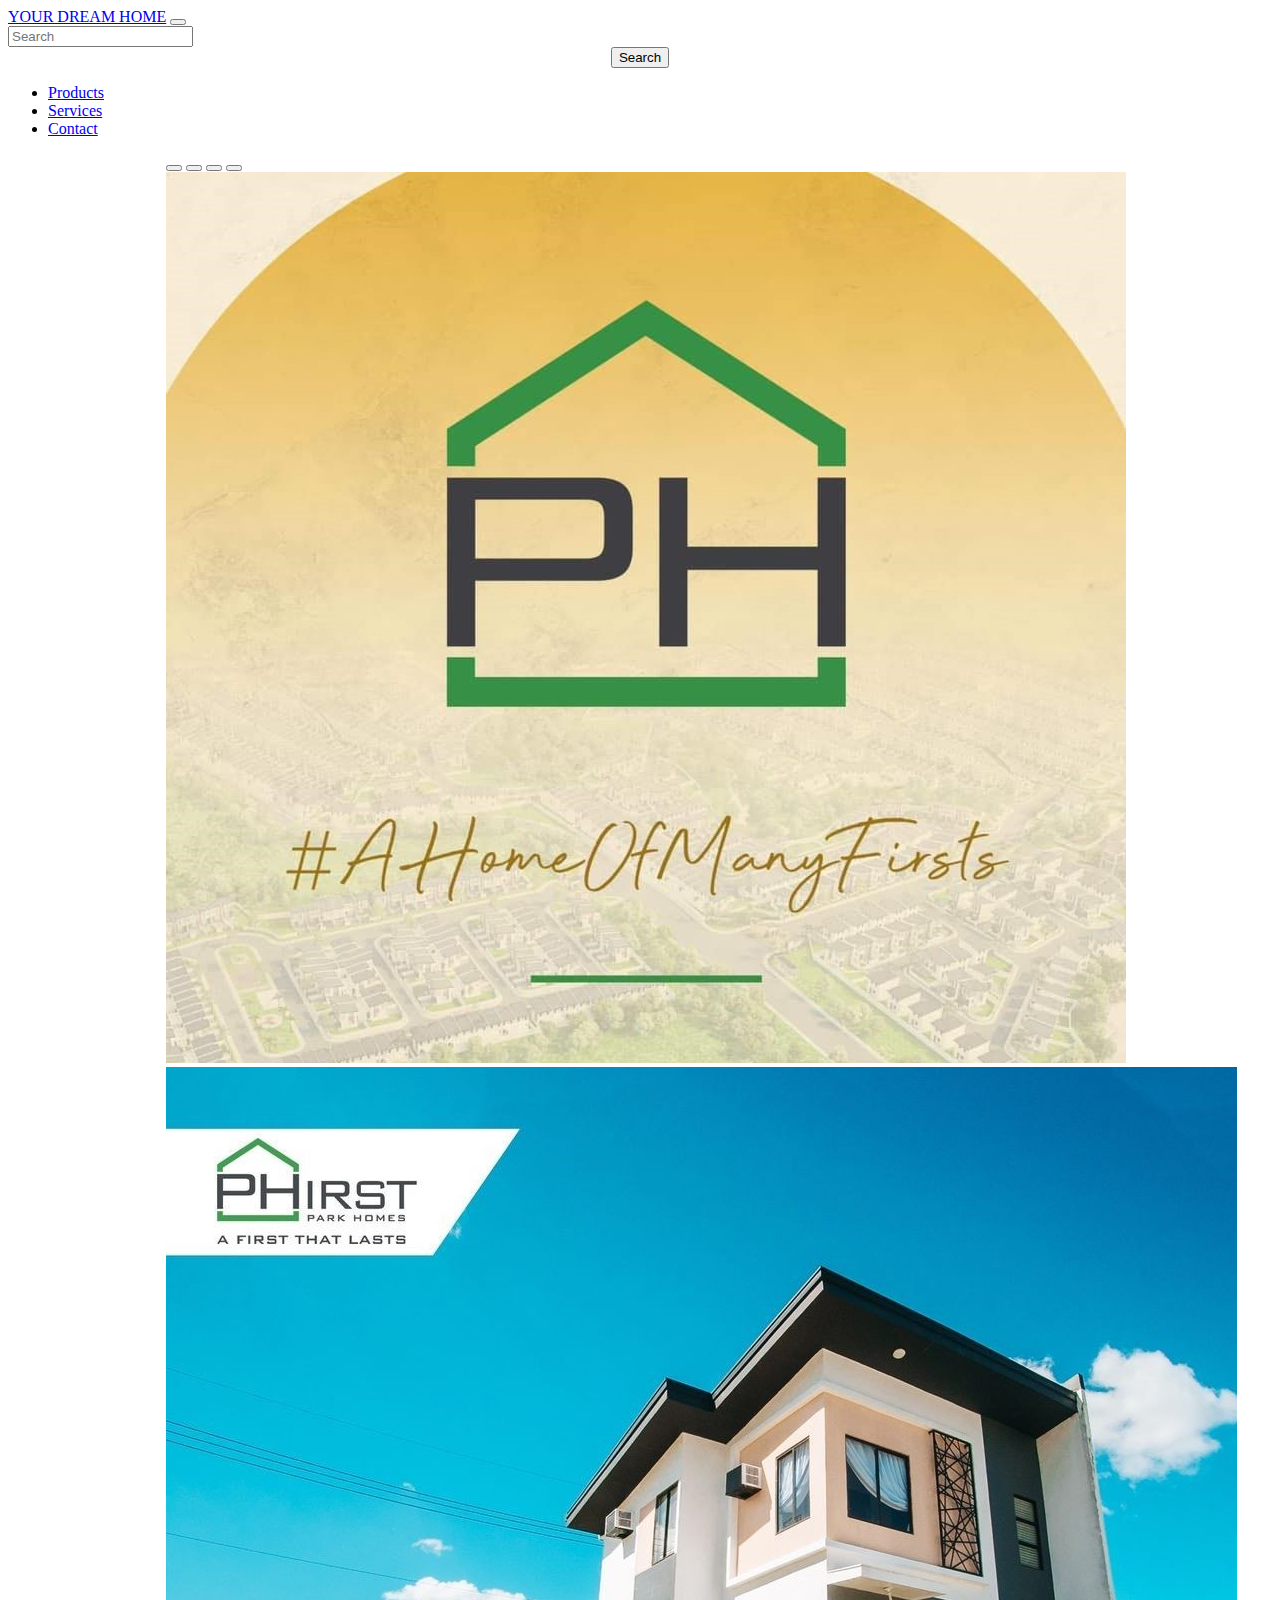
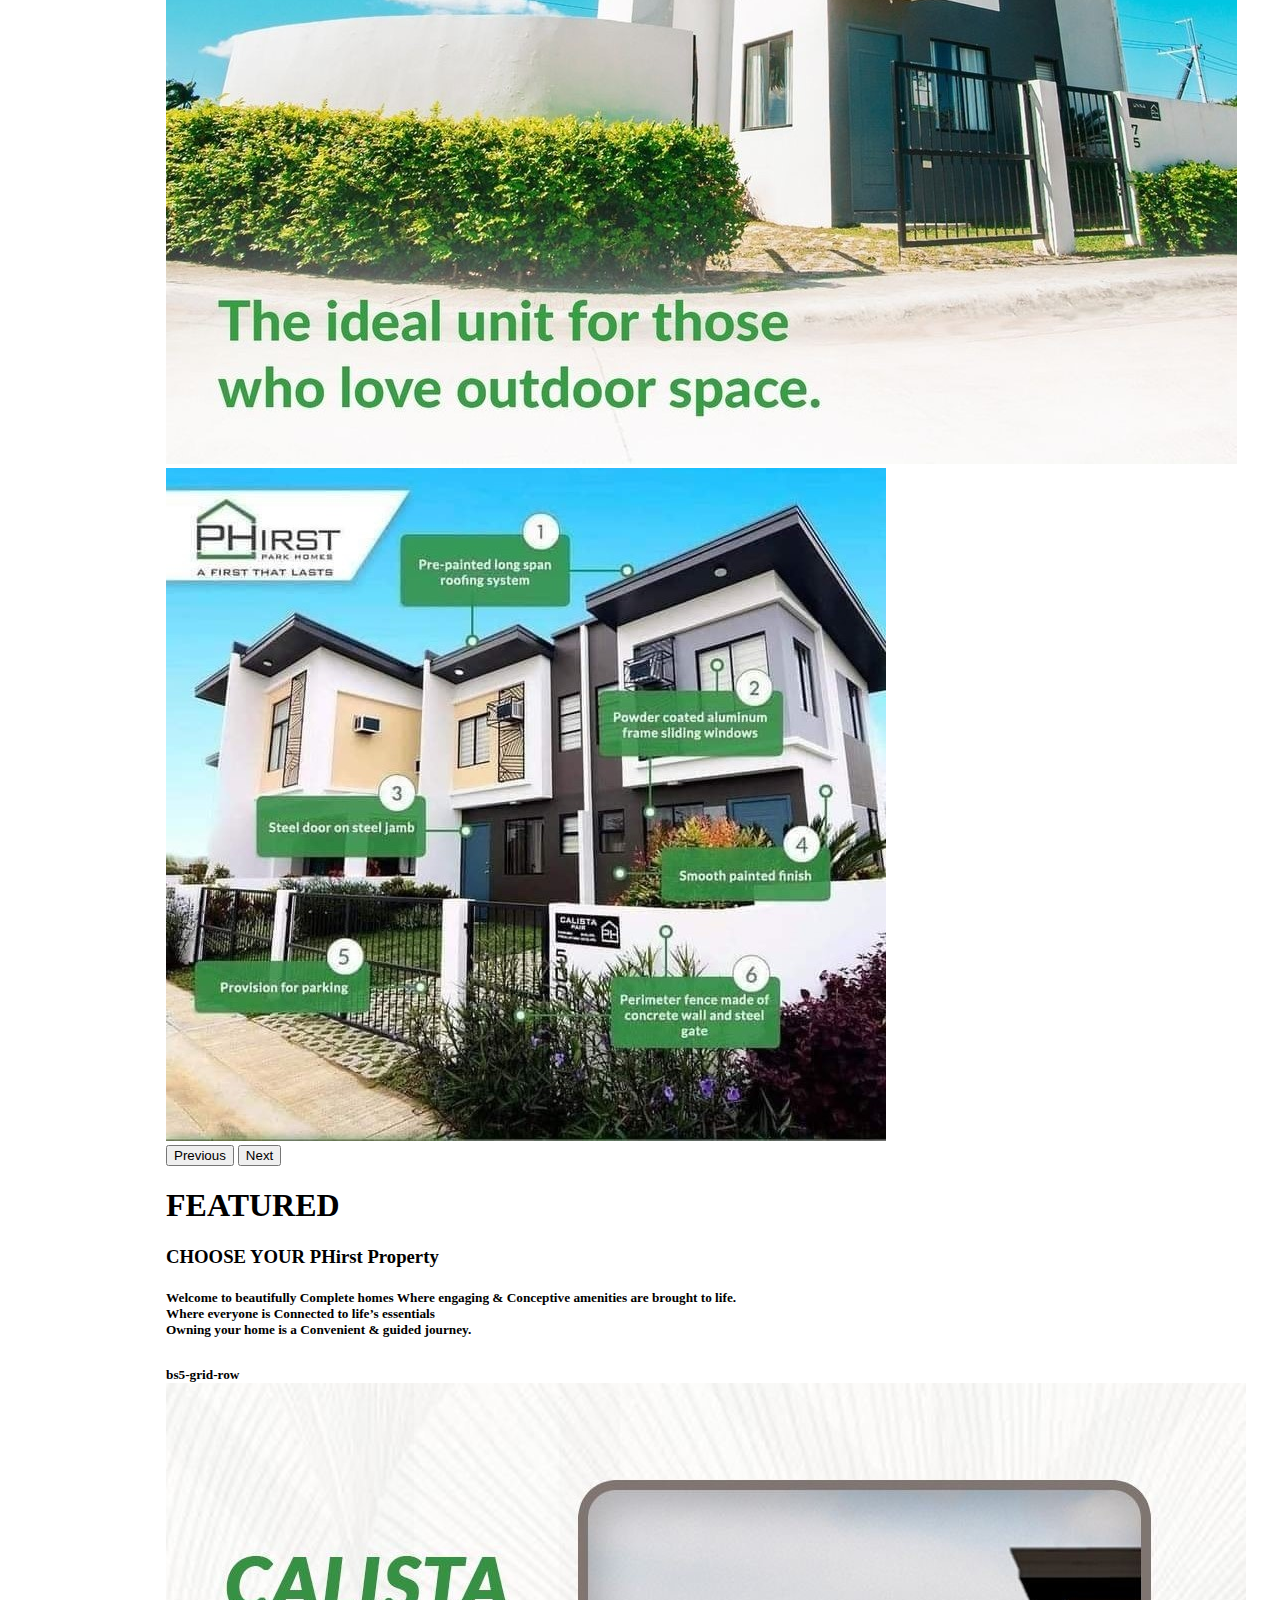
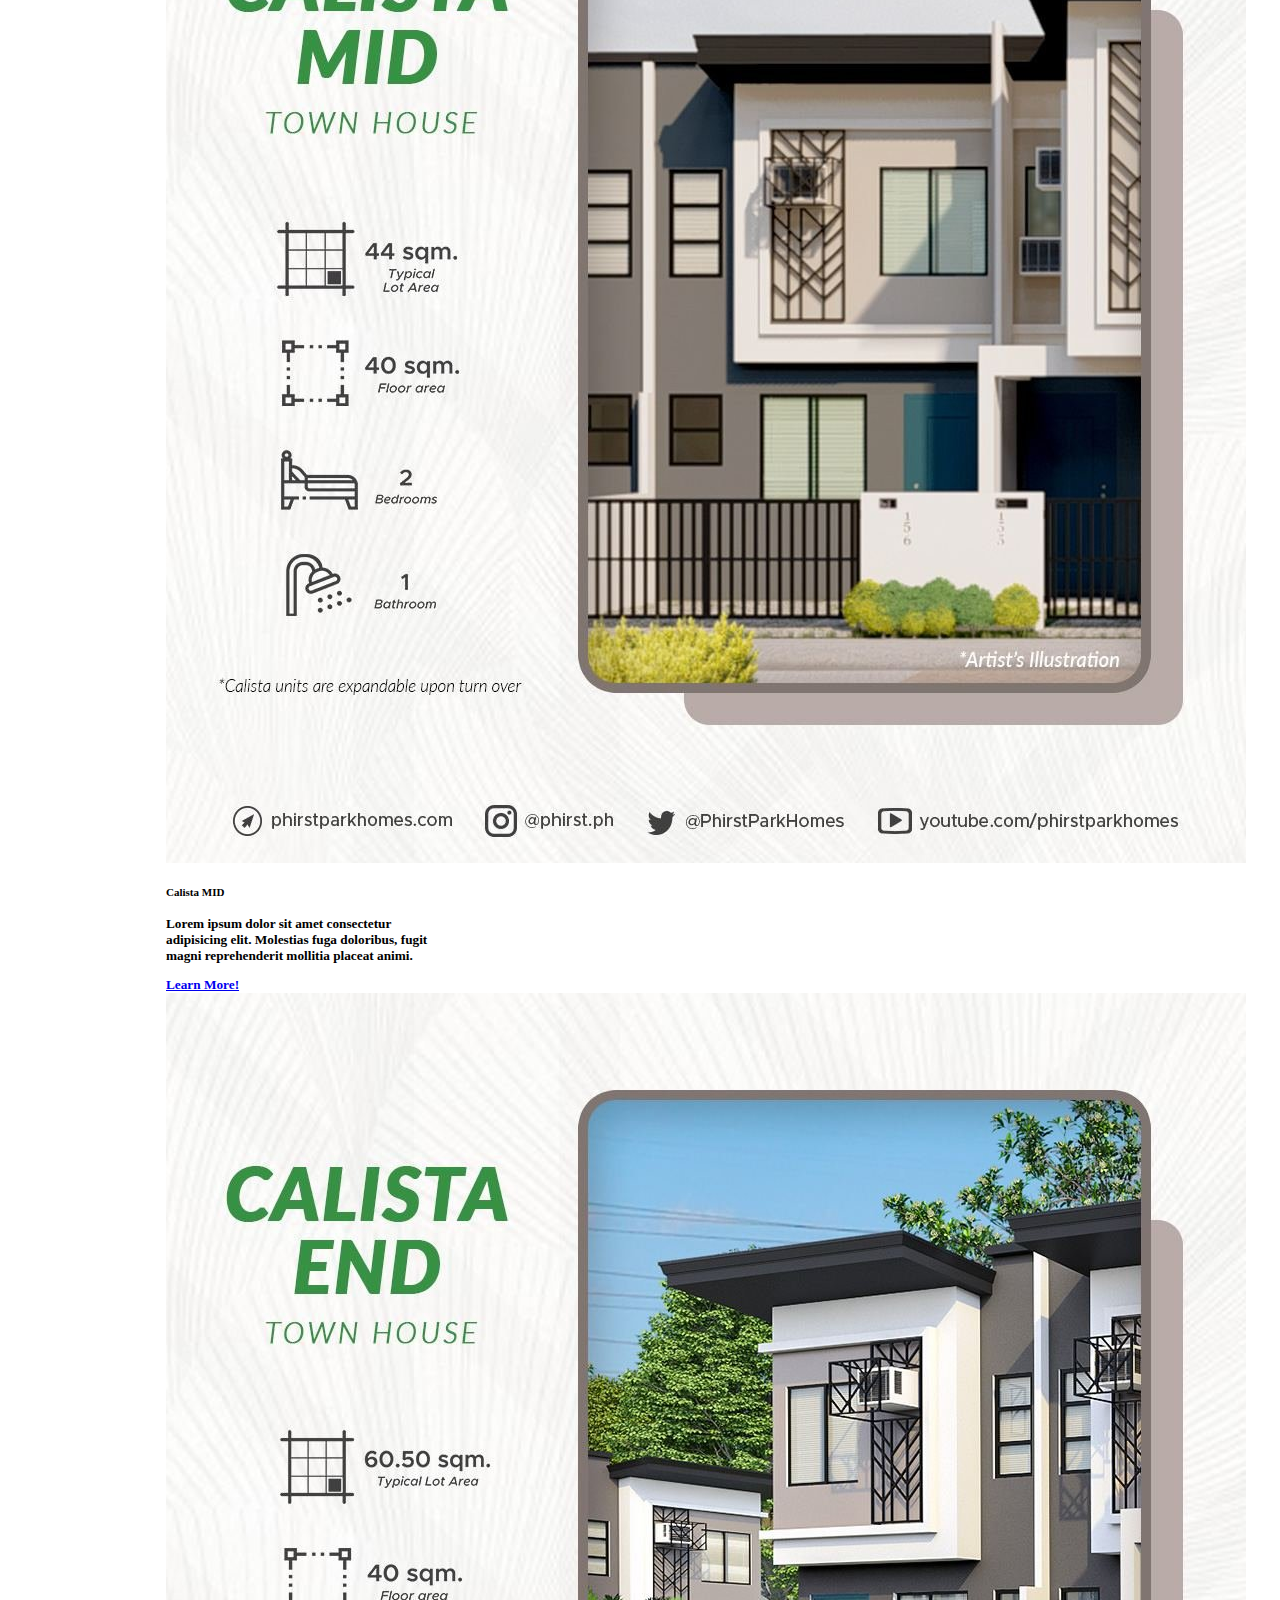
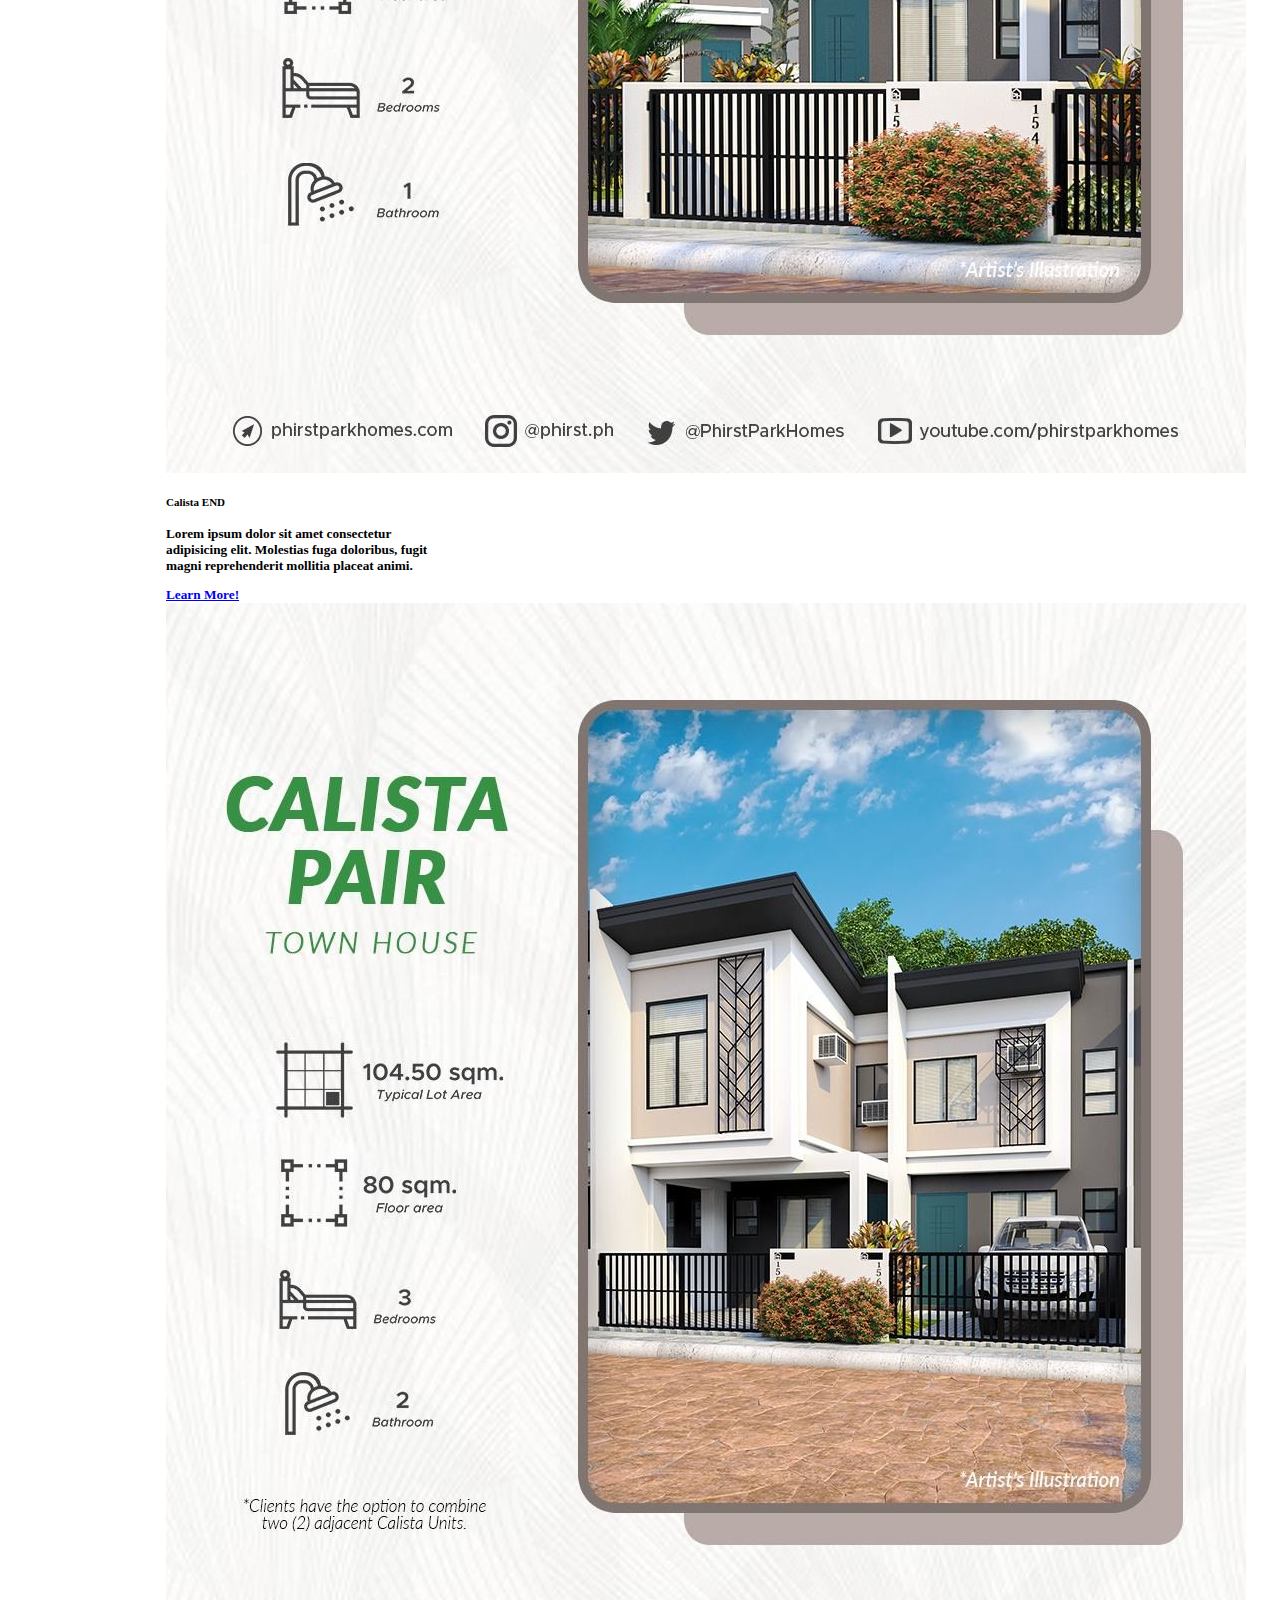
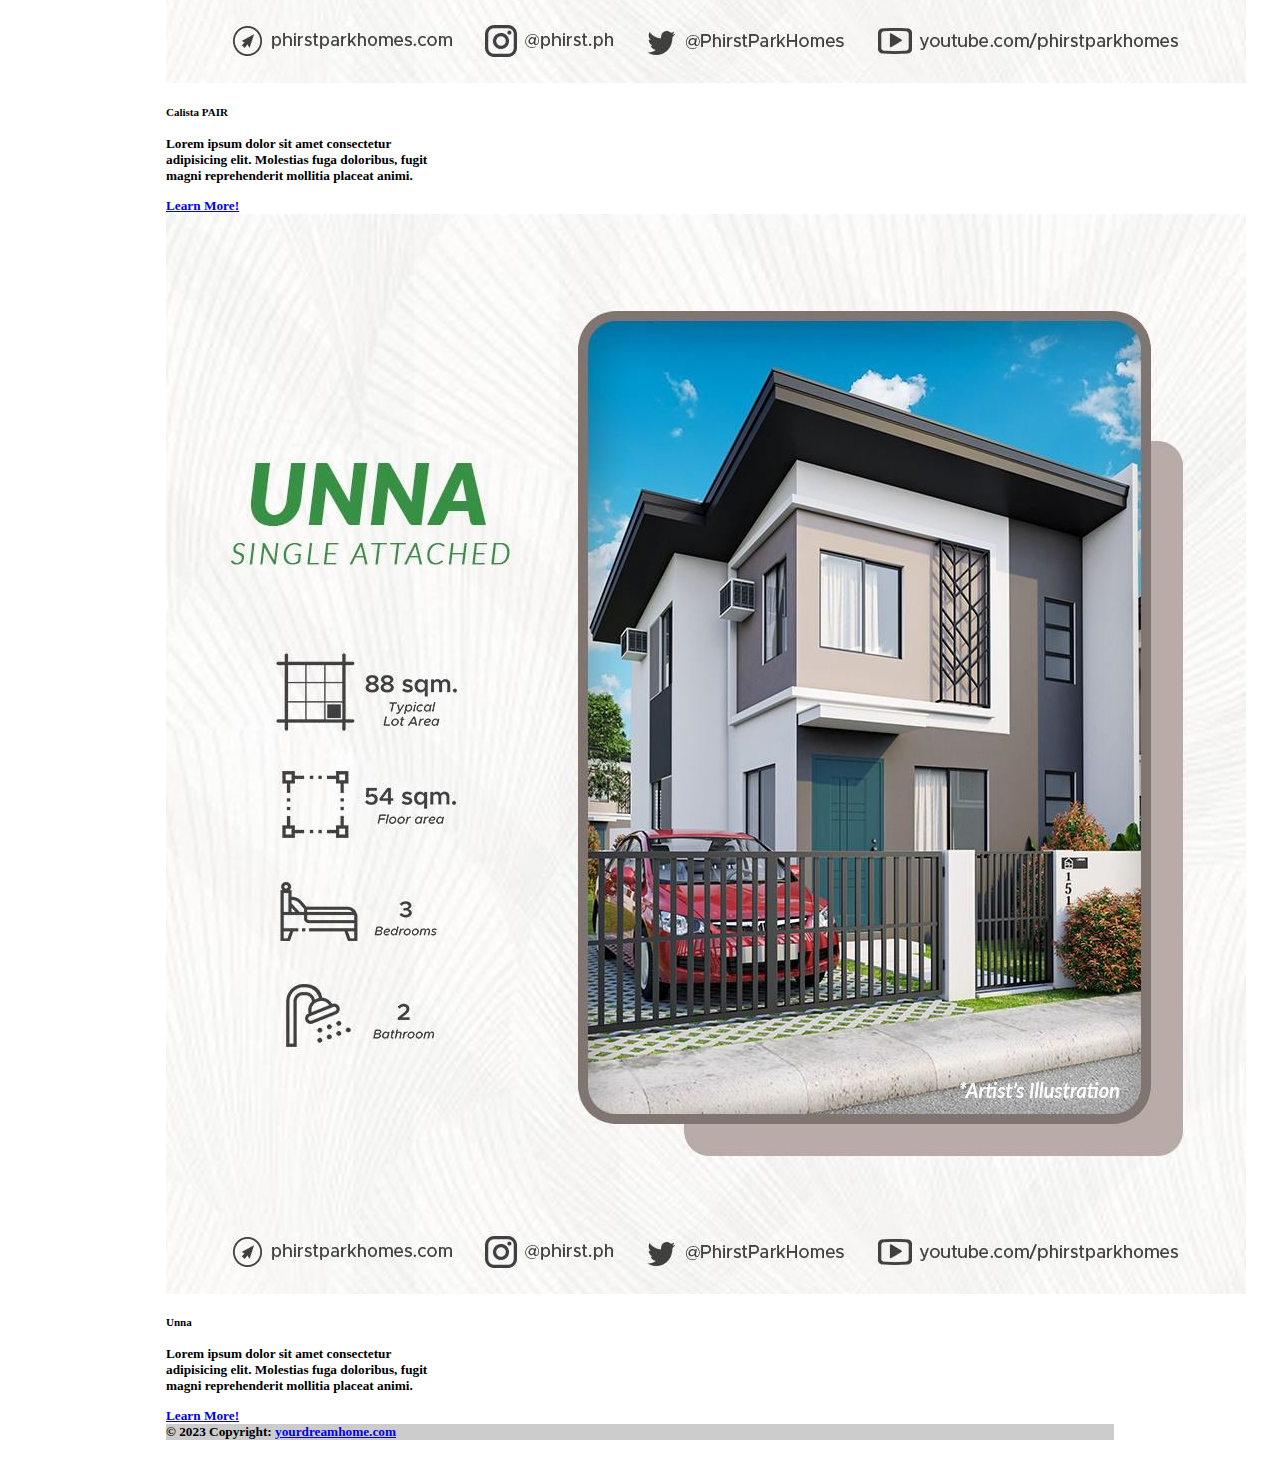
==== index.html @ 216caa91 "Add files via upload" ====
<!DOCTYPE html>
<html lang="en">
<head>
    <meta charset="UTF-8">
    <meta http-equiv="X-UA-Compatible" content="IE=edge">
    <meta name="viewport" content="width=device-width, initial-scale=1.0">
    <title>Website</title>
    <link href="https://cdn.jsdelivr.net/npm/bootstrap@5.3.0-alpha1/dist/css/bootstrap.min.css" rel="stylesheet" integrity="sha384-GLhlTQ8iRABdZLl6O3oVMWSktQOp6b7In1Zl3/Jr59b6EGGoI1aFkw7cmDA6j6gD" crossorigin="anonymous">
    <script src="https://cdn.jsdelivr.net/npm/bootstrap@5.3.0-alpha1/dist/js/bootstrap.bundle.min.js" integrity="sha384-w76AqPfDkMBDXo30jS1Sgez6pr3x5MlQ1ZAGC+nuZB+EYdgRZgiwxhTBTkF7CXvN" crossorigin="anonymous"></script>
    <script src="https://cdn.jsdelivr.net/npm/@popperjs/core@2.11.6/dist/umd/popper.min.js" integrity="sha384-oBqDVmMz9ATKxIep9tiCxS/Z9fNfEXiDAYTujMAeBAsjFuCZSmKbSSUnQlmh/jp3" crossorigin="anonymous"></script>
    <script src="https://cdn.jsdelivr.net/npm/bootstrap@5.3.0-alpha1/dist/js/bootstrap.min.js" integrity="sha384-mQ93GR66B00ZXjt0YO5KlohRA5SY2XofN4zfuZxLkoj1gXtW8ANNCe9d5Y3eG5eD" crossorigin="anonymous"></script>
    <link rel="stylesheet" href="style.css">
    
  
</head>

<body>
  
  <nav class="navbar navbar-expand-lg bg-dark navbar-dark">
    <div class="container">
        <a href="#" class="navbar-brand">YOUR DREAM HOME</a>
    
        <button
            class="navbar-toggler"
            type="button"
            data-bs-toggle="collapse"
            data-bs-target="#navmenu"
            >
            <span class="navbar-toggler-icon"></span>
        </button>

        <form class="form-inline">
          <input class="form-control mr-sm-2" type="search" placeholder="Search" aria-label="Search">
          <center><button class="btn btn-outline-success my-2 my-sm-0" type="submit">Search</button></form></center>
        </form>

        <div class="collapse navbar-collapse" id="navmenu">
            <ul class="navbar-nav ms-auto">
                <li class="nav-item">
                    <a href="#products" class="nav-link">Products</a>
                </li>
                <li class="nav-item">
                    <a href="#services" class="nav-link">Services</a>
                </li>
                <li class="nav-item">
                    <a href="#contact" class="nav-link">Contact</a>
                </li>
            </ul>
        </div>
    </div>
  </nav>
  
      <div id="carouselExampleCaptions" class="carousel slide" data-bs-ride="carousel">
        <div class="carousel-indicators">
          <button type="button" data-bs-target="#carouselExampleCaptions" data-bs-slide-to="0" class="active" aria-current="true" aria-label="Slide 1"></button>
          <button type="button" data-bs-target="#carouselExampleCaptions" data-bs-slide-to="1" aria-label="Slide 2"></button>
          <button type="button" data-bs-target="#carouselExampleCaptions" data-bs-slide-to="2" aria-label="Slide 3"></button>
          <button type="button" data-bs-target="#carouselExampleCaptions" data-bs-slide-to="3" aria-label="Slide 3"></button>
        </div>
        <div class="carousel-inner">
          <div class="carousel-item active" data-bs-interval="1500">
            <img src="./images/carousel1.jpg" class="d-block w-100" alt="...">
            <div class="carousel-caption d-none d-md-block">
          
            </div>
          </div>
          <div class="carousel-item" data-bs-interval="1500">
            <img src="./images/carousel2.jpg" class="d-block w-100" alt="...">
            <div class="carousel-caption d-none d-md-block">
            
            </div>
          </div>
          <div class="carousel-item" data-bs-interval="1500">
            <img src="./images/Delivered Unit.jpg" class="d-block w-100" alt="...">
            <div class="carousel-caption d-none d-md-block">
              
            </div>
            
        </div>
        <button class="carousel-control-prev" type="button" data-bs-target="#carouselExampleCaptions" data-bs-slide="prev">
          <span class="carousel-control-prev-icon" aria-hidden="true"></span>
          <span class="visually-hidden">Previous</span>
        </button>
        <button class="carousel-control-next" type="button" data-bs-target="#carouselExampleCaptions" data-bs-slide="next">
          <span class="carousel-control-next-icon" aria-hidden="true"></span>
          <span class="visually-hidden">Next</span>
        </button>
      </div>

    
    <body class="container">
      <h1 class="text-center">FEATURED</h1>
      <h3 class="text-center">CHOOSE YOUR PHirst Property</h3>
      <h5 class="text-center">
        <p>Welcome to beautifully Complete homes
        
        Where engaging & Conceptive amenities are brought to life.
        </br>
        
        Where everyone is Connected to life’s essentials
        </br>
        Owning your home is a Convenient & guided journey.</p>
    
        

      <br>
      <div class="container">
        bs5-grid-row
      
      <div class="text-center d-inline-flex ">
      <!-- 1st card img+text+btn -->
      <div class="card m-3" style="width: 18rem;">
          <img src="./images/calistamid.jpg" class="card-img-top" alt="image here">
          <div class="card-body">
            <h5 class="card-title">Calista MID</h5>
            <p class="card-text">Lorem ipsum dolor sit amet consectetur adipisicing elit. Molestias fuga doloribus, fugit magni reprehenderit mollitia placeat animi.</p>
            <a href="genesis.html" class="btn btn-primary">Learn More!</a>
            
          </div>
      </div>

      <div class="card m-3" style="width: 18rem;">
          <img src="./images/calistaend.jpg" class="card-img-top" alt="image here">
          <div class="card-body">
            <h5 class="card-title">Calista END</h5>
            <p class="card-text">Lorem ipsum dolor sit amet consectetur adipisicing elit. Molestias fuga doloribus, fugit magni reprehenderit mollitia placeat animi.</p>
            <a href="........" class="btn btn-primary">Learn More!</a>
          </div>
      </div>
      <div class="card m-3" style="width: 18rem;">
        <img src="./images/calistapair.jpg" class="card-img-top" alt="image here">
        <div class="card-body">
          <h5 class="card-title">Calista PAIR</h5>
          <p class="card-text">Lorem ipsum dolor sit amet consectetur adipisicing elit. Molestias fuga doloribus, fugit magni reprehenderit mollitia placeat animi.</p>
          <a href="......." class="btn btn-primary">Learn More!</a>
        </div>
    </div>
    <div class="card m-3" style="width: 18rem;">
      <img src="./images/unna.jpg" class="card-img-top" alt="image here">
      <div class="card-body">
        <h5 class="card-title">Unna</h5>
        <p class="card-text">Lorem ipsum dolor sit amet consectetur adipisicing elit. Molestias fuga doloribus, fugit magni reprehenderit mollitia placeat animi.</p>
        <a href="......." class="btn btn-primary">Learn More!</a>
      </div>
      
  </div>
</div>

 <div class="footer">

     <!-- Copyright -->
     
     <div class="text-center p-3" style="background-color: rgba(0, 0, 0, 0.2);">


      © 2023 Copyright:
      <a class="text-dark" href="...........">yourdreamhome.com</a>
    </div>
    <!-- Copyright -->
  </footer>
  <!--Footer-->
</div>
</br>


</body>
</html>
---- style.css ----
.carousel {
    width:75%;
    height:auto;
    margin:auto; 
  }
  [css]
  grid-template-columns: repeat(auto-fill, minmax(200px, 1fr));
  [/css]
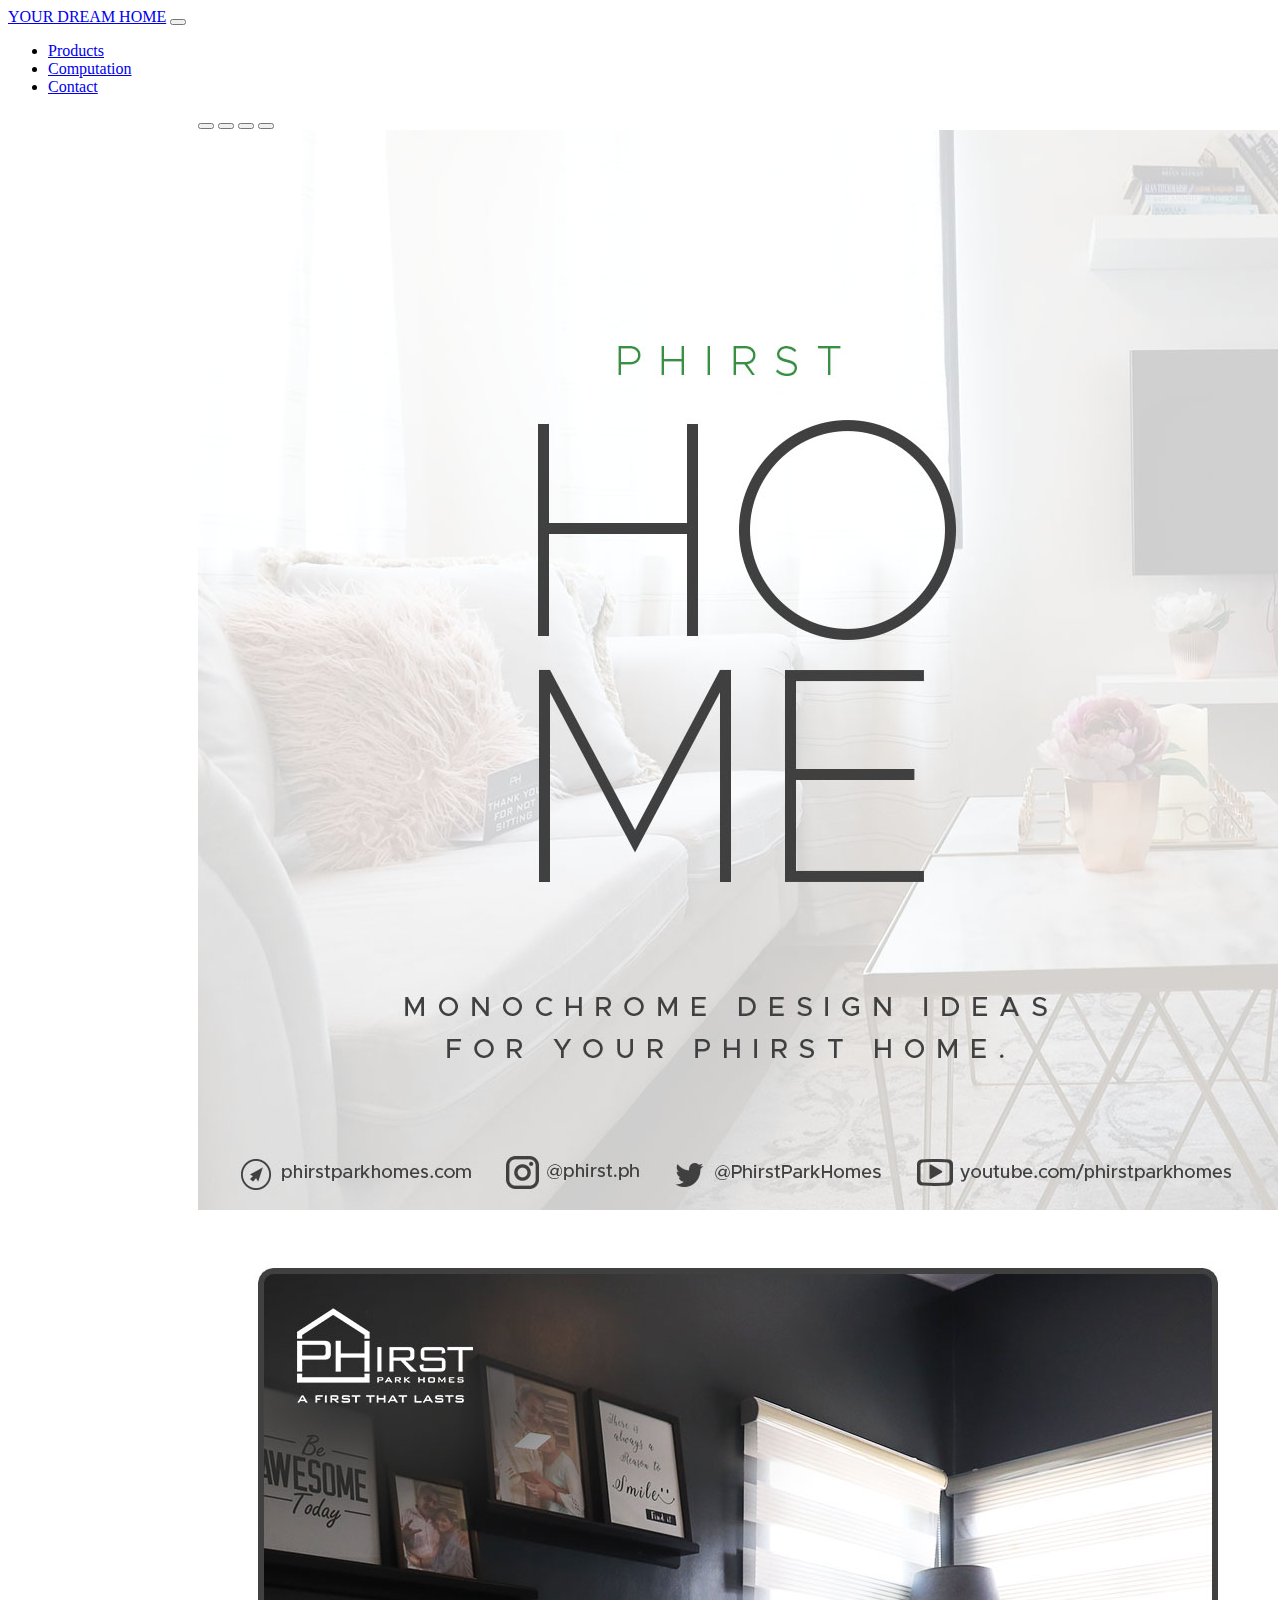
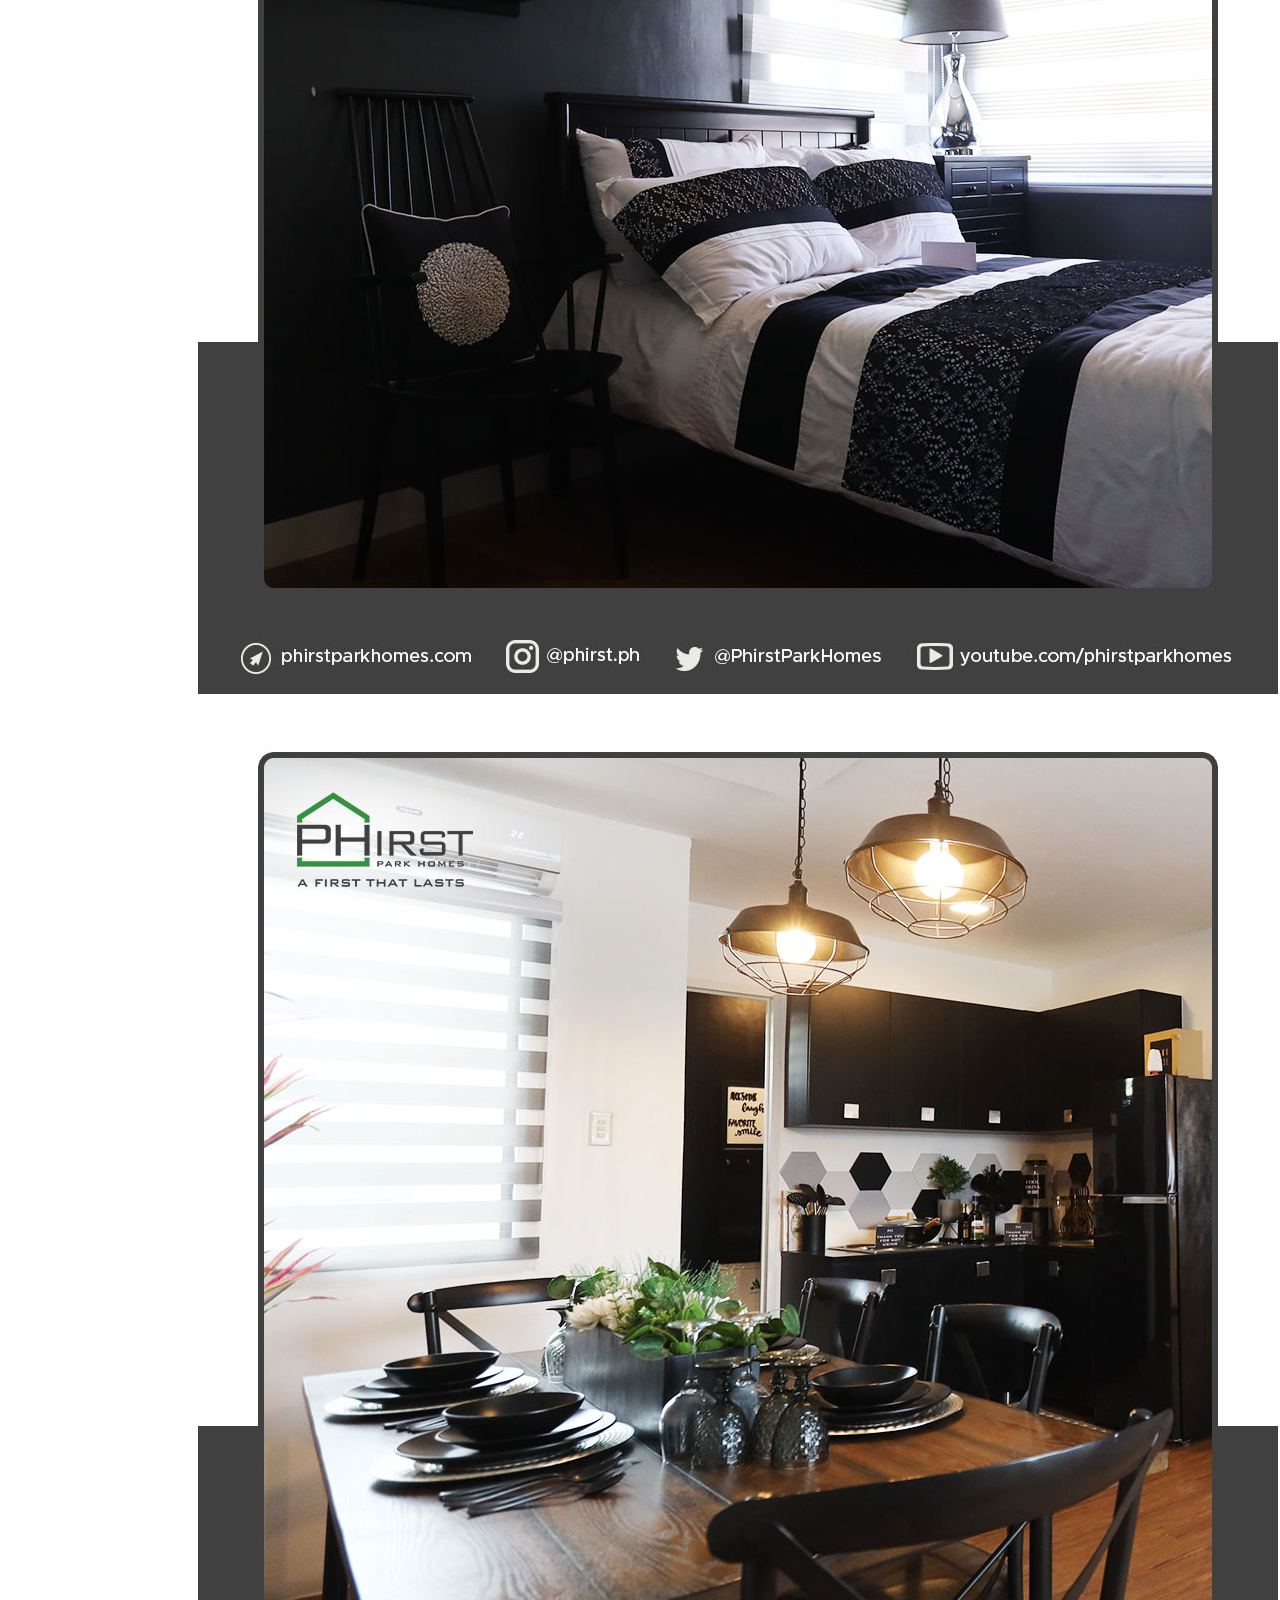
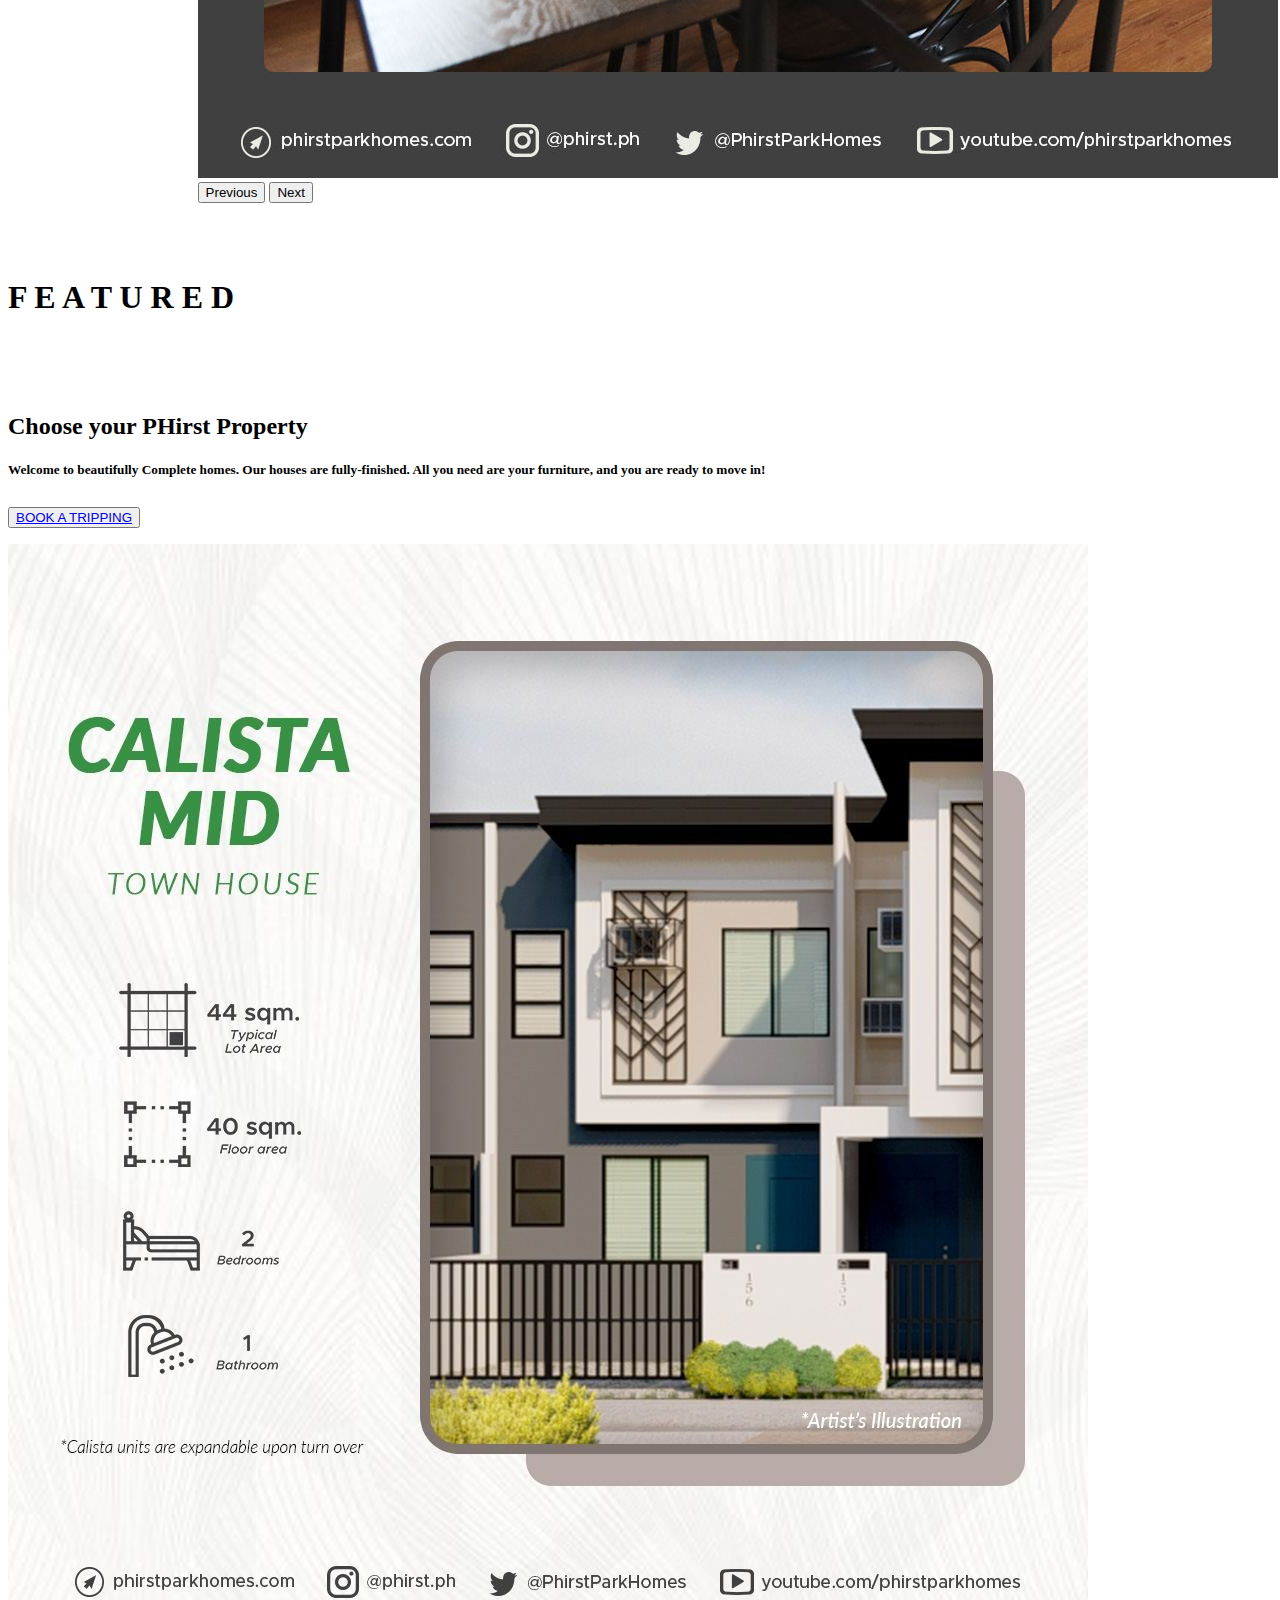
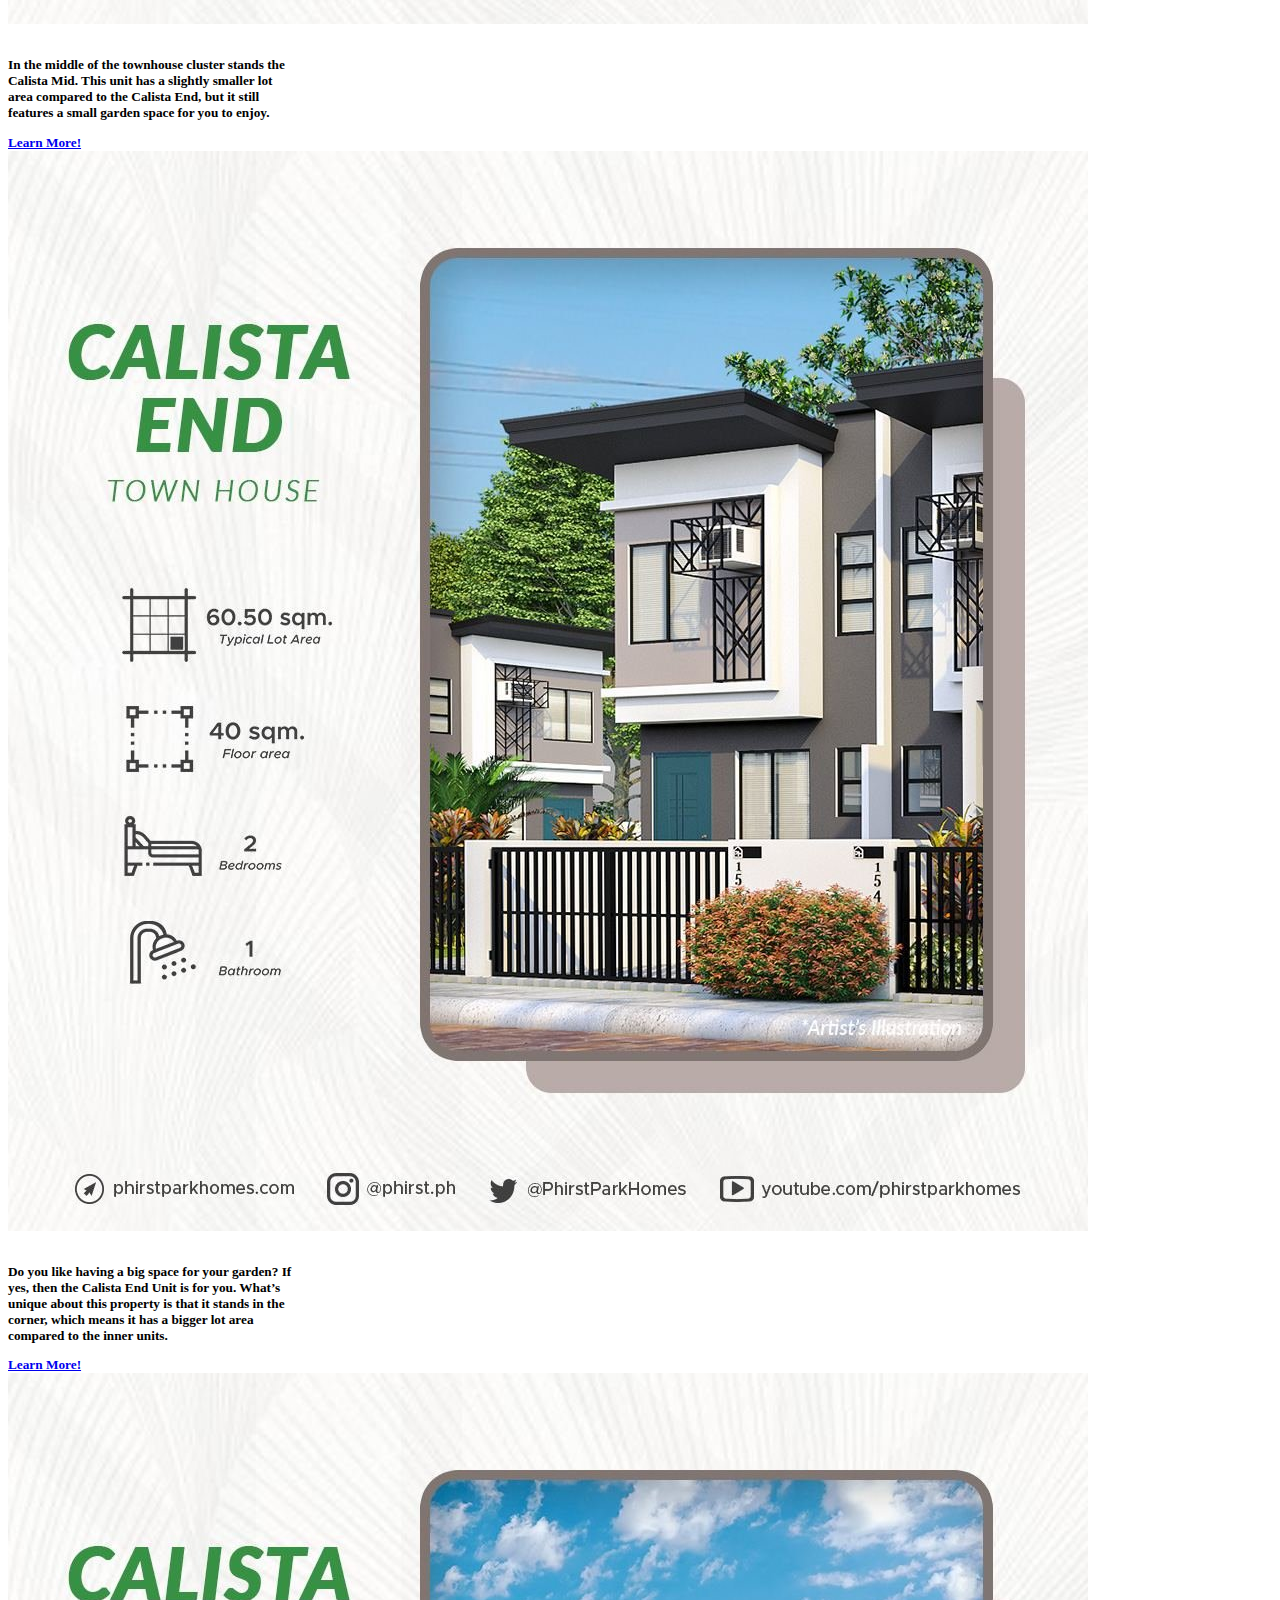
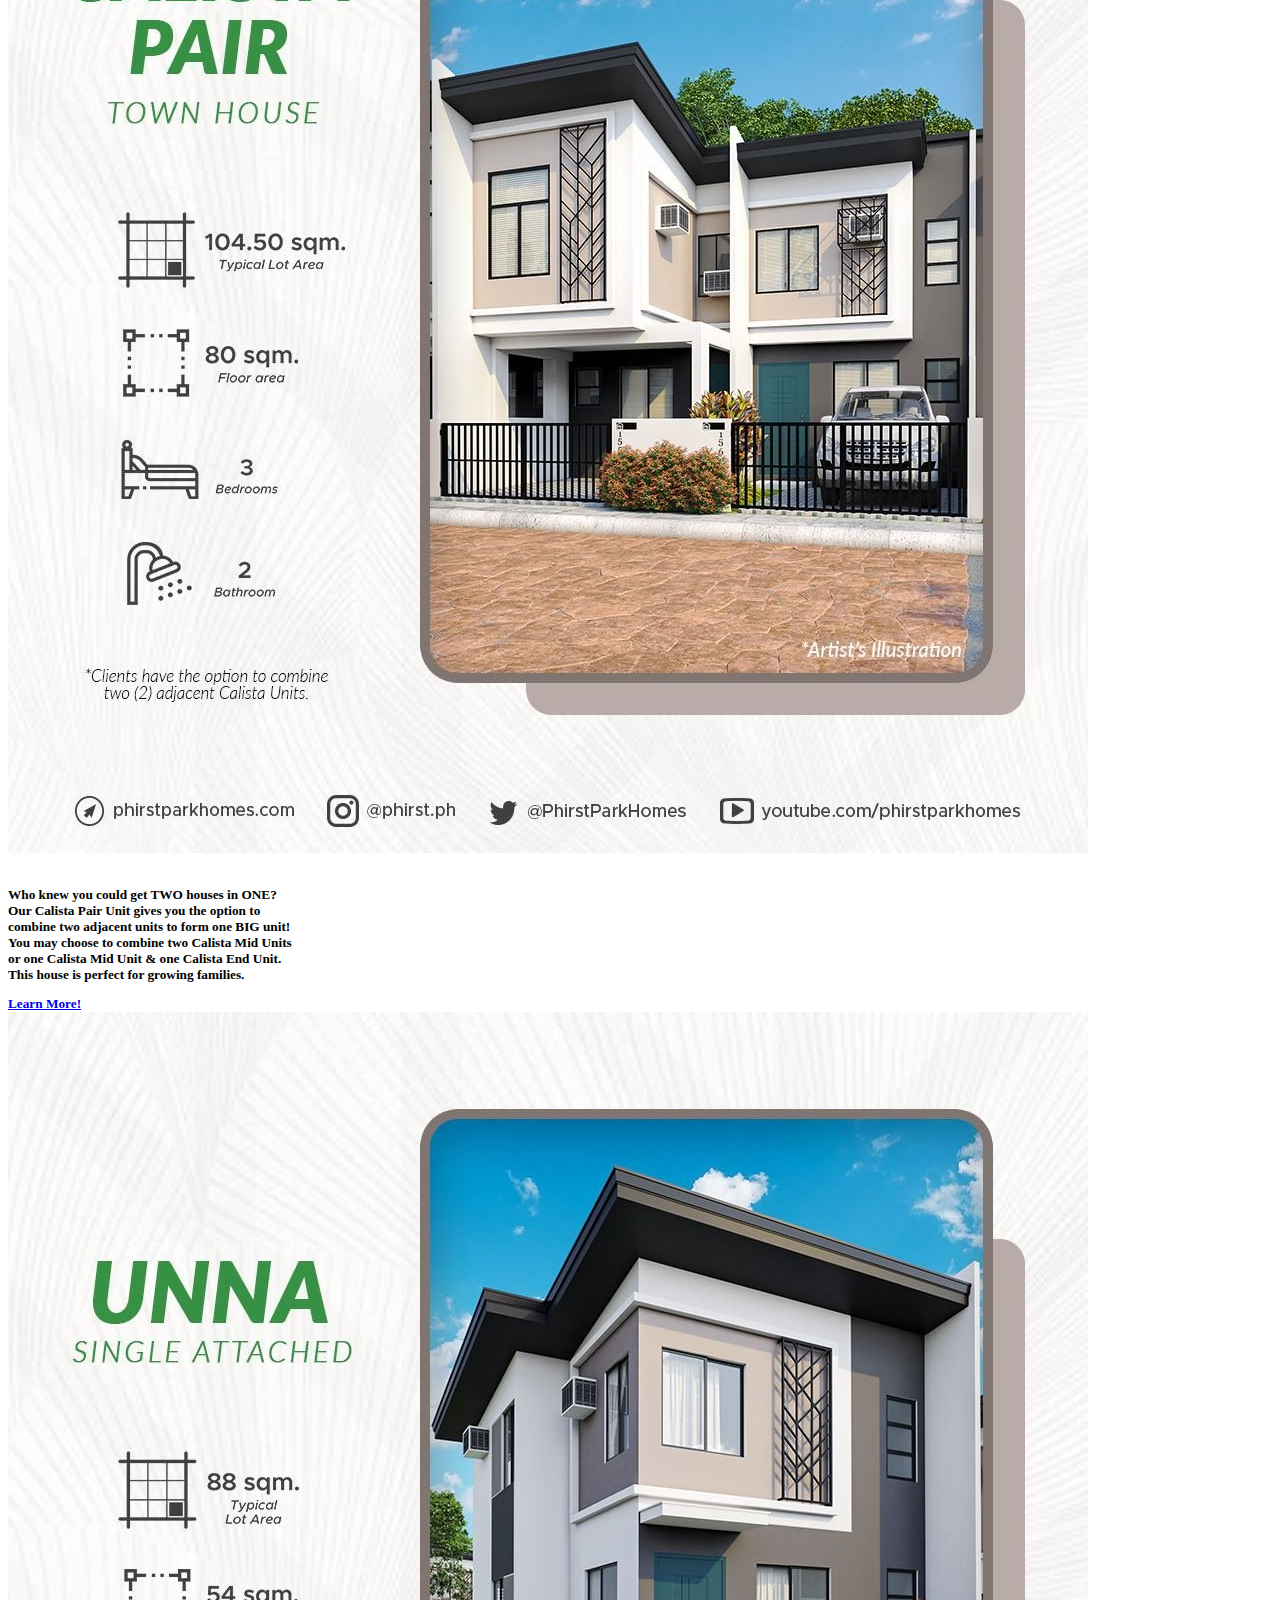
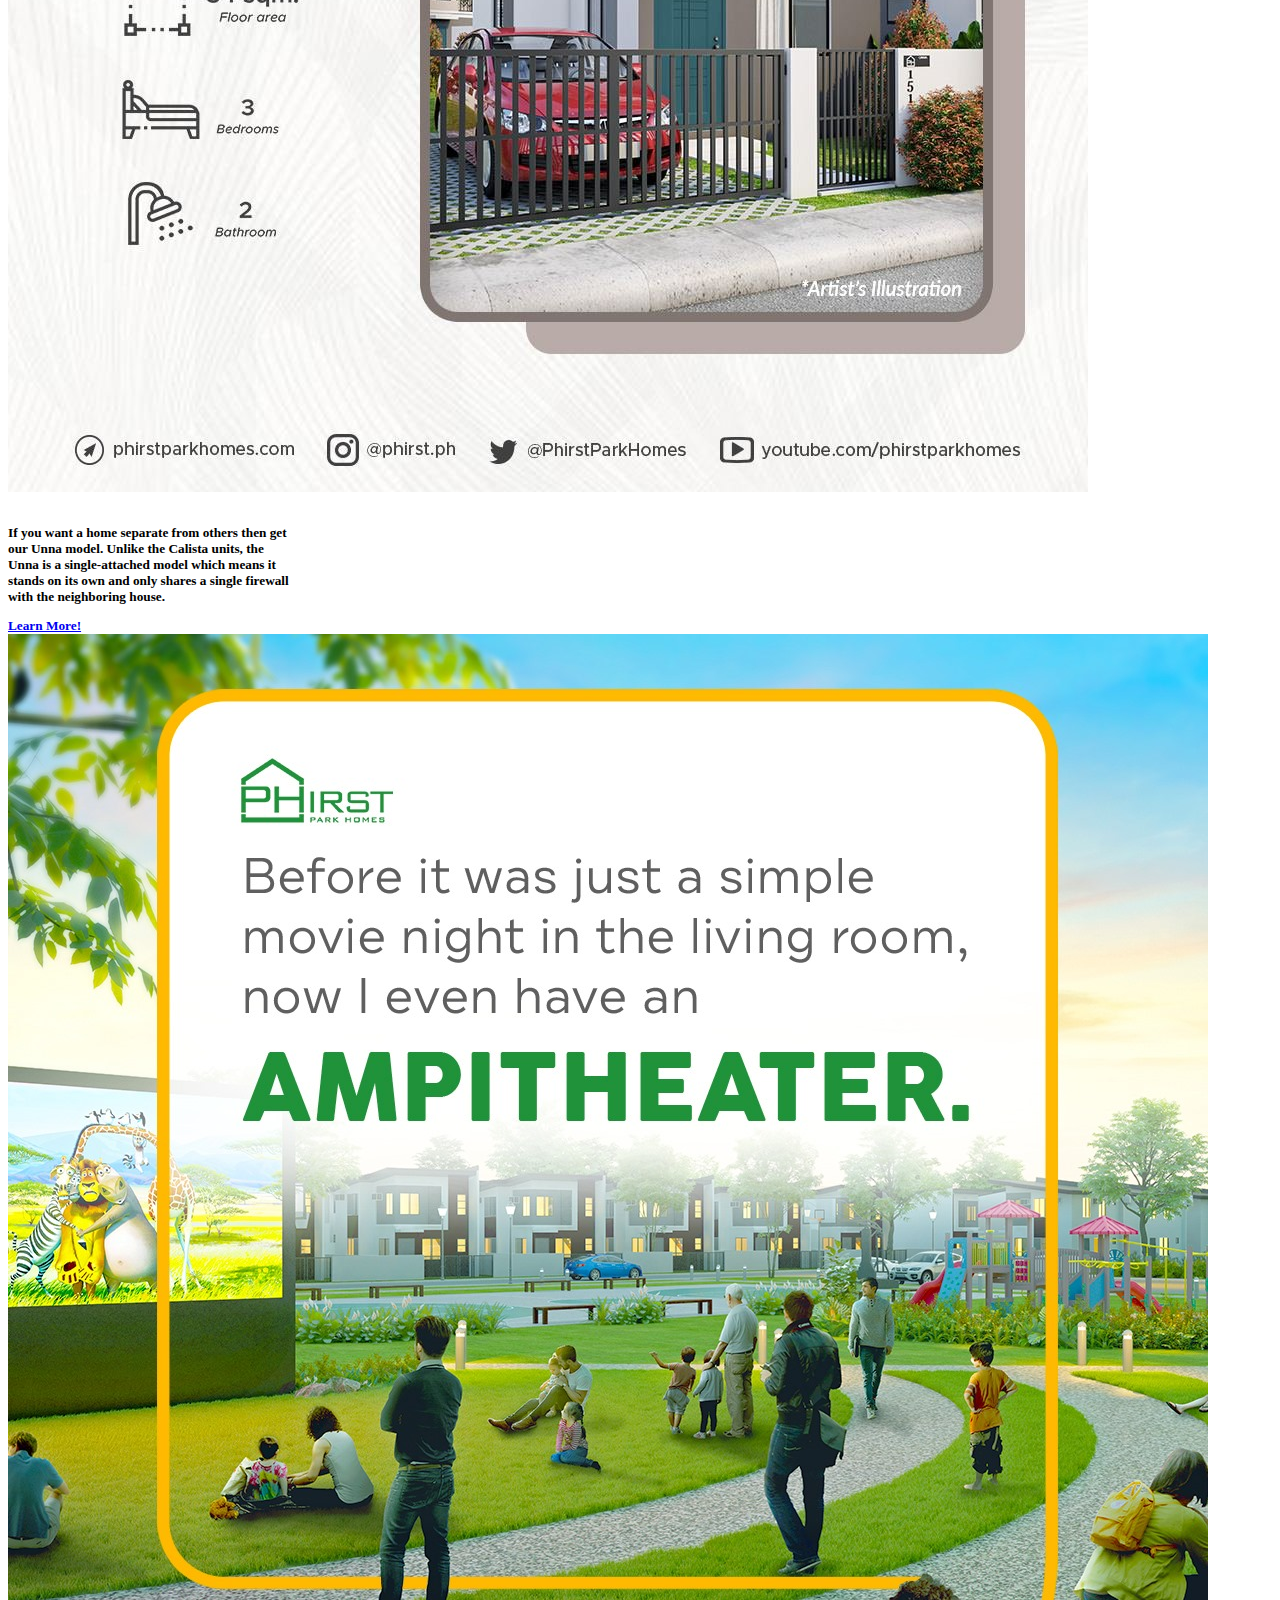
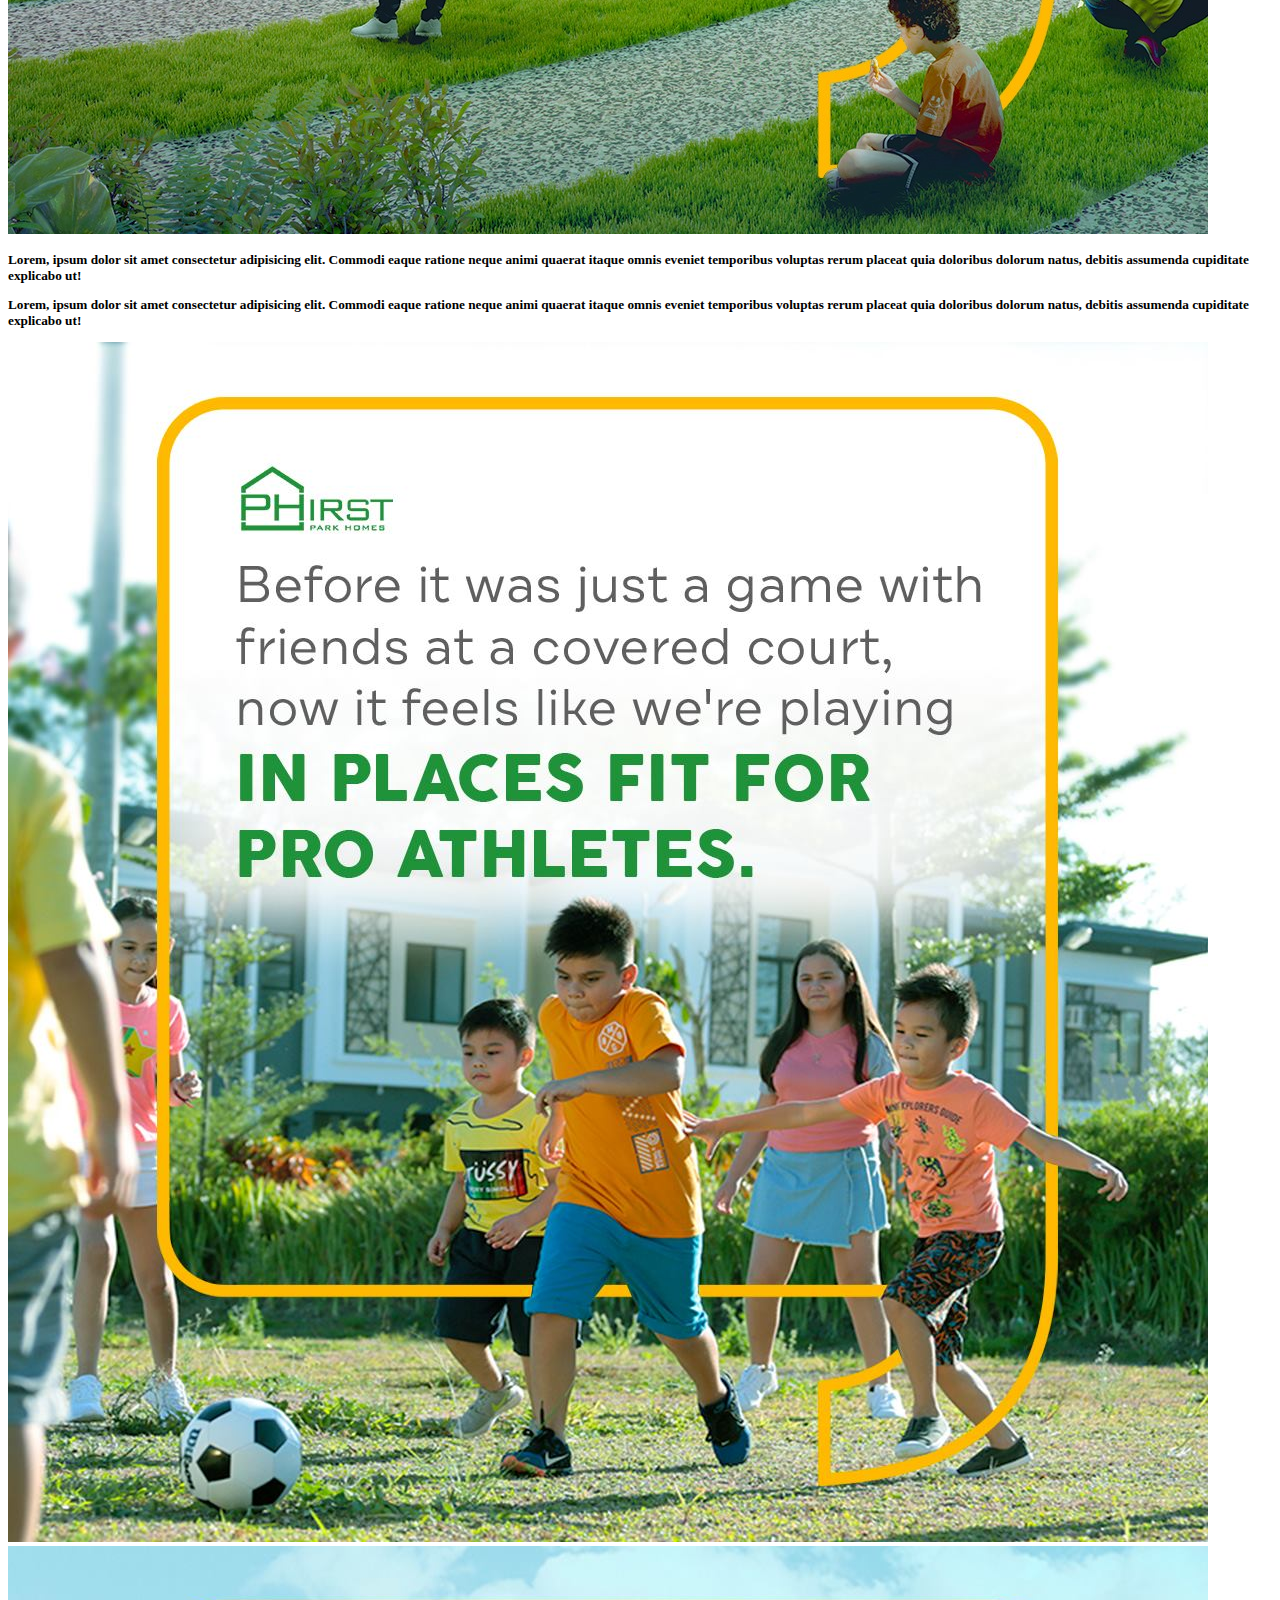
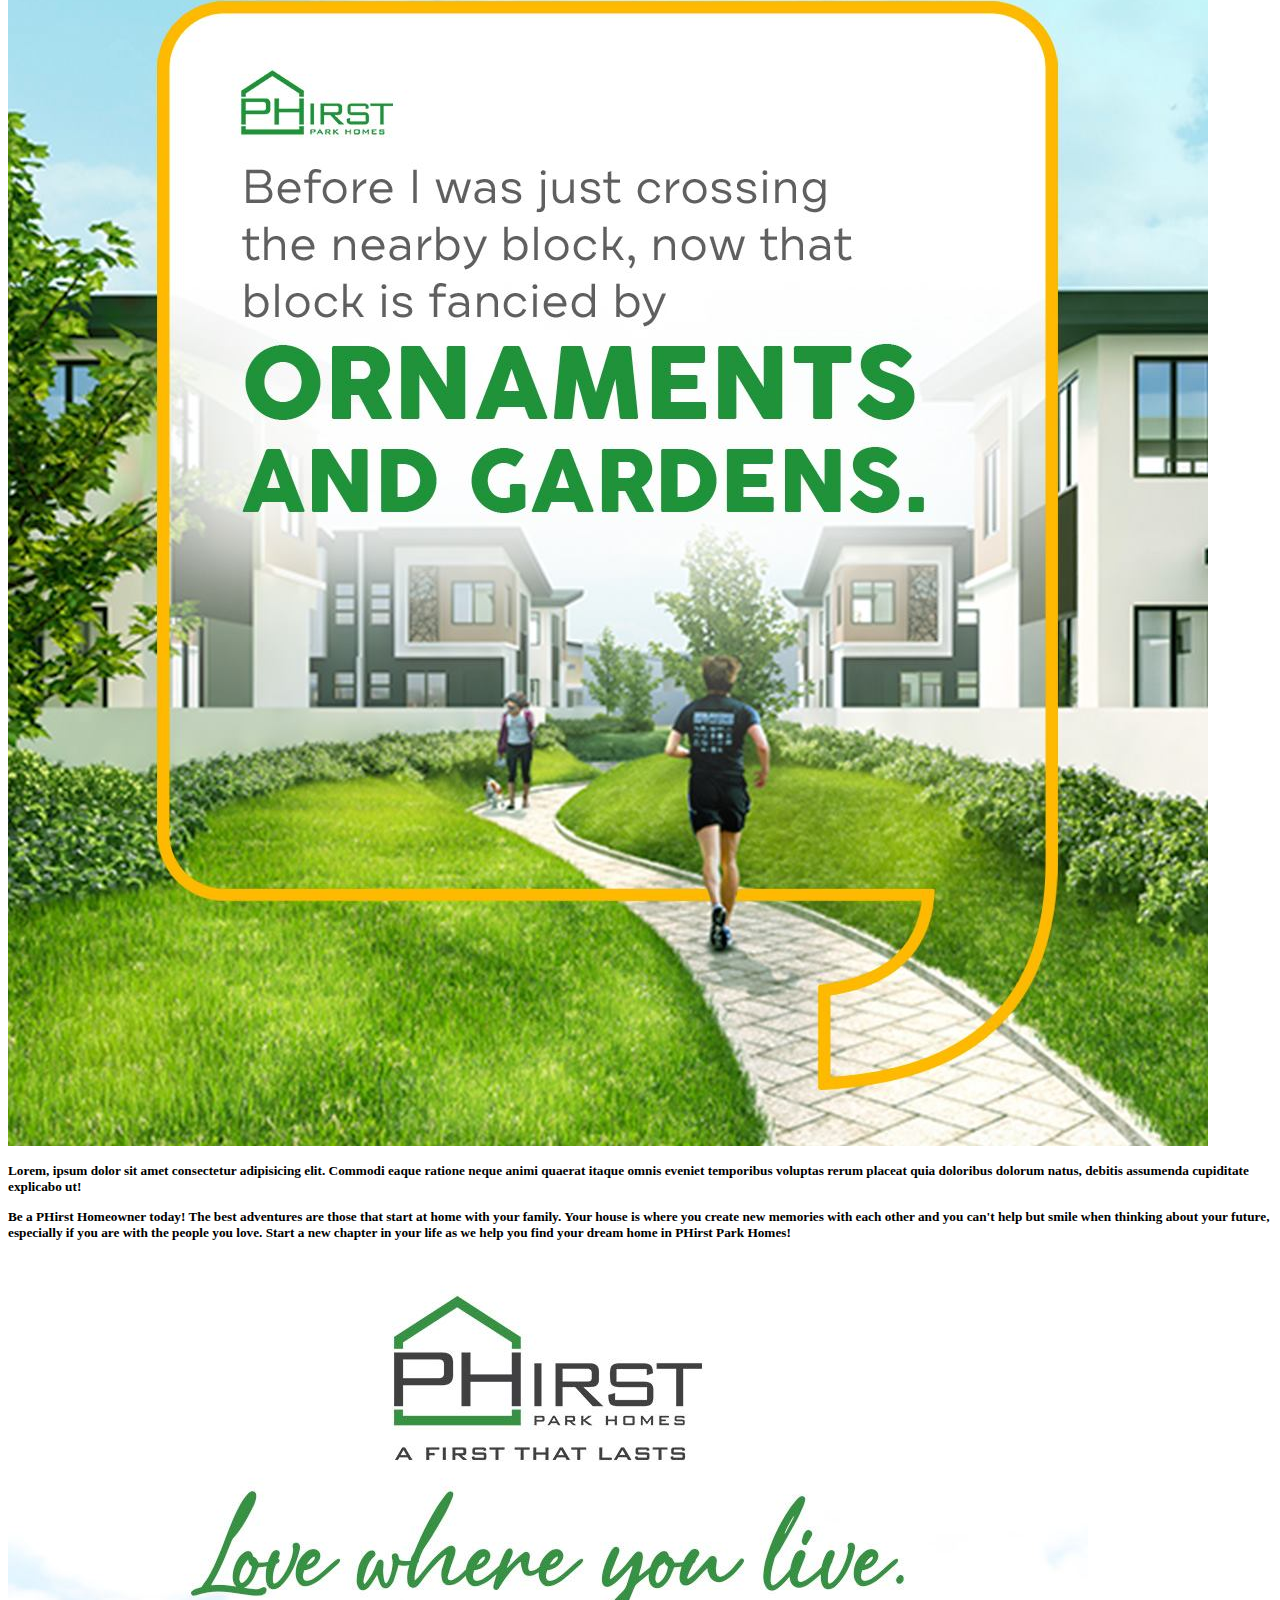
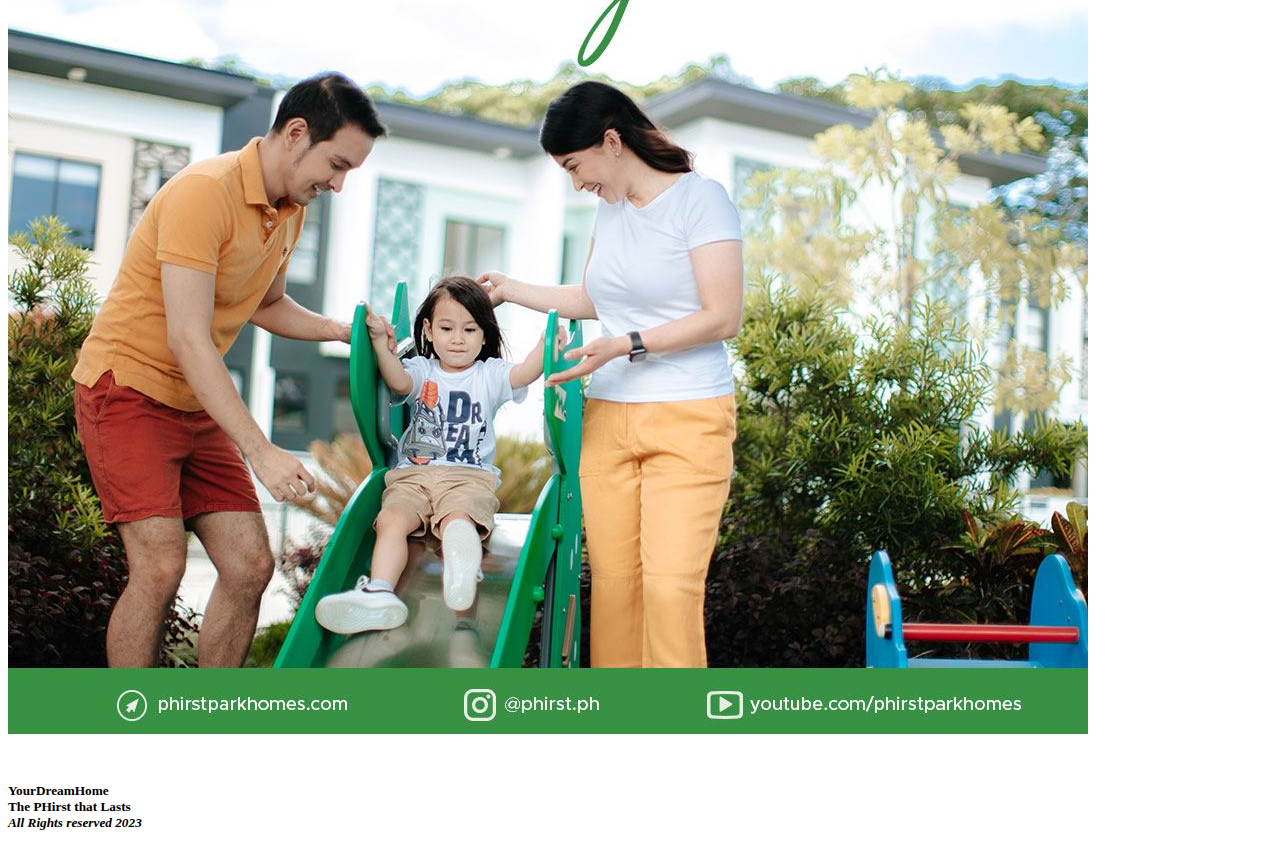
==== commit 51125319: "update" ====
--- a/index.html
+++ b/index.html
@@ -1,167 +1,206 @@
-<!DOCTYPE html>
-<html lang="en">
-<head>
-    <meta charset="UTF-8">
-    <meta http-equiv="X-UA-Compatible" content="IE=edge">
-    <meta name="viewport" content="width=device-width, initial-scale=1.0">
-    <title>Website</title>
-    <link href="https://cdn.jsdelivr.net/npm/bootstrap@5.3.0-alpha1/dist/css/bootstrap.min.css" rel="stylesheet" integrity="sha384-GLhlTQ8iRABdZLl6O3oVMWSktQOp6b7In1Zl3/Jr59b6EGGoI1aFkw7cmDA6j6gD" crossorigin="anonymous">
-    <script src="https://cdn.jsdelivr.net/npm/bootstrap@5.3.0-alpha1/dist/js/bootstrap.bundle.min.js" integrity="sha384-w76AqPfDkMBDXo30jS1Sgez6pr3x5MlQ1ZAGC+nuZB+EYdgRZgiwxhTBTkF7CXvN" crossorigin="anonymous"></script>
-    <script src="https://cdn.jsdelivr.net/npm/@popperjs/core@2.11.6/dist/umd/popper.min.js" integrity="sha384-oBqDVmMz9ATKxIep9tiCxS/Z9fNfEXiDAYTujMAeBAsjFuCZSmKbSSUnQlmh/jp3" crossorigin="anonymous"></script>
-    <script src="https://cdn.jsdelivr.net/npm/bootstrap@5.3.0-alpha1/dist/js/bootstrap.min.js" integrity="sha384-mQ93GR66B00ZXjt0YO5KlohRA5SY2XofN4zfuZxLkoj1gXtW8ANNCe9d5Y3eG5eD" crossorigin="anonymous"></script>
-    <link rel="stylesheet" href="style.css">
-    
-  
-</head>
-
-<body>
-  
-  <nav class="navbar navbar-expand-lg bg-dark navbar-dark">
-    <div class="container">
-        <a href="#" class="navbar-brand">YOUR DREAM HOME</a>
-    
-        <button
-            class="navbar-toggler"
-            type="button"
-            data-bs-toggle="collapse"
-            data-bs-target="#navmenu"
-            >
-            <span class="navbar-toggler-icon"></span>
-        </button>
-
-        <form class="form-inline">
-          <input class="form-control mr-sm-2" type="search" placeholder="Search" aria-label="Search">
-          <center><button class="btn btn-outline-success my-2 my-sm-0" type="submit">Search</button></form></center>
-        </form>
-
-        <div class="collapse navbar-collapse" id="navmenu">
-            <ul class="navbar-nav ms-auto">
-                <li class="nav-item">
-                    <a href="#products" class="nav-link">Products</a>
-                </li>
-                <li class="nav-item">
-                    <a href="#services" class="nav-link">Services</a>
-                </li>
-                <li class="nav-item">
-                    <a href="#contact" class="nav-link">Contact</a>
-                </li>
-            </ul>
-        </div>
-    </div>
-  </nav>
-  
-      <div id="carouselExampleCaptions" class="carousel slide" data-bs-ride="carousel">
-        <div class="carousel-indicators">
-          <button type="button" data-bs-target="#carouselExampleCaptions" data-bs-slide-to="0" class="active" aria-current="true" aria-label="Slide 1"></button>
-          <button type="button" data-bs-target="#carouselExampleCaptions" data-bs-slide-to="1" aria-label="Slide 2"></button>
-          <button type="button" data-bs-target="#carouselExampleCaptions" data-bs-slide-to="2" aria-label="Slide 3"></button>
-          <button type="button" data-bs-target="#carouselExampleCaptions" data-bs-slide-to="3" aria-label="Slide 3"></button>
-        </div>
-        <div class="carousel-inner">
-          <div class="carousel-item active" data-bs-interval="1500">
-            <img src="./images/carousel1.jpg" class="d-block w-100" alt="...">
-            <div class="carousel-caption d-none d-md-block">
-          
-            </div>
-          </div>
-          <div class="carousel-item" data-bs-interval="1500">
-            <img src="./images/carousel2.jpg" class="d-block w-100" alt="...">
-            <div class="carousel-caption d-none d-md-block">
-            
-            </div>
-          </div>
-          <div class="carousel-item" data-bs-interval="1500">
-            <img src="./images/Delivered Unit.jpg" class="d-block w-100" alt="...">
-            <div class="carousel-caption d-none d-md-block">
-              
-            </div>
-            
-        </div>
-        <button class="carousel-control-prev" type="button" data-bs-target="#carouselExampleCaptions" data-bs-slide="prev">
-          <span class="carousel-control-prev-icon" aria-hidden="true"></span>
-          <span class="visually-hidden">Previous</span>
-        </button>
-        <button class="carousel-control-next" type="button" data-bs-target="#carouselExampleCaptions" data-bs-slide="next">
-          <span class="carousel-control-next-icon" aria-hidden="true"></span>
-          <span class="visually-hidden">Next</span>
-        </button>
-      </div>
-
-    
-    <body class="container">
-      <h1 class="text-center">FEATURED</h1>
-      <h3 class="text-center">CHOOSE YOUR PHirst Property</h3>
-      <h5 class="text-center">
-        <p>Welcome to beautifully Complete homes
-        
-        Where engaging & Conceptive amenities are brought to life.
-        </br>
-        
-        Where everyone is Connected to life’s essentials
-        </br>
-        Owning your home is a Convenient & guided journey.</p>
-    
-        
-
-      <br>
-      <div class="container">
-        bs5-grid-row
-      
-      <div class="text-center d-inline-flex ">
-      <!-- 1st card img+text+btn -->
-      <div class="card m-3" style="width: 18rem;">
-          <img src="./images/calistamid.jpg" class="card-img-top" alt="image here">
-          <div class="card-body">
-            <h5 class="card-title">Calista MID</h5>
-            <p class="card-text">Lorem ipsum dolor sit amet consectetur adipisicing elit. Molestias fuga doloribus, fugit magni reprehenderit mollitia placeat animi.</p>
-            <a href="genesis.html" class="btn btn-primary">Learn More!</a>
-            
-          </div>
-      </div>
-
-      <div class="card m-3" style="width: 18rem;">
-          <img src="./images/calistaend.jpg" class="card-img-top" alt="image here">
-          <div class="card-body">
-            <h5 class="card-title">Calista END</h5>
-            <p class="card-text">Lorem ipsum dolor sit amet consectetur adipisicing elit. Molestias fuga doloribus, fugit magni reprehenderit mollitia placeat animi.</p>
-            <a href="........" class="btn btn-primary">Learn More!</a>
-          </div>
-      </div>
-      <div class="card m-3" style="width: 18rem;">
-        <img src="./images/calistapair.jpg" class="card-img-top" alt="image here">
-        <div class="card-body">
-          <h5 class="card-title">Calista PAIR</h5>
-          <p class="card-text">Lorem ipsum dolor sit amet consectetur adipisicing elit. Molestias fuga doloribus, fugit magni reprehenderit mollitia placeat animi.</p>
-          <a href="......." class="btn btn-primary">Learn More!</a>
-        </div>
-    </div>
-    <div class="card m-3" style="width: 18rem;">
-      <img src="./images/unna.jpg" class="card-img-top" alt="image here">
-      <div class="card-body">
-        <h5 class="card-title">Unna</h5>
-        <p class="card-text">Lorem ipsum dolor sit amet consectetur adipisicing elit. Molestias fuga doloribus, fugit magni reprehenderit mollitia placeat animi.</p>
-        <a href="......." class="btn btn-primary">Learn More!</a>
-      </div>
-      
-  </div>
-</div>
-
- <div class="footer">
-
-     <!-- Copyright -->
-     
-     <div class="text-center p-3" style="background-color: rgba(0, 0, 0, 0.2);">
-
-
-      © 2023 Copyright:
-      <a class="text-dark" href="...........">yourdreamhome.com</a>
-    </div>
-    <!-- Copyright -->
-  </footer>
-  <!--Footer-->
-</div>
-</br>
-
-
-</body>
+<!DOCTYPE html>
+<html lang="en">
+<head>
+    <meta charset="UTF-8">
+    <meta http-equiv="X-UA-Compatible" content="IE=edge">
+    <meta name="viewport" content="width=device-width, initial-scale=1.0">
+    <title>JezielPropertyListings</title>
+    <link href="https://cdn.jsdelivr.net/npm/bootstrap@5.3.0-alpha1/dist/css/bootstrap.min.css" rel="stylesheet" integrity="sha384-GLhlTQ8iRABdZLl6O3oVMWSktQOp6b7In1Zl3/Jr59b6EGGoI1aFkw7cmDA6j6gD" crossorigin="anonymous">
+    <script src="https://cdn.jsdelivr.net/npm/bootstrap@5.3.0-alpha1/dist/js/bootstrap.bundle.min.js" integrity="sha384-w76AqPfDkMBDXo30jS1Sgez6pr3x5MlQ1ZAGC+nuZB+EYdgRZgiwxhTBTkF7CXvN" crossorigin="anonymous"></script>
+    <script src="https://cdn.jsdelivr.net/npm/@popperjs/core@2.11.6/dist/umd/popper.min.js" integrity="sha384-oBqDVmMz9ATKxIep9tiCxS/Z9fNfEXiDAYTujMAeBAsjFuCZSmKbSSUnQlmh/jp3" crossorigin="anonymous"></script>
+    <script src="https://cdn.jsdelivr.net/npm/bootstrap@5.3.0-alpha1/dist/js/bootstrap.min.js" integrity="sha384-mQ93GR66B00ZXjt0YO5KlohRA5SY2XofN4zfuZxLkoj1gXtW8ANNCe9d5Y3eG5eD" crossorigin="anonymous"></script>
+    <link rel="stylesheet" href="style.css">
+   
+</head>
+
+<body>
+
+
+  <nav class="navbar navbar-expand-lg bg-dark navbar-dark">
+    <div class="container">
+        <a href="#" class="navbar-brand">YOUR DREAM HOME</a>
+    
+        <button
+            class="navbar-toggler"
+            type="button"
+            data-bs-toggle="collapse"
+            data-bs-target="#navmenu"
+            >
+            <span class="navbar-toggler-icon"></span>
+        </button>
+
+    
+        <div class="collapse navbar-collapse" id="navmenu">
+            <ul class="navbar-nav ms-auto">
+                <li class="nav-item">
+                    <a href="#products" class="nav-link">Products</a>
+                </li>
+                <li class="nav-item">
+                    <a href="#services" class="nav-link">Computation</a>
+                </li>
+                <li class="nav-item">
+                    <a href="#contact" class="nav-link">Contact</a>
+                </li>
+            </ul>
+        </div>
+    </div>
+  </nav>
+  
+  
+      <div id="carouselExampleCaptions" class="carousel slide" data-bs-ride="carousel">
+        <div class="carousel-indicators">
+          <button type="button" data-bs-target="#carouselExampleCaptions" data-bs-slide-to="0" class="active" aria-current="true" aria-label="Slide 1"></button>
+          <button type="button" data-bs-target="#carouselExampleCaptions" data-bs-slide-to="1" aria-label="Slide 2"></button>
+          <button type="button" data-bs-target="#carouselExampleCaptions" data-bs-slide-to="2" aria-label="Slide 3"></button>
+          <button type="button" data-bs-target="#carouselExampleCaptions" data-bs-slide-to="3" aria-label="Slide 3"></button>
+        </div>
+        <div class="carousel-inner">
+          <div class="carousel-item active" data-bs-interval="1500">
+            <img src="./images/1.jpg" class="d-block w-100" alt="...">
+            <div class="carousel-caption d-none d-md-block">
+          
+            </div>
+          </div>
+          <div class="carousel-item" data-bs-interval="1500">
+            <img src="./images/2.jpg" class="d-block w-100" alt="...">
+            <div class="carousel-caption d-none d-md-block">
+            
+            </div>
+          
+
+          </div>
+          <div class="carousel-item" data-bs-interval="1500">
+            <img src="./images/3.jpg" class="d-block w-100" alt="...">
+            <div class="carousel-caption d-none d-md-block">
+              
+            </div>
+
+            
+        </div>
+
+        </div>
+        <button class="carousel-control-prev" type="button" data-bs-target="#carouselExampleCaptions" data-bs-slide="prev">
+          <span class="carousel-control-prev-icon" aria-hidden="true"></span>
+          <span class="visually-hidden">Previous</span>
+        </button>
+        <button class="carousel-control-next" type="button" data-bs-target="#carouselExampleCaptions" data-bs-slide="next">
+          <span class="carousel-control-next-icon" aria-hidden="true"></span>
+          <span class="visually-hidden">Next</span>
+        </button>
+      </div>
+
+      <br>
+
+    
+      <h1 class="text-center bg-warning "><br>F E A T U R E D<br><br></h1>
+
+      
+      
+    </br>
+      <body class="container">
+      <h2 class="text-center">Choose your PHirst Property</h2>
+      <h5 class="text-center">
+        <p>Welcome to beautifully Complete homes.
+        
+        Our houses are fully-finished. All you need are your furniture, and you are ready to move in!</p>
+        <br>
+        <button class="bookatripping" <div id="button"><a href="book.html">BOOK A TRIPPING</a></div></button>
+        <br>
+    
+
+    </br>
+      <div class="text-center d-inline-flex">
+      <!-- 1st card -->
+      <div class="card m-3" style="width: 18rem;">
+          <img src="./images/calistamid.jpg" class="card-img-top" alt="image here">
+          <div class="card-body">
+            <br>
+            <p class="card-text">
+              In the middle of the townhouse cluster stands the Calista Mid. This unit has a slightly smaller lot area compared to the Calista End, but it still features a small garden space for you to enjoy. </p>
+            <a href="genesis.html" class="btn btn-primary">Learn More!</a>
+            
+          </div>
+      </div>
+
+      <div class="card m-3" style="width: 18rem;">
+          <img src="./images/calistaend.jpg" class="card-img-top" alt="image here">
+          <div class="card-body">
+            <br>
+            <p class="card-text">
+              Do you like having a big space for your garden? If yes, then the Calista End Unit is for you. What’s unique about this property is that it stands in the corner, which means it has a bigger lot area compared to the inner units. </p>
+            <a href="........" class="btn btn-primary">Learn More!</a>
+          </div>
+      </div>
+      <div class="card m-3" style="width: 18rem;">
+        <img src="./images/calistapair.jpg" class="card-img-top" alt="image here">
+        <div class="card-body">
+          <br>
+          <p class="card-text">Who knew you could get TWO houses in ONE? Our Calista Pair Unit gives you the option to combine two adjacent units to form one BIG unit! You may choose to combine two Calista Mid Units or one Calista Mid Unit & one Calista End Unit. This house is perfect for growing families.</p>
+          <a href="......." class="btn btn-primary">Learn More!</a>
+        </div>
+    </div>
+    <div class="card m-3" style="width: 18rem;">
+      <img src="./images/unna.jpg" class="card-img-top" alt="image here">
+      <div class="card-body">
+        <br>
+        <p class="card-text">If you want  a home separate from others then get our Unna model. Unlike the Calista units, the Unna is a single-attached model which means it stands on its own and only shares a single firewall with the neighboring house.</p>
+        <a href="......." class="btn btn-primary">Learn More!</a>
+      </div>
+      
+  </div>
+</div>
+
+<div class="container">
+        <div class="row">
+            <div class="col-md-6 start-end">
+                <img src="images/5.jpg" class="w-100" >
+            </div>
+            <div class="col-md-6 d-flex align-items-center">
+                <p><b></b>Lorem, ipsum dolor sit amet consectetur adipisicing elit. Commodi eaque ratione neque animi quaerat itaque omnis eveniet temporibus voluptas rerum placeat quia doloribus dolorum natus, debitis assumenda cupiditate explicabo ut!</p>
+            </div>
+        </div>
+
+        <div class="row">            
+            <div class="col-md-6 d-flex align-items-center">
+                <p><b></b>Lorem, ipsum dolor sit amet consectetur adipisicing elit. Commodi eaque ratione neque animi quaerat itaque omnis eveniet temporibus voluptas rerum placeat quia doloribus dolorum natus, debitis assumenda cupiditate explicabo ut!</p>
+            </div>
+            <div class="col-md-6 start-end">
+                <img src="images/6.jpg" class="w-100" >
+            </div>
+        </div>
+
+        <div class="row">
+            <div class="col-md-6 start-end">
+                <img src="images/7.jpg" class="w-100" >
+            </div>
+            <div class="col-md-6 d-flex align-items-center">
+                <p></b>Lorem, ipsum dolor sit amet consectetur adipisicing elit. Commodi eaque ratione neque animi quaerat itaque omnis eveniet temporibus voluptas rerum placeat quia doloribus dolorum natus, debitis assumenda cupiditate explicabo ut!</p>
+            </div>
+        </div>
+        
+        <div class="row">            
+          <div class="col-md-6 d-flex align-items-center">
+              <p><b>Be a PHirst Homeowner today!</b>
+                <b></b>The best adventures are those that start at home with your family.
+
+                Your house is where you create new memories with each other and you can't help but smile when thinking about your future, especially if you are with the people you love.
+                
+                Start a new chapter in your life as we help you find your dream home in PHirst Park Homes!</p>
+          </div>
+          <div class="col-md-6 start-end">
+              <img src="images/8.jpg" class="w-100" >
+          </div>
+      </div>
+    </div>
+    <br><br>
+
+  <div class="container-fluid bg-warning p-2">
+        <footer class="text-center">
+            <p> <b>YourDreamHome</b><br> 
+                The PHirst that Lasts<br>
+                <i>All Rights reserved 2023</i>
+            </p>
+        </footer>
+  </div>
+</body>
 </html>--- a/style.css
+++ b/style.css
@@ -1,10 +1,7 @@
-
 
   .carousel {
-    width:75%;
+    width:70%;
     height:auto;
     margin:auto; 
   }
-  [css]
-  grid-template-columns: repeat(auto-fill, minmax(200px, 1fr));
-  [/css]+  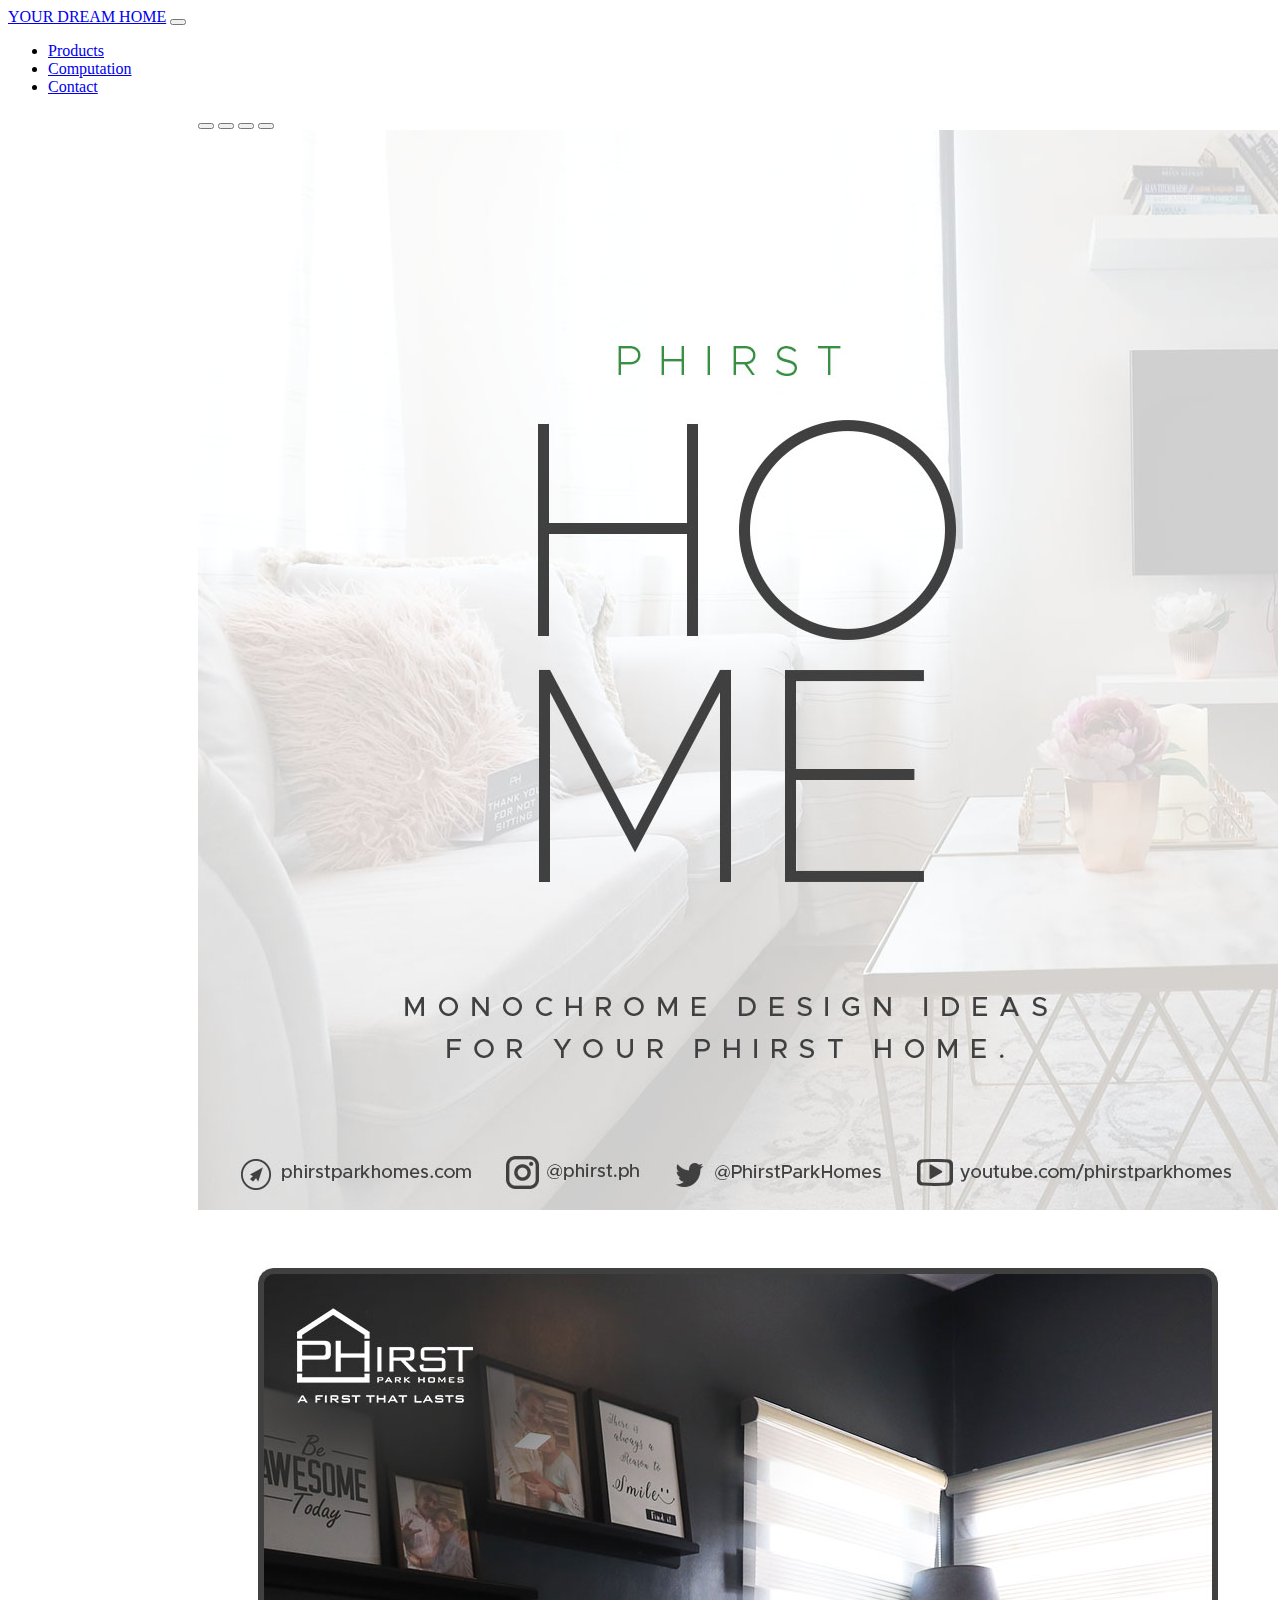
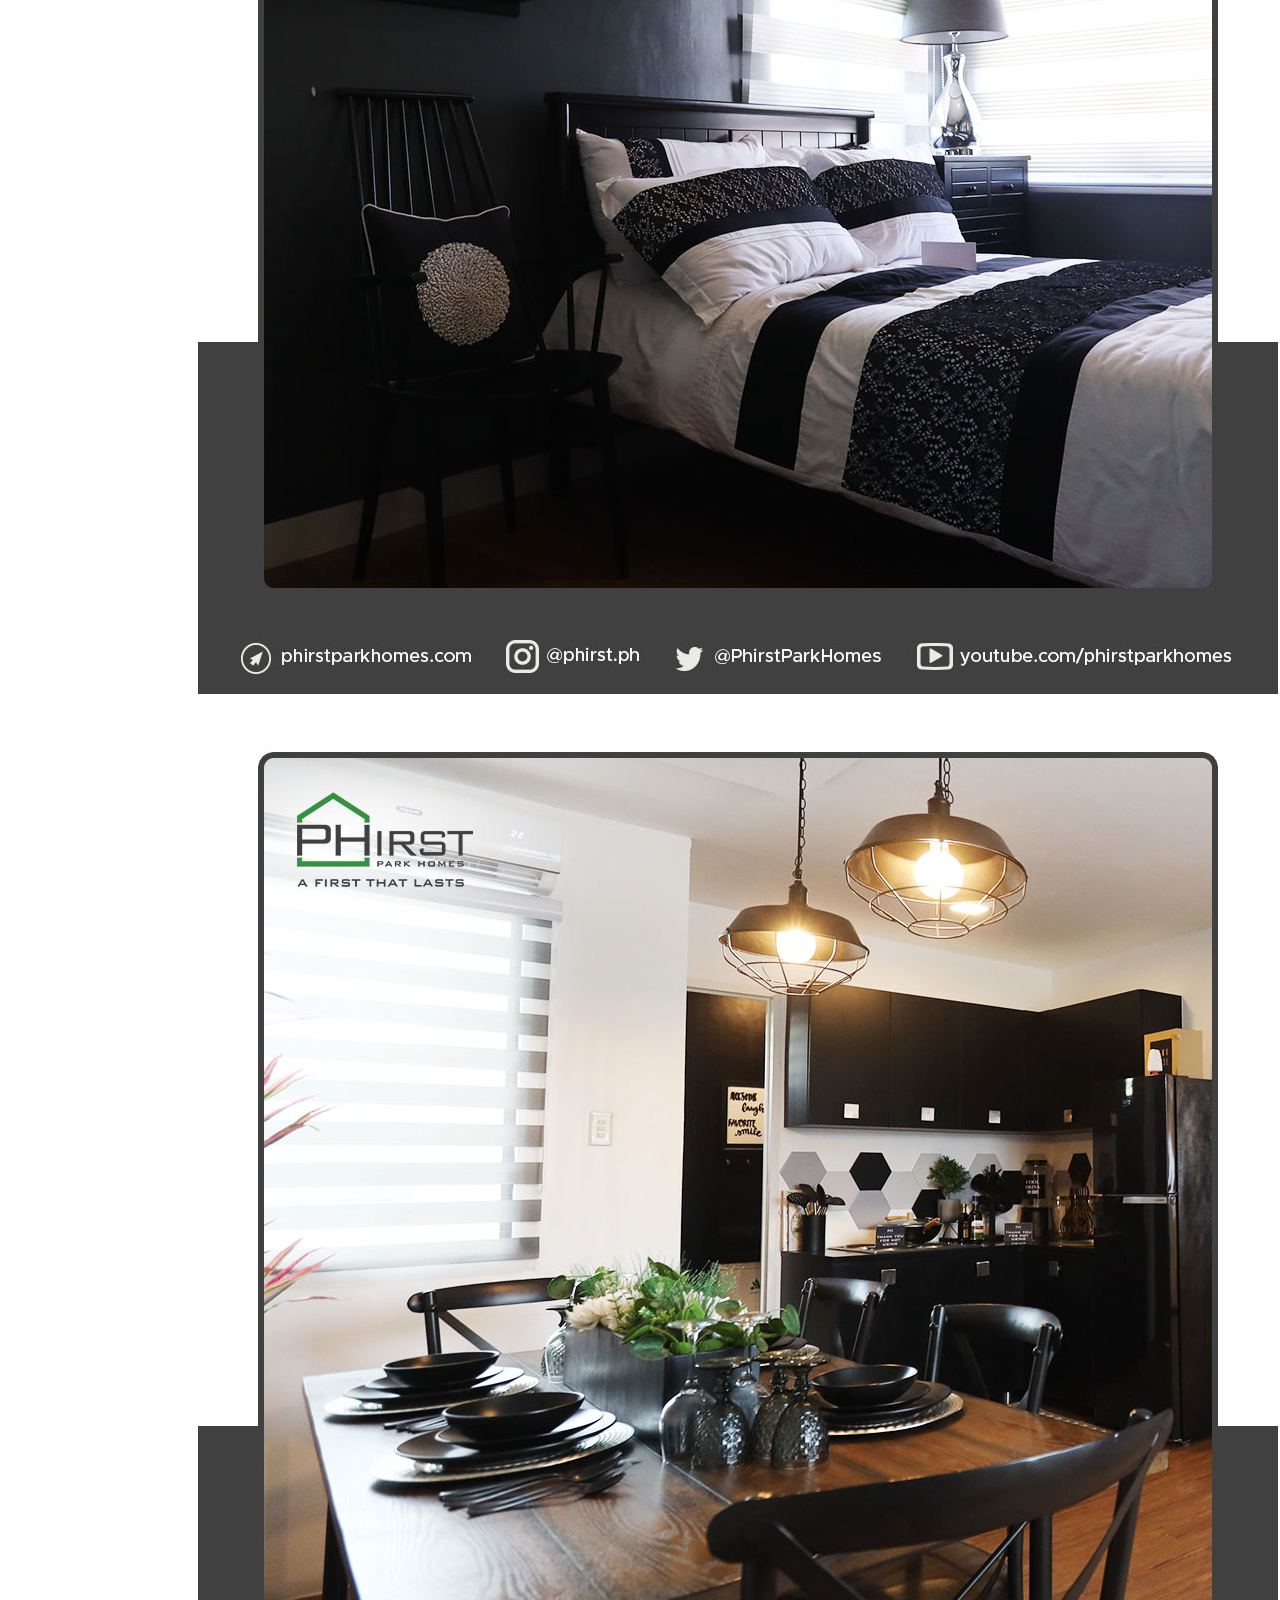
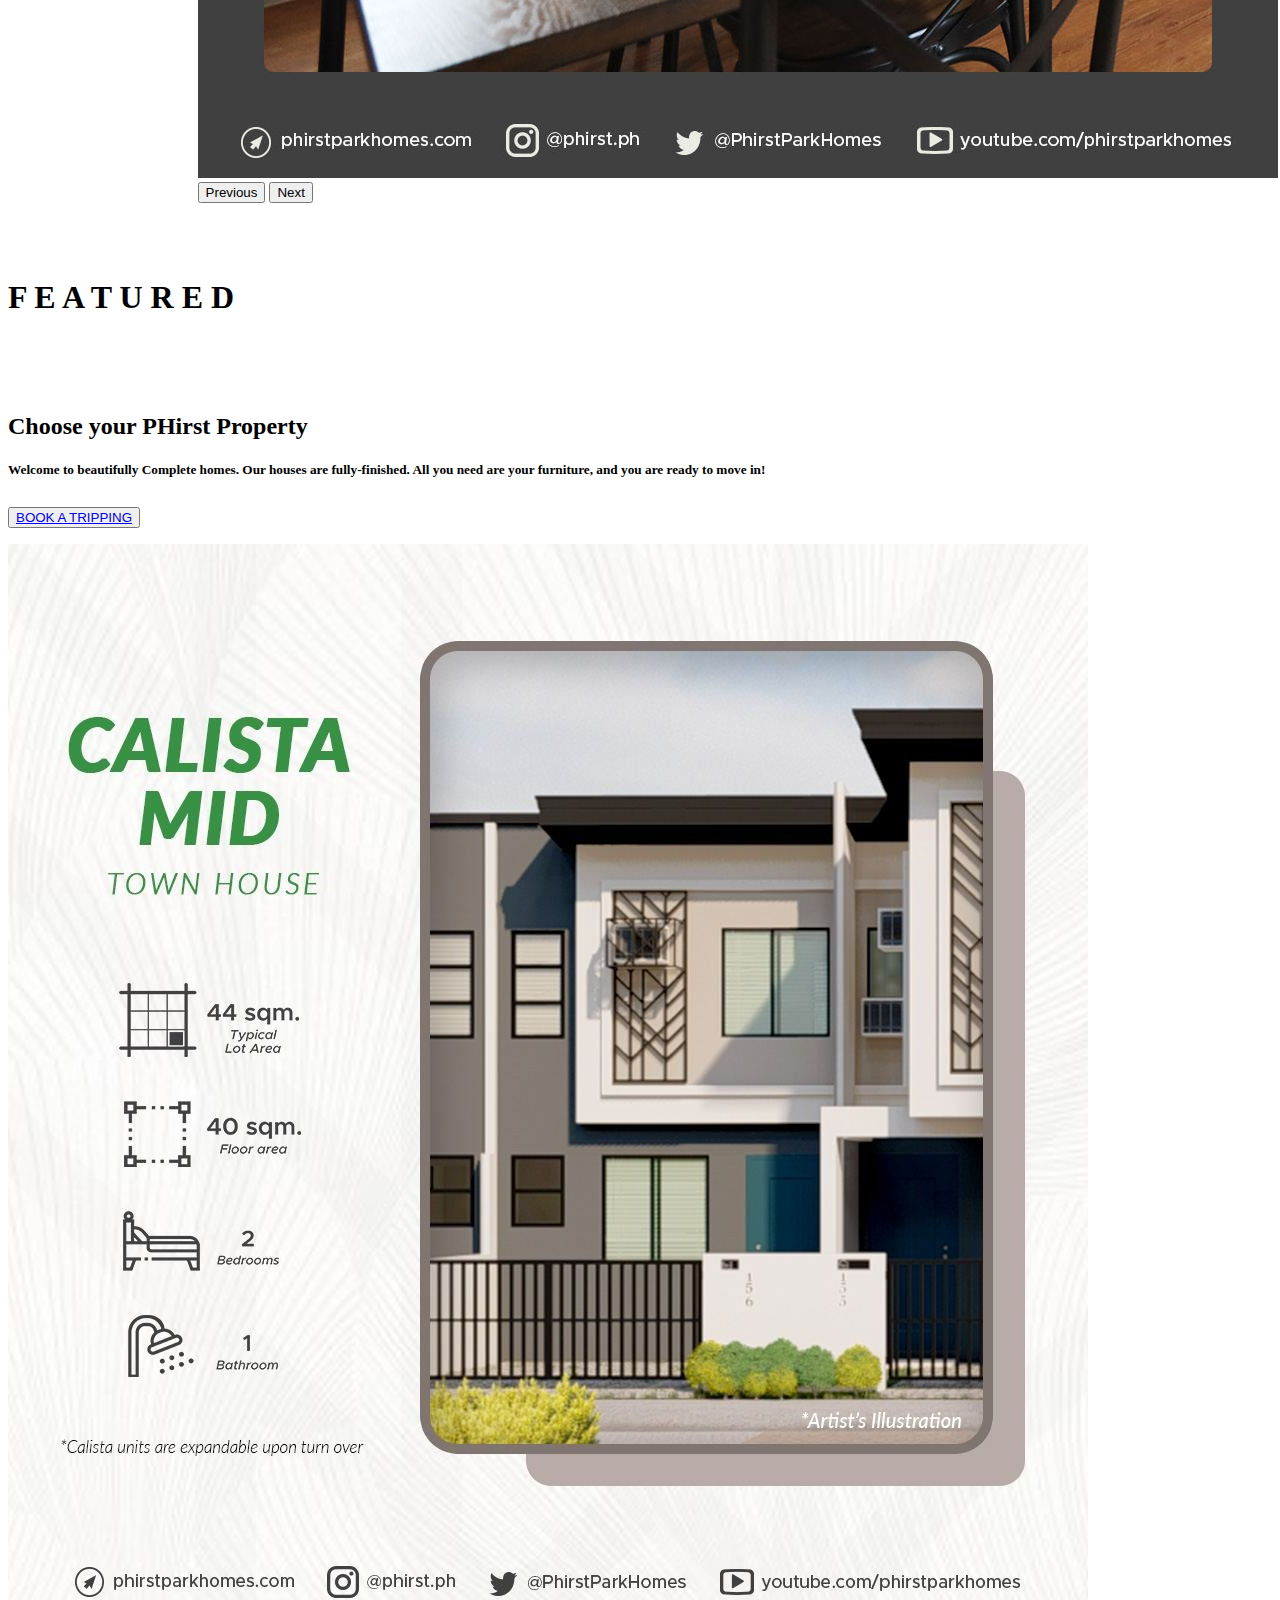
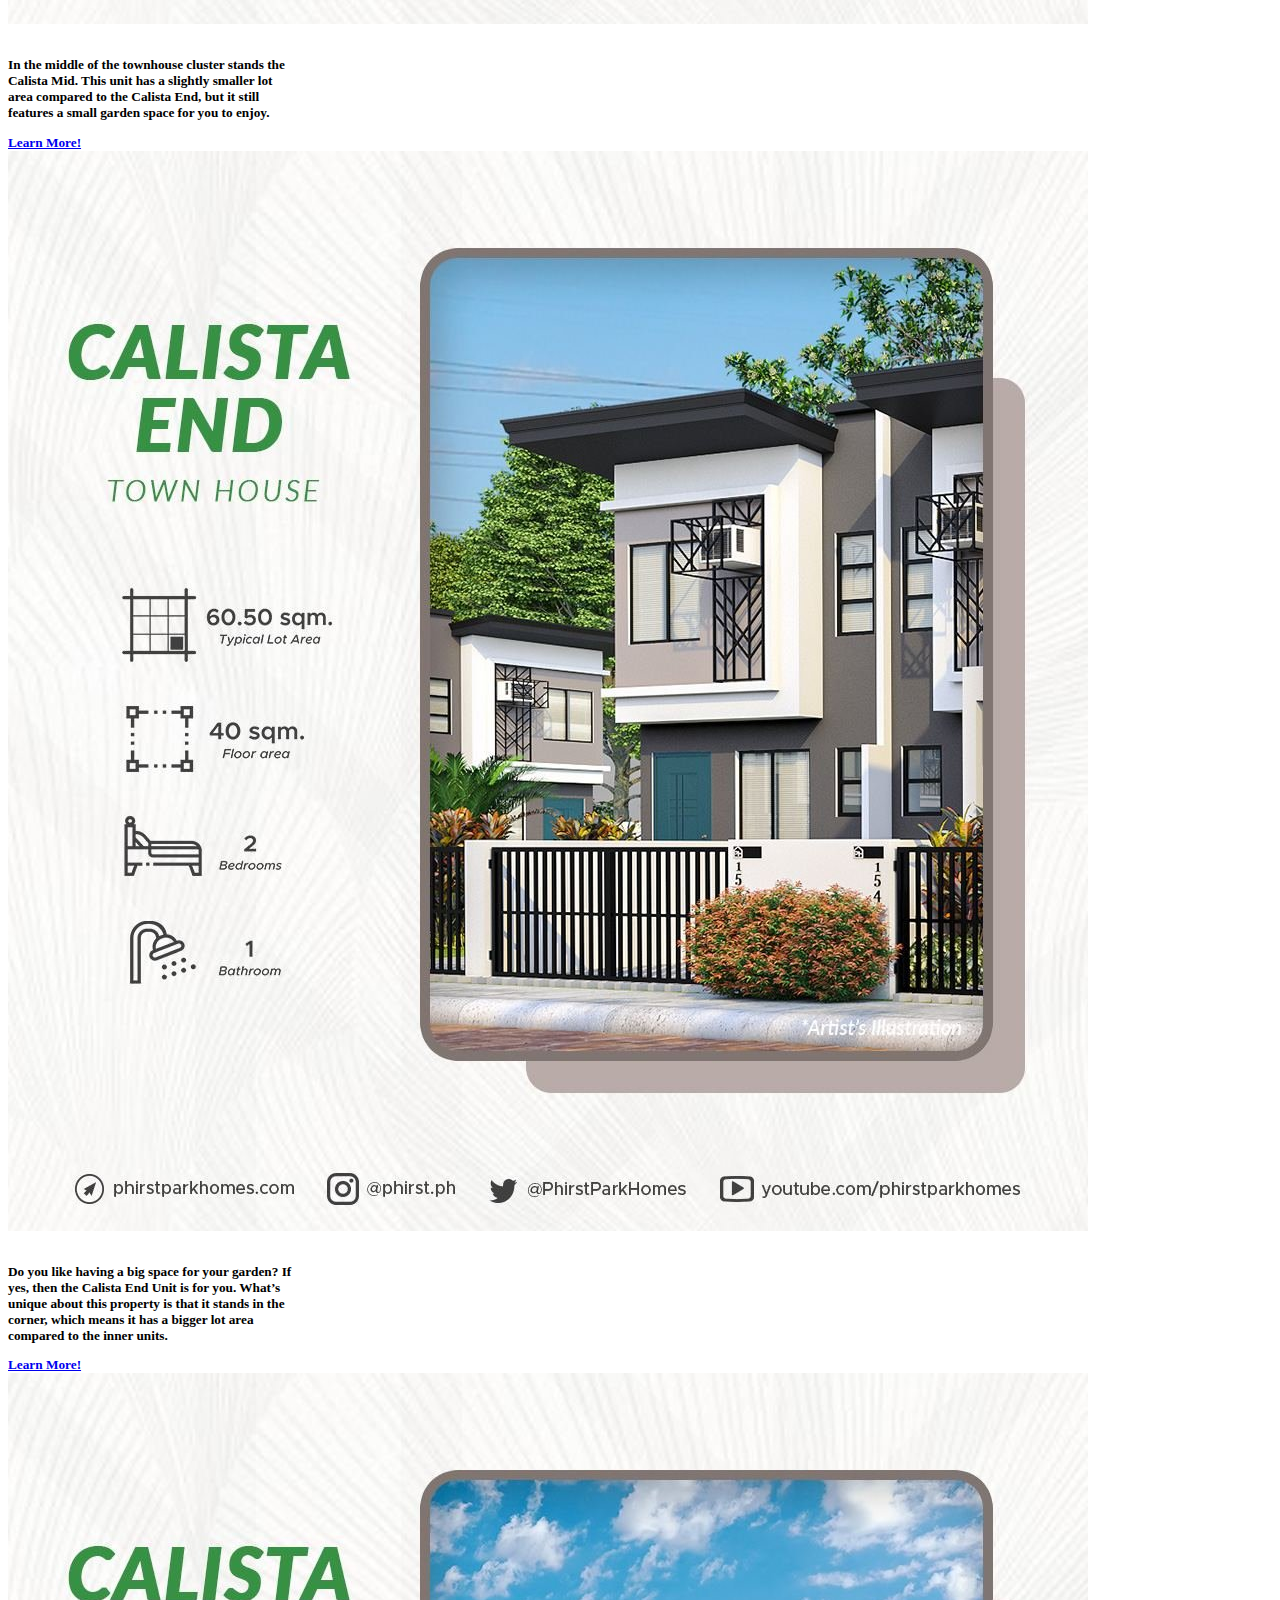
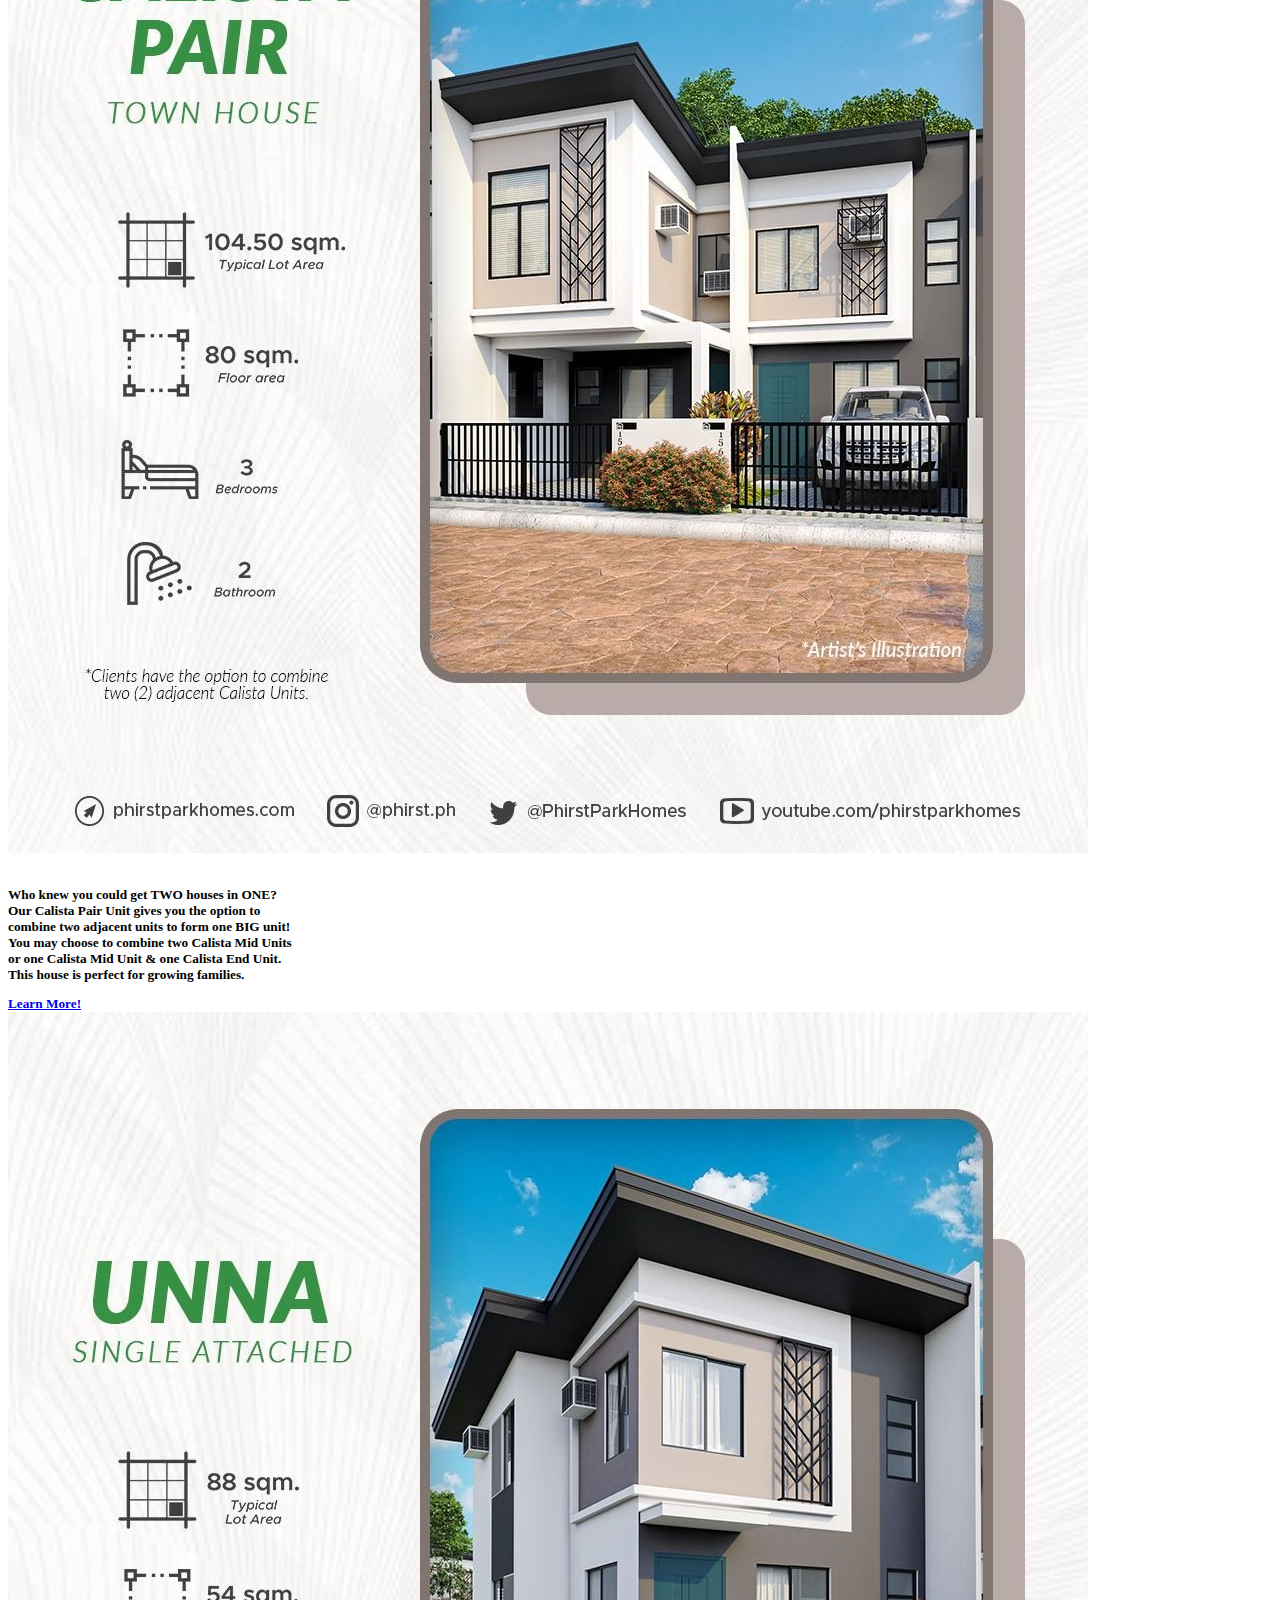
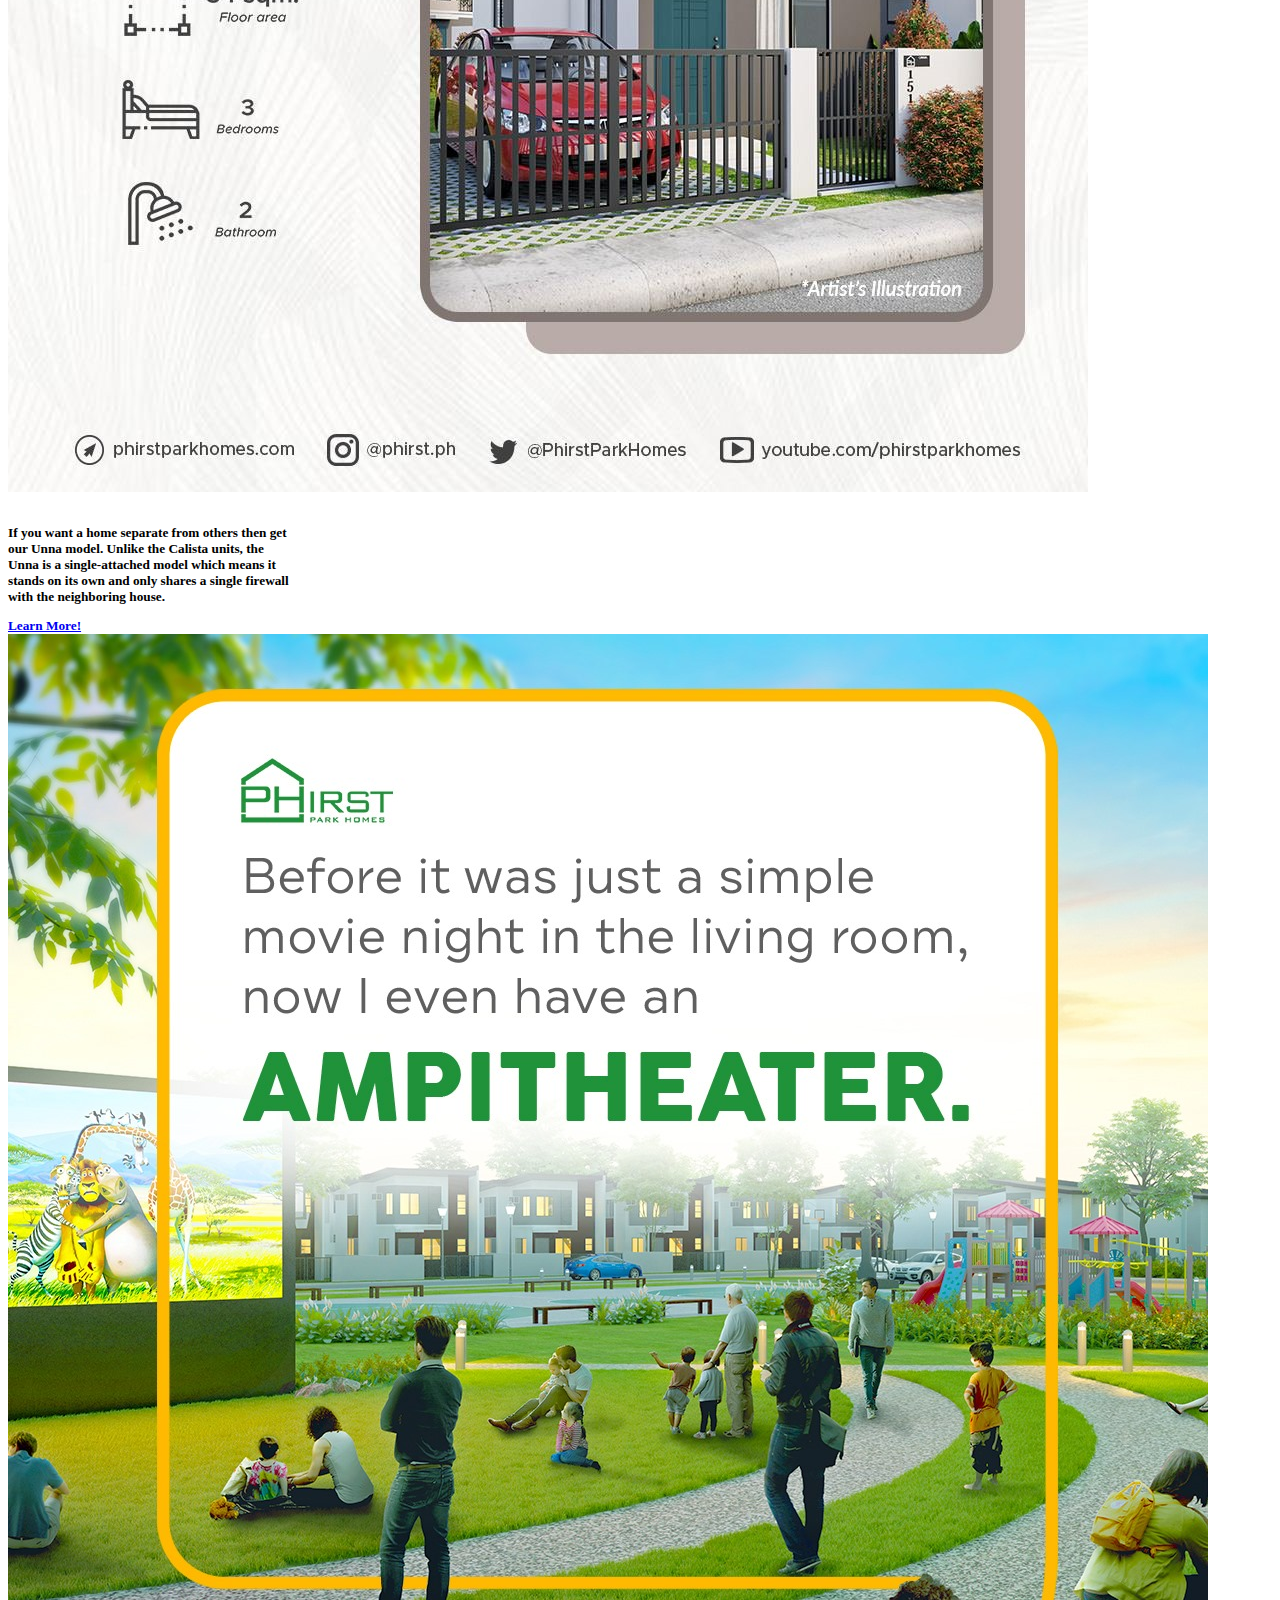
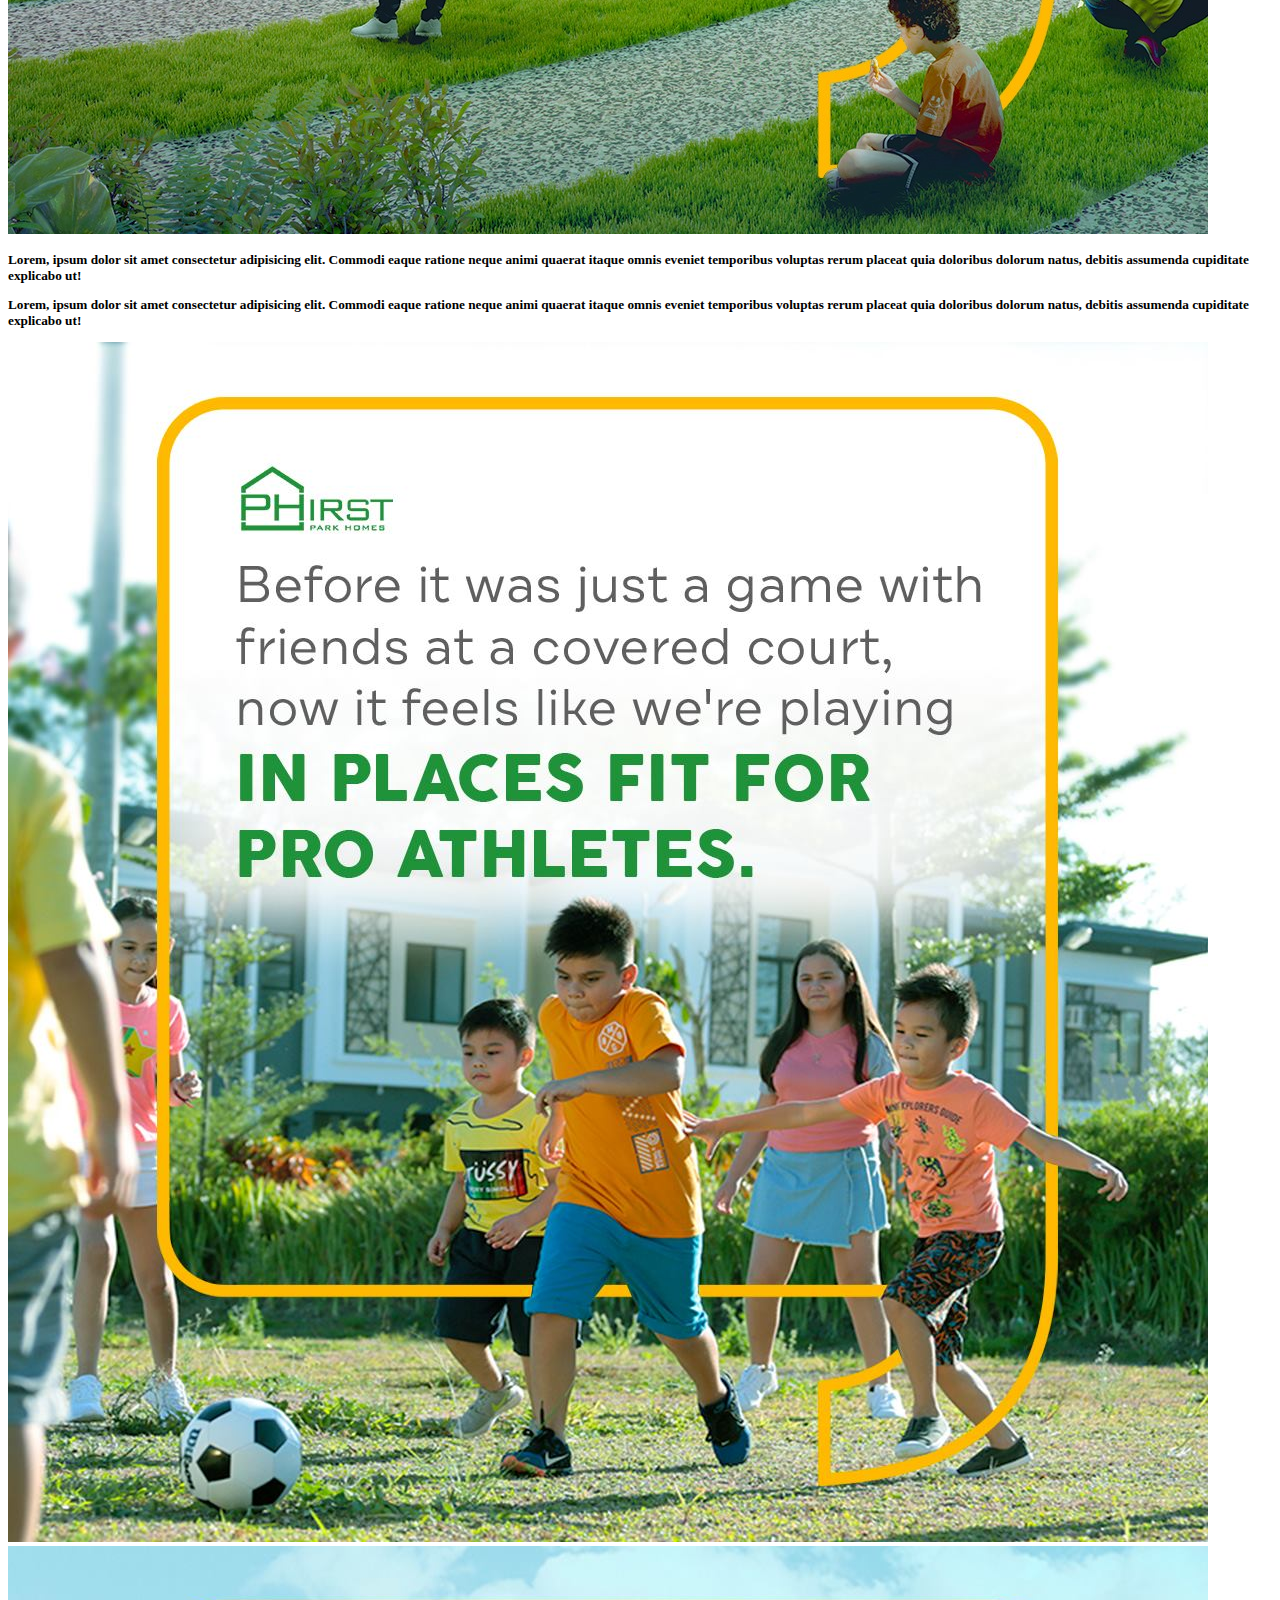
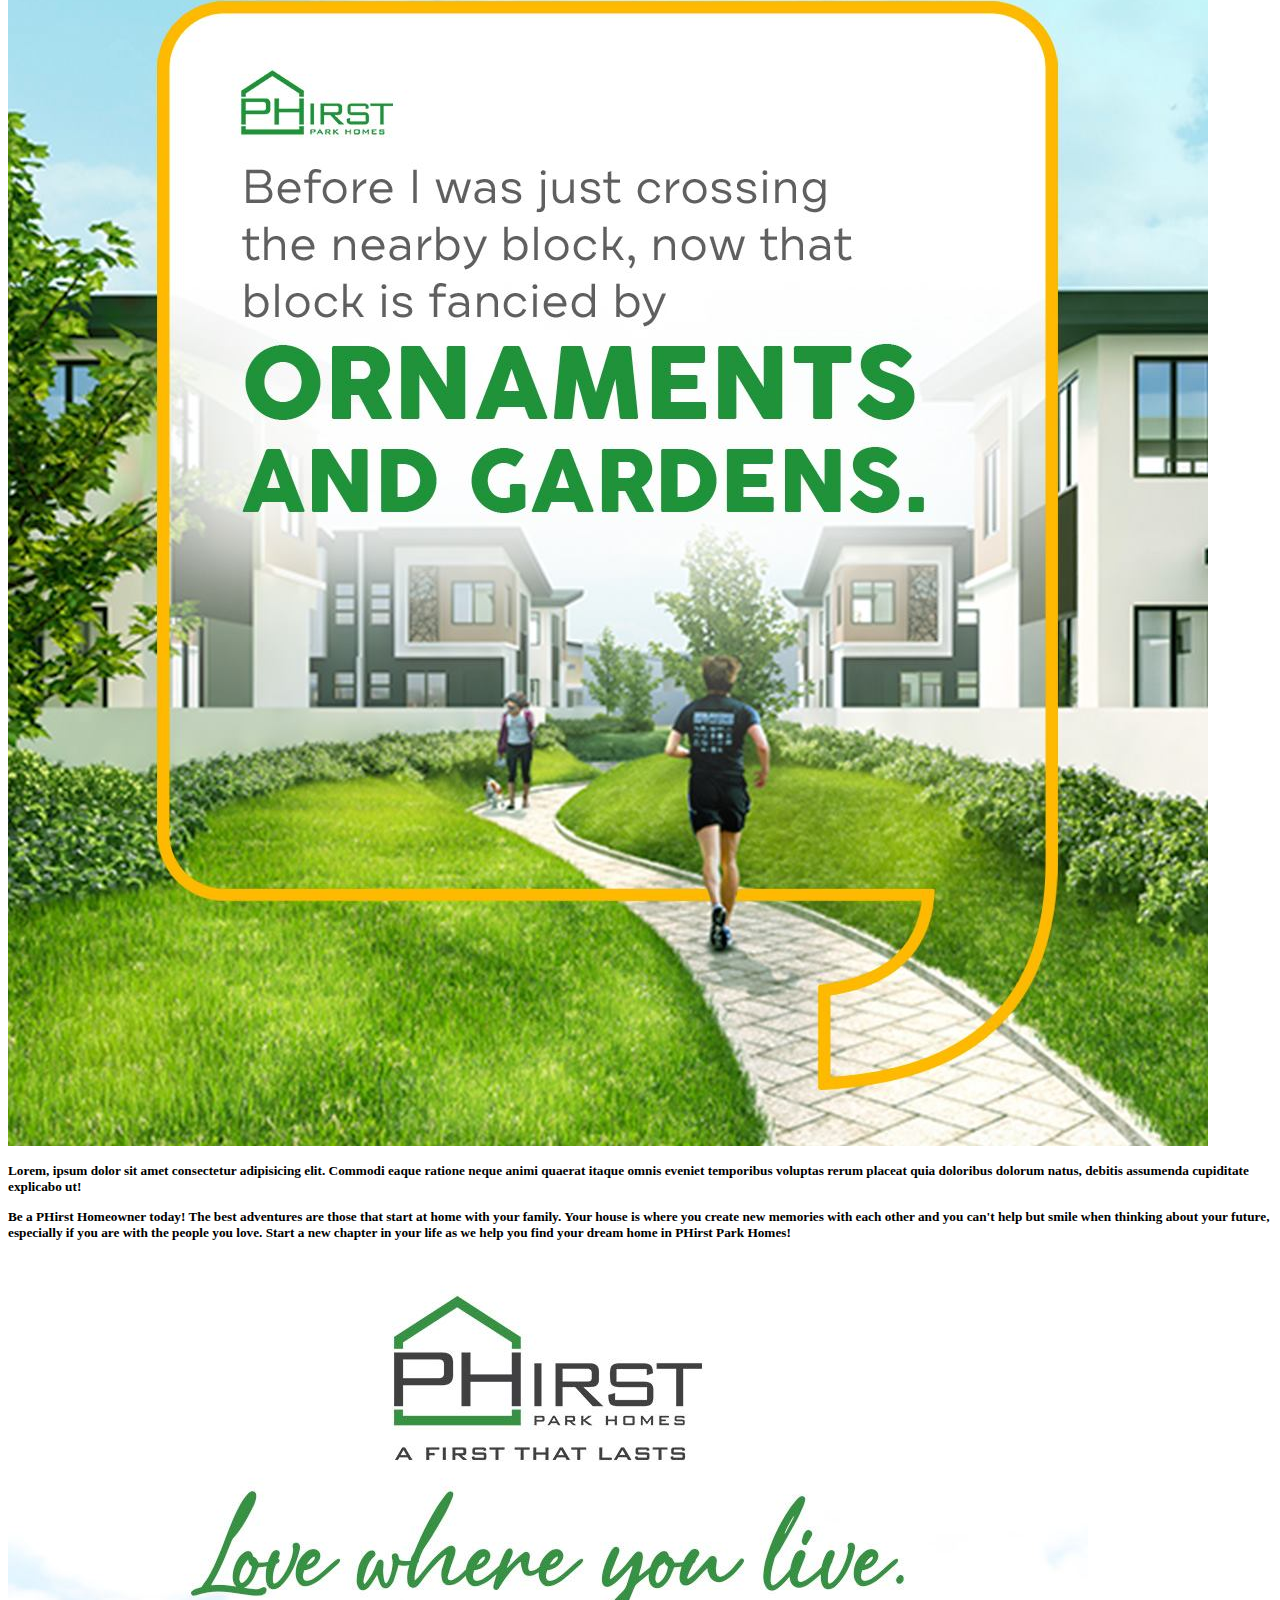
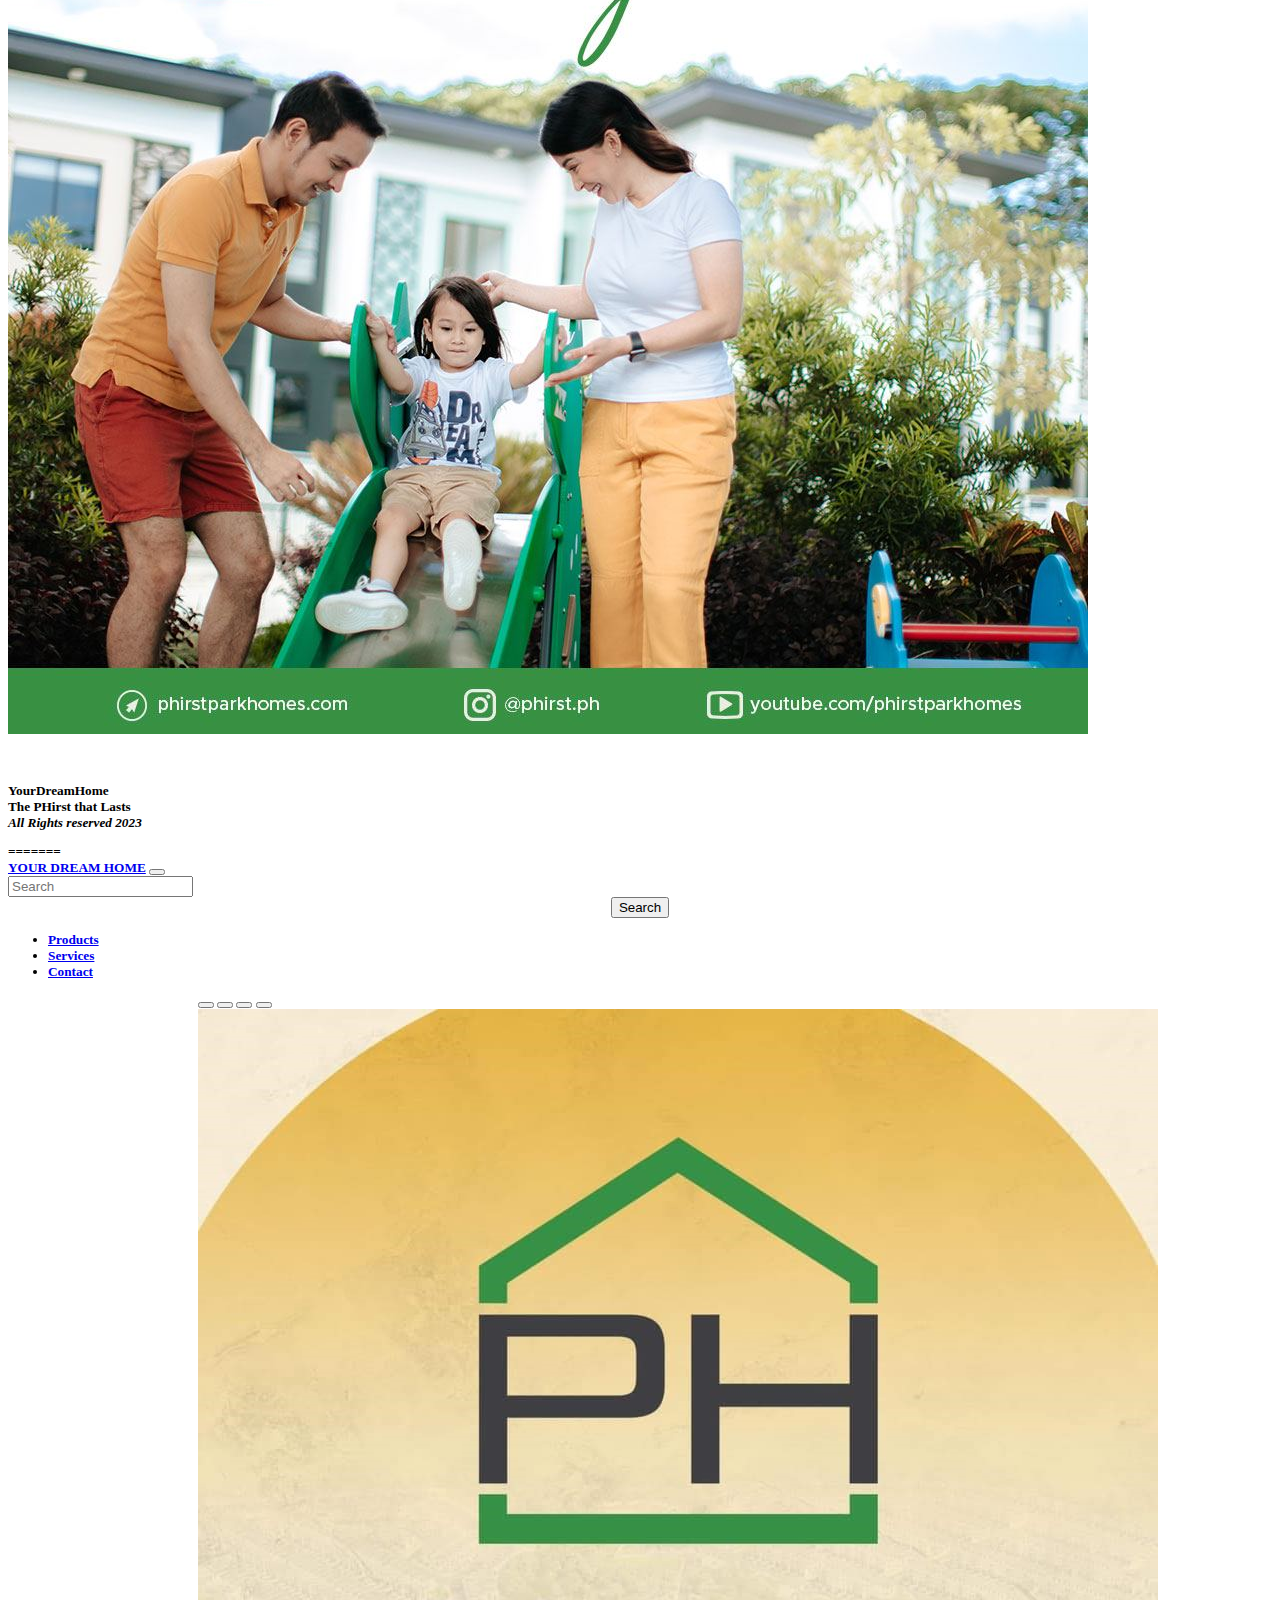
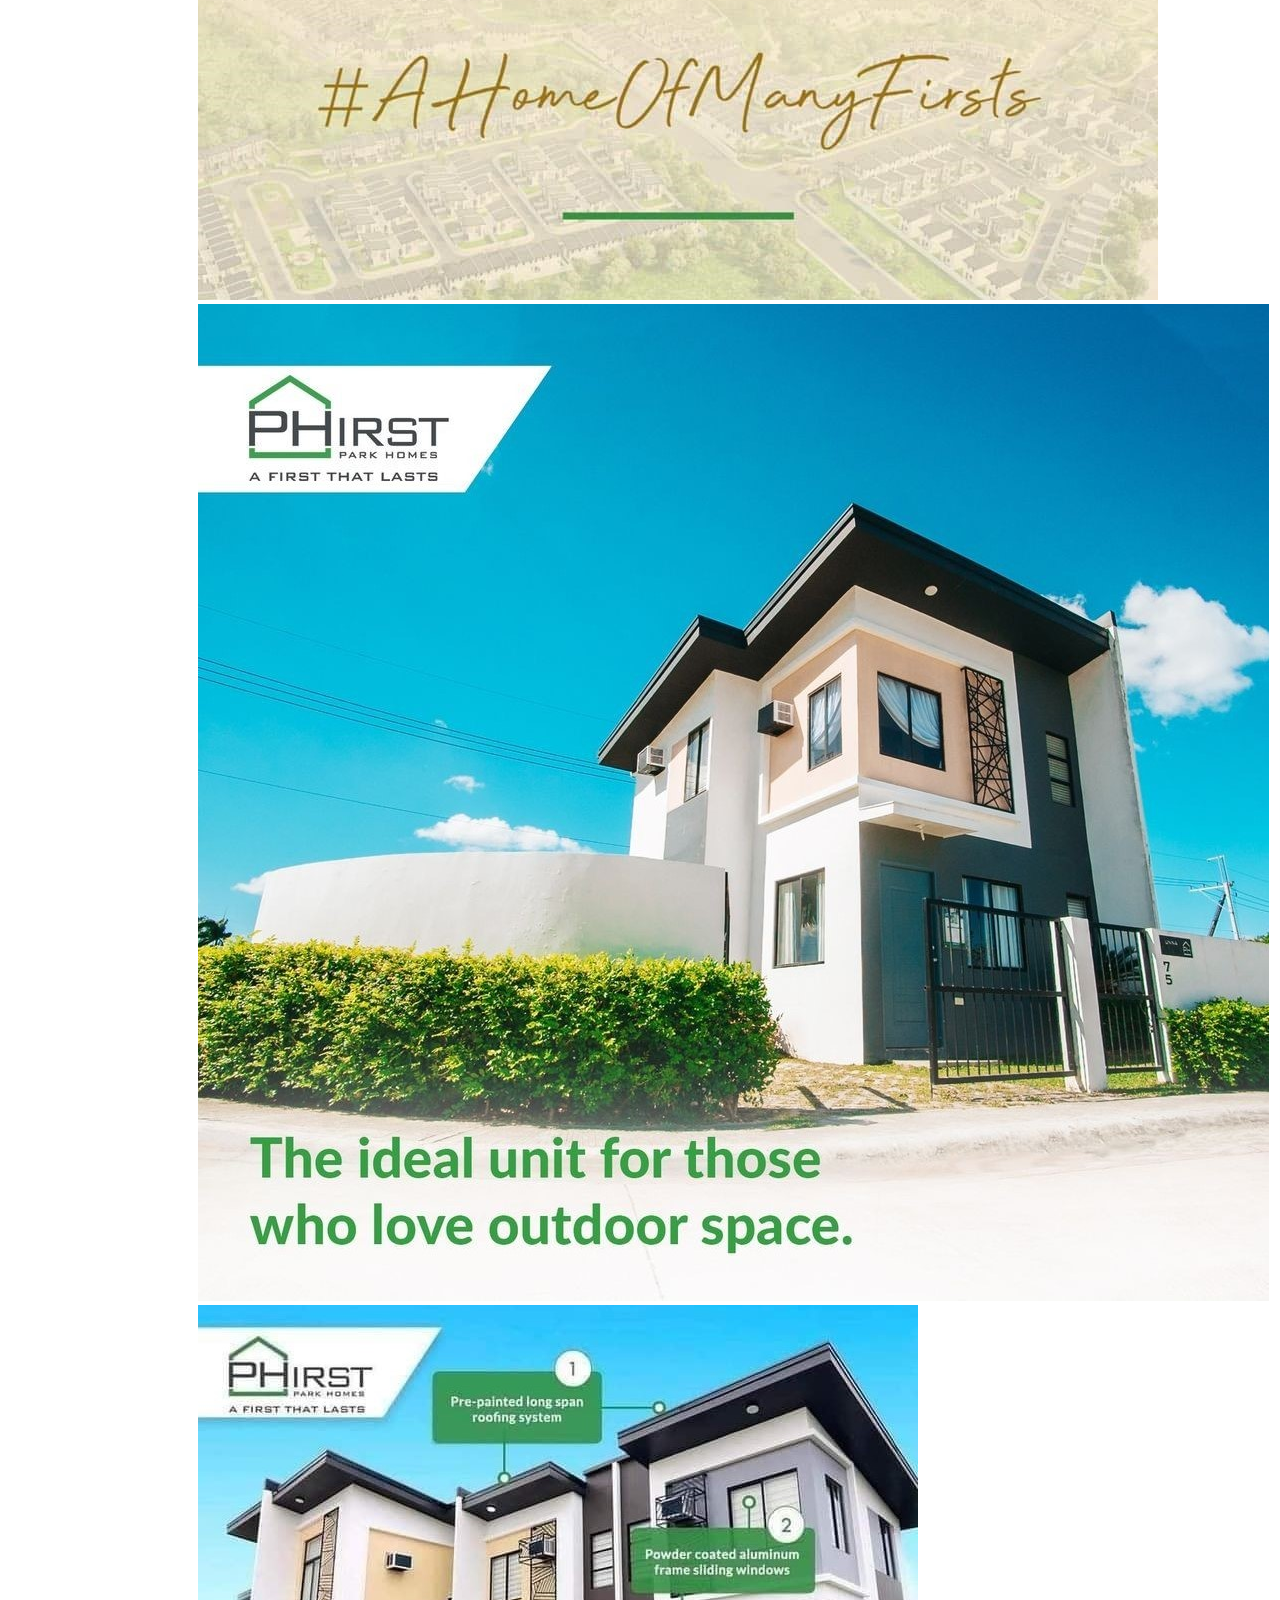
==== commit 2bd53081: "Merge branch 'main' of https://github.com/Zielamour/Activity-5-viaVScode" ====
--- a/index.html
+++ b/index.html
@@ -203,4 +203,171 @@
         </footer>
   </div>
 </body>
+=======
+<!DOCTYPE html>
+<html lang="en">
+<head>
+    <meta charset="UTF-8">
+    <meta http-equiv="X-UA-Compatible" content="IE=edge">
+    <meta name="viewport" content="width=device-width, initial-scale=1.0">
+    <title>Website</title>
+    <link href="https://cdn.jsdelivr.net/npm/bootstrap@5.3.0-alpha1/dist/css/bootstrap.min.css" rel="stylesheet" integrity="sha384-GLhlTQ8iRABdZLl6O3oVMWSktQOp6b7In1Zl3/Jr59b6EGGoI1aFkw7cmDA6j6gD" crossorigin="anonymous">
+    <script src="https://cdn.jsdelivr.net/npm/bootstrap@5.3.0-alpha1/dist/js/bootstrap.bundle.min.js" integrity="sha384-w76AqPfDkMBDXo30jS1Sgez6pr3x5MlQ1ZAGC+nuZB+EYdgRZgiwxhTBTkF7CXvN" crossorigin="anonymous"></script>
+    <script src="https://cdn.jsdelivr.net/npm/@popperjs/core@2.11.6/dist/umd/popper.min.js" integrity="sha384-oBqDVmMz9ATKxIep9tiCxS/Z9fNfEXiDAYTujMAeBAsjFuCZSmKbSSUnQlmh/jp3" crossorigin="anonymous"></script>
+    <script src="https://cdn.jsdelivr.net/npm/bootstrap@5.3.0-alpha1/dist/js/bootstrap.min.js" integrity="sha384-mQ93GR66B00ZXjt0YO5KlohRA5SY2XofN4zfuZxLkoj1gXtW8ANNCe9d5Y3eG5eD" crossorigin="anonymous"></script>
+    <link rel="stylesheet" href="style.css">
+    
+  
+</head>
+
+<body>
+  
+  <nav class="navbar navbar-expand-lg bg-dark navbar-dark">
+    <div class="container">
+        <a href="#" class="navbar-brand">YOUR DREAM HOME</a>
+    
+        <button
+            class="navbar-toggler"
+            type="button"
+            data-bs-toggle="collapse"
+            data-bs-target="#navmenu"
+            >
+            <span class="navbar-toggler-icon"></span>
+        </button>
+
+        <form class="form-inline">
+          <input class="form-control mr-sm-2" type="search" placeholder="Search" aria-label="Search">
+          <center><button class="btn btn-outline-success my-2 my-sm-0" type="submit">Search</button></form></center>
+        </form>
+
+        <div class="collapse navbar-collapse" id="navmenu">
+            <ul class="navbar-nav ms-auto">
+                <li class="nav-item">
+                    <a href="#products" class="nav-link">Products</a>
+                </li>
+                <li class="nav-item">
+                    <a href="#services" class="nav-link">Services</a>
+                </li>
+                <li class="nav-item">
+                    <a href="#contact" class="nav-link">Contact</a>
+                </li>
+            </ul>
+        </div>
+    </div>
+  </nav>
+  
+      <div id="carouselExampleCaptions" class="carousel slide" data-bs-ride="carousel">
+        <div class="carousel-indicators">
+          <button type="button" data-bs-target="#carouselExampleCaptions" data-bs-slide-to="0" class="active" aria-current="true" aria-label="Slide 1"></button>
+          <button type="button" data-bs-target="#carouselExampleCaptions" data-bs-slide-to="1" aria-label="Slide 2"></button>
+          <button type="button" data-bs-target="#carouselExampleCaptions" data-bs-slide-to="2" aria-label="Slide 3"></button>
+          <button type="button" data-bs-target="#carouselExampleCaptions" data-bs-slide-to="3" aria-label="Slide 3"></button>
+        </div>
+        <div class="carousel-inner">
+          <div class="carousel-item active" data-bs-interval="1500">
+            <img src="./images/carousel1.jpg" class="d-block w-100" alt="...">
+            <div class="carousel-caption d-none d-md-block">
+          
+            </div>
+          </div>
+          <div class="carousel-item" data-bs-interval="1500">
+            <img src="./images/carousel2.jpg" class="d-block w-100" alt="...">
+            <div class="carousel-caption d-none d-md-block">
+            
+            </div>
+          </div>
+          <div class="carousel-item" data-bs-interval="1500">
+            <img src="./images/Delivered Unit.jpg" class="d-block w-100" alt="...">
+            <div class="carousel-caption d-none d-md-block">
+              
+            </div>
+            
+        </div>
+        <button class="carousel-control-prev" type="button" data-bs-target="#carouselExampleCaptions" data-bs-slide="prev">
+          <span class="carousel-control-prev-icon" aria-hidden="true"></span>
+          <span class="visually-hidden">Previous</span>
+        </button>
+        <button class="carousel-control-next" type="button" data-bs-target="#carouselExampleCaptions" data-bs-slide="next">
+          <span class="carousel-control-next-icon" aria-hidden="true"></span>
+          <span class="visually-hidden">Next</span>
+        </button>
+      </div>
+
+    
+    <body class="container">
+      <h1 class="text-center">FEATURED</h1>
+      <h3 class="text-center">CHOOSE YOUR PHirst Property</h3>
+      <h5 class="text-center">
+        <p>Welcome to beautifully Complete homes
+        
+        Where engaging & Conceptive amenities are brought to life.
+        </br>
+        
+        Where everyone is Connected to life’s essentials
+        </br>
+        Owning your home is a Convenient & guided journey.</p>
+    
+        
+
+      <br>
+      <div class="container">
+        bs5-grid-row
+      
+      <div class="text-center d-inline-flex ">
+      <!-- 1st card img+text+btn -->
+      <div class="card m-3" style="width: 18rem;">
+          <img src="./images/calistamid.jpg" class="card-img-top" alt="image here">
+          <div class="card-body">
+            <h5 class="card-title">Calista MID</h5>
+            <p class="card-text">Lorem ipsum dolor sit amet consectetur adipisicing elit. Molestias fuga doloribus, fugit magni reprehenderit mollitia placeat animi.</p>
+            <a href="genesis.html" class="btn btn-primary">Learn More!</a>
+            
+          </div>
+      </div>
+
+      <div class="card m-3" style="width: 18rem;">
+          <img src="./images/calistaend.jpg" class="card-img-top" alt="image here">
+          <div class="card-body">
+            <h5 class="card-title">Calista END</h5>
+            <p class="card-text">Lorem ipsum dolor sit amet consectetur adipisicing elit. Molestias fuga doloribus, fugit magni reprehenderit mollitia placeat animi.</p>
+            <a href="........" class="btn btn-primary">Learn More!</a>
+          </div>
+      </div>
+      <div class="card m-3" style="width: 18rem;">
+        <img src="./images/calistapair.jpg" class="card-img-top" alt="image here">
+        <div class="card-body">
+          <h5 class="card-title">Calista PAIR</h5>
+          <p class="card-text">Lorem ipsum dolor sit amet consectetur adipisicing elit. Molestias fuga doloribus, fugit magni reprehenderit mollitia placeat animi.</p>
+          <a href="......." class="btn btn-primary">Learn More!</a>
+        </div>
+    </div>
+    <div class="card m-3" style="width: 18rem;">
+      <img src="./images/unna.jpg" class="card-img-top" alt="image here">
+      <div class="card-body">
+        <h5 class="card-title">Unna</h5>
+        <p class="card-text">Lorem ipsum dolor sit amet consectetur adipisicing elit. Molestias fuga doloribus, fugit magni reprehenderit mollitia placeat animi.</p>
+        <a href="......." class="btn btn-primary">Learn More!</a>
+      </div>
+      
+  </div>
+</div>
+
+ <div class="footer">
+
+     <!-- Copyright -->
+     
+     <div class="text-center p-3" style="background-color: rgba(0, 0, 0, 0.2);">
+
+
+      © 2023 Copyright:
+      <a class="text-dark" href="...........">yourdreamhome.com</a>
+    </div>
+    <!-- Copyright -->
+  </footer>
+  <!--Footer-->
+</div>
+</br>
+
+
+</body>
 </html>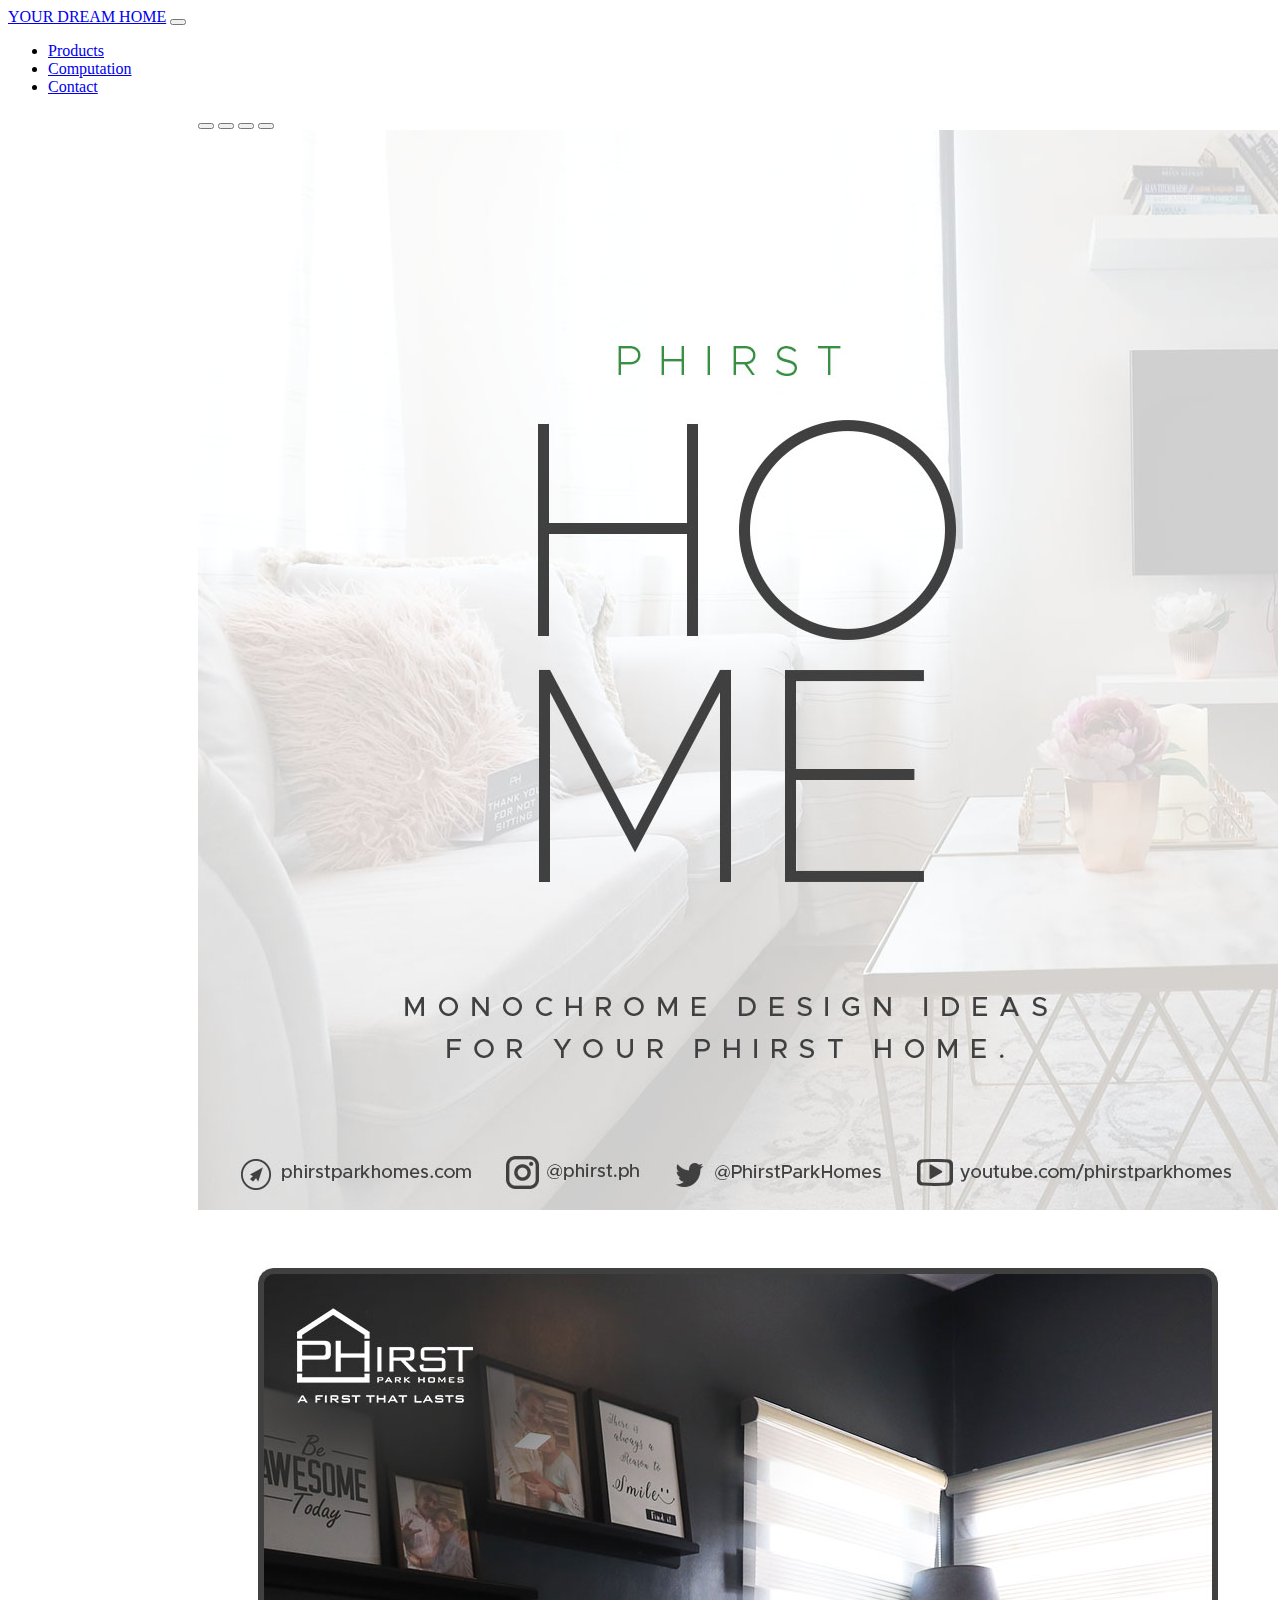
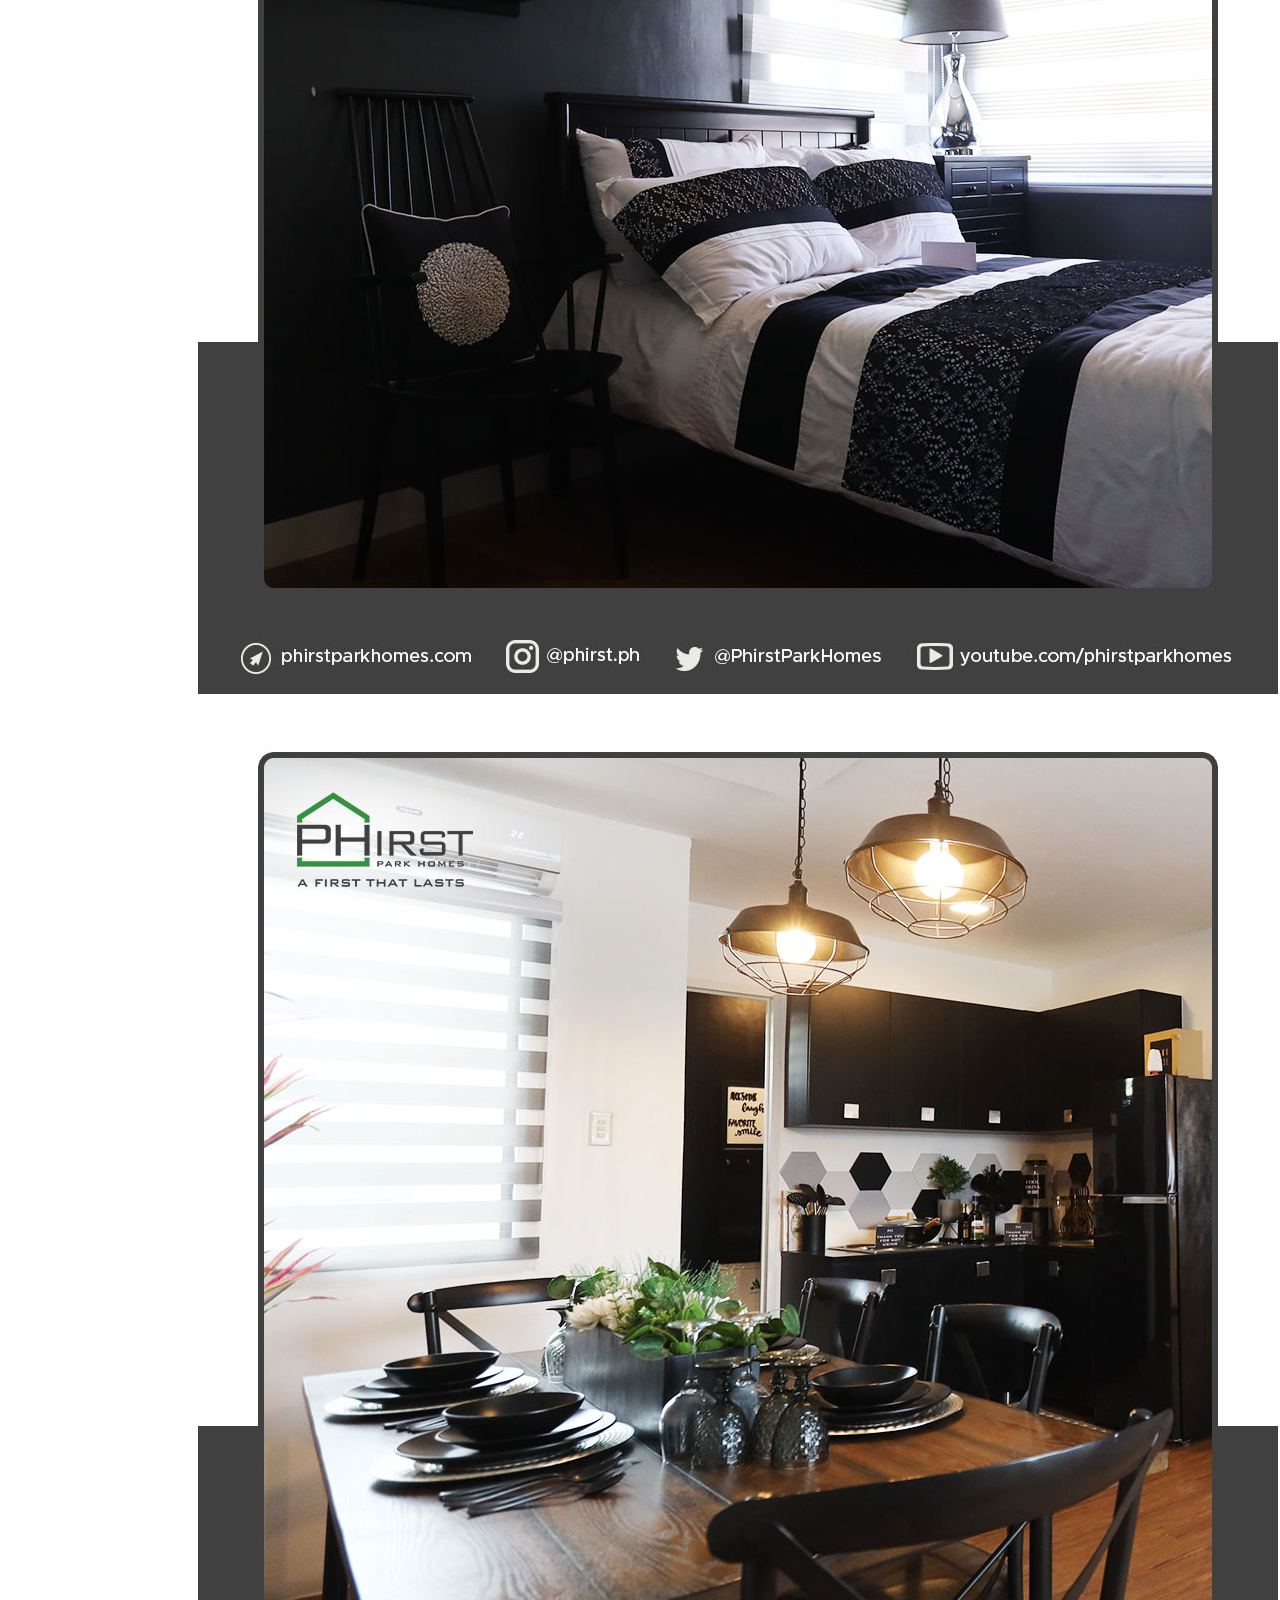
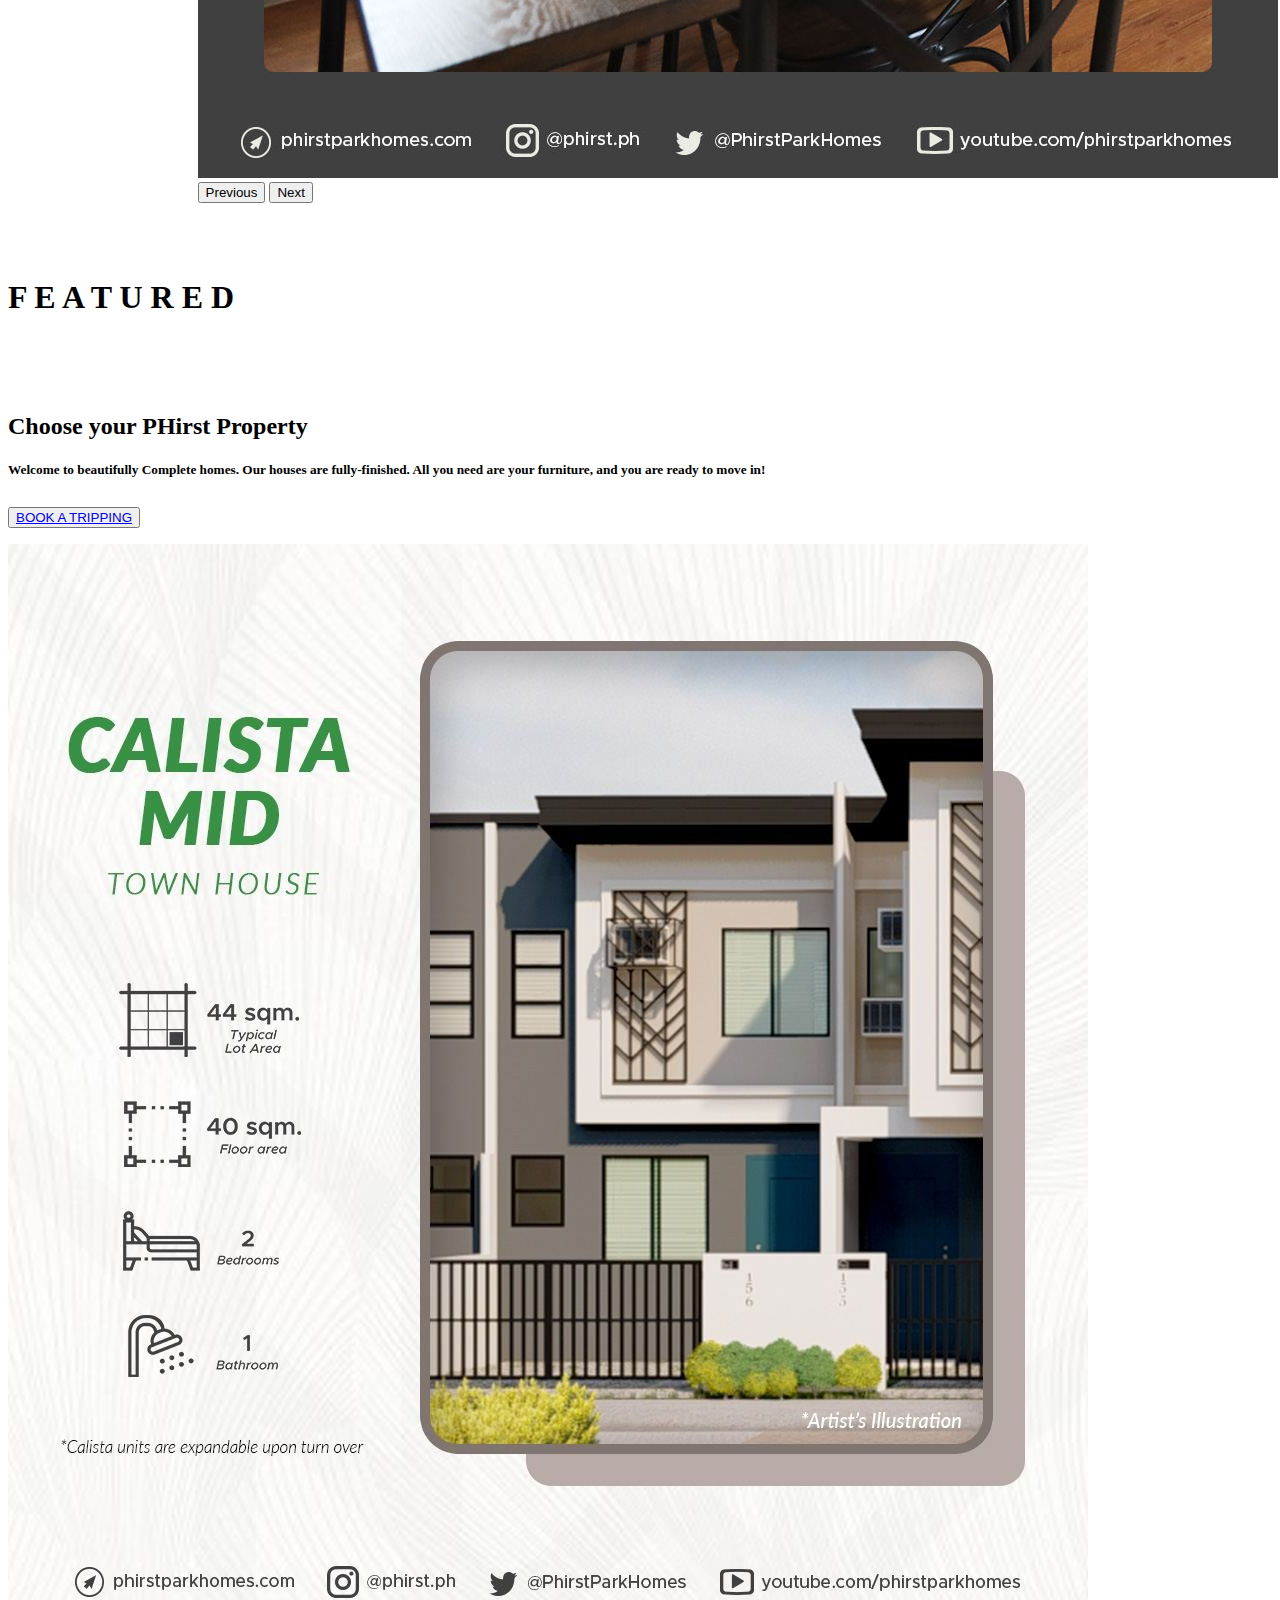
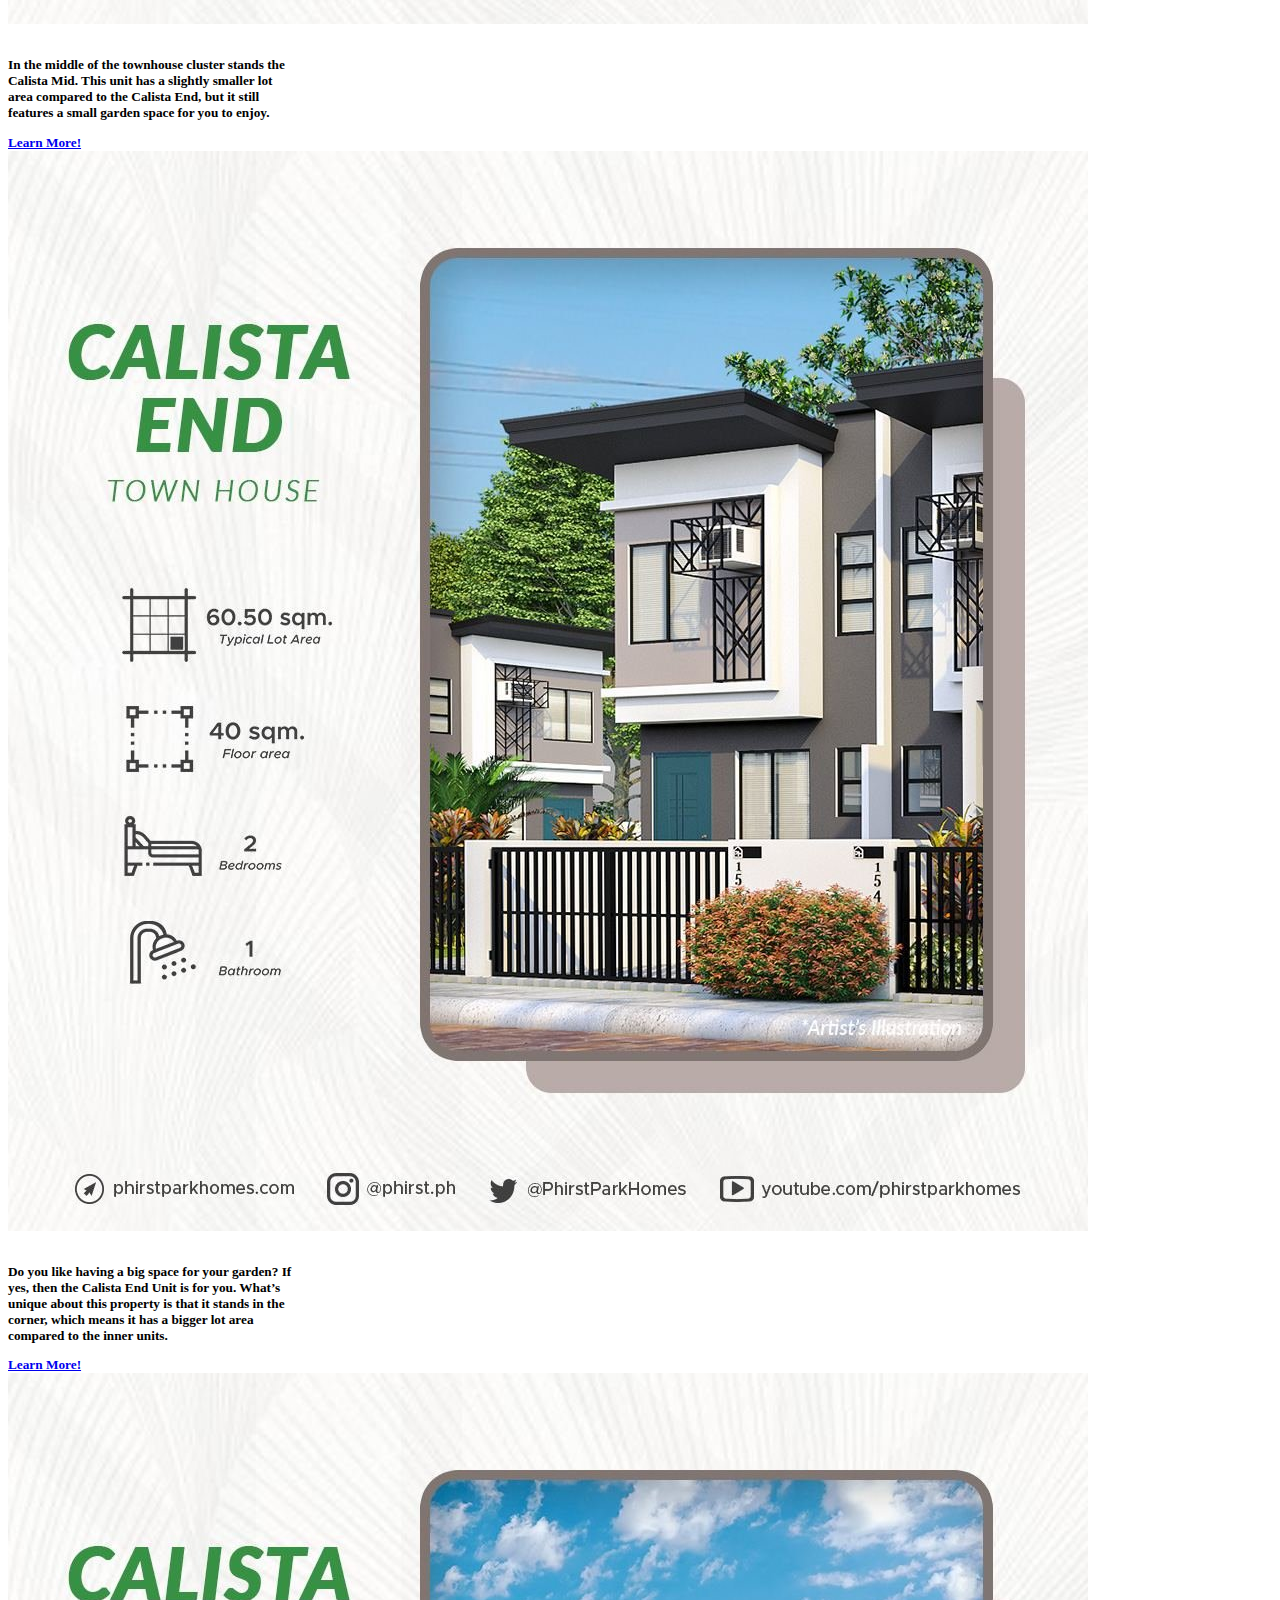
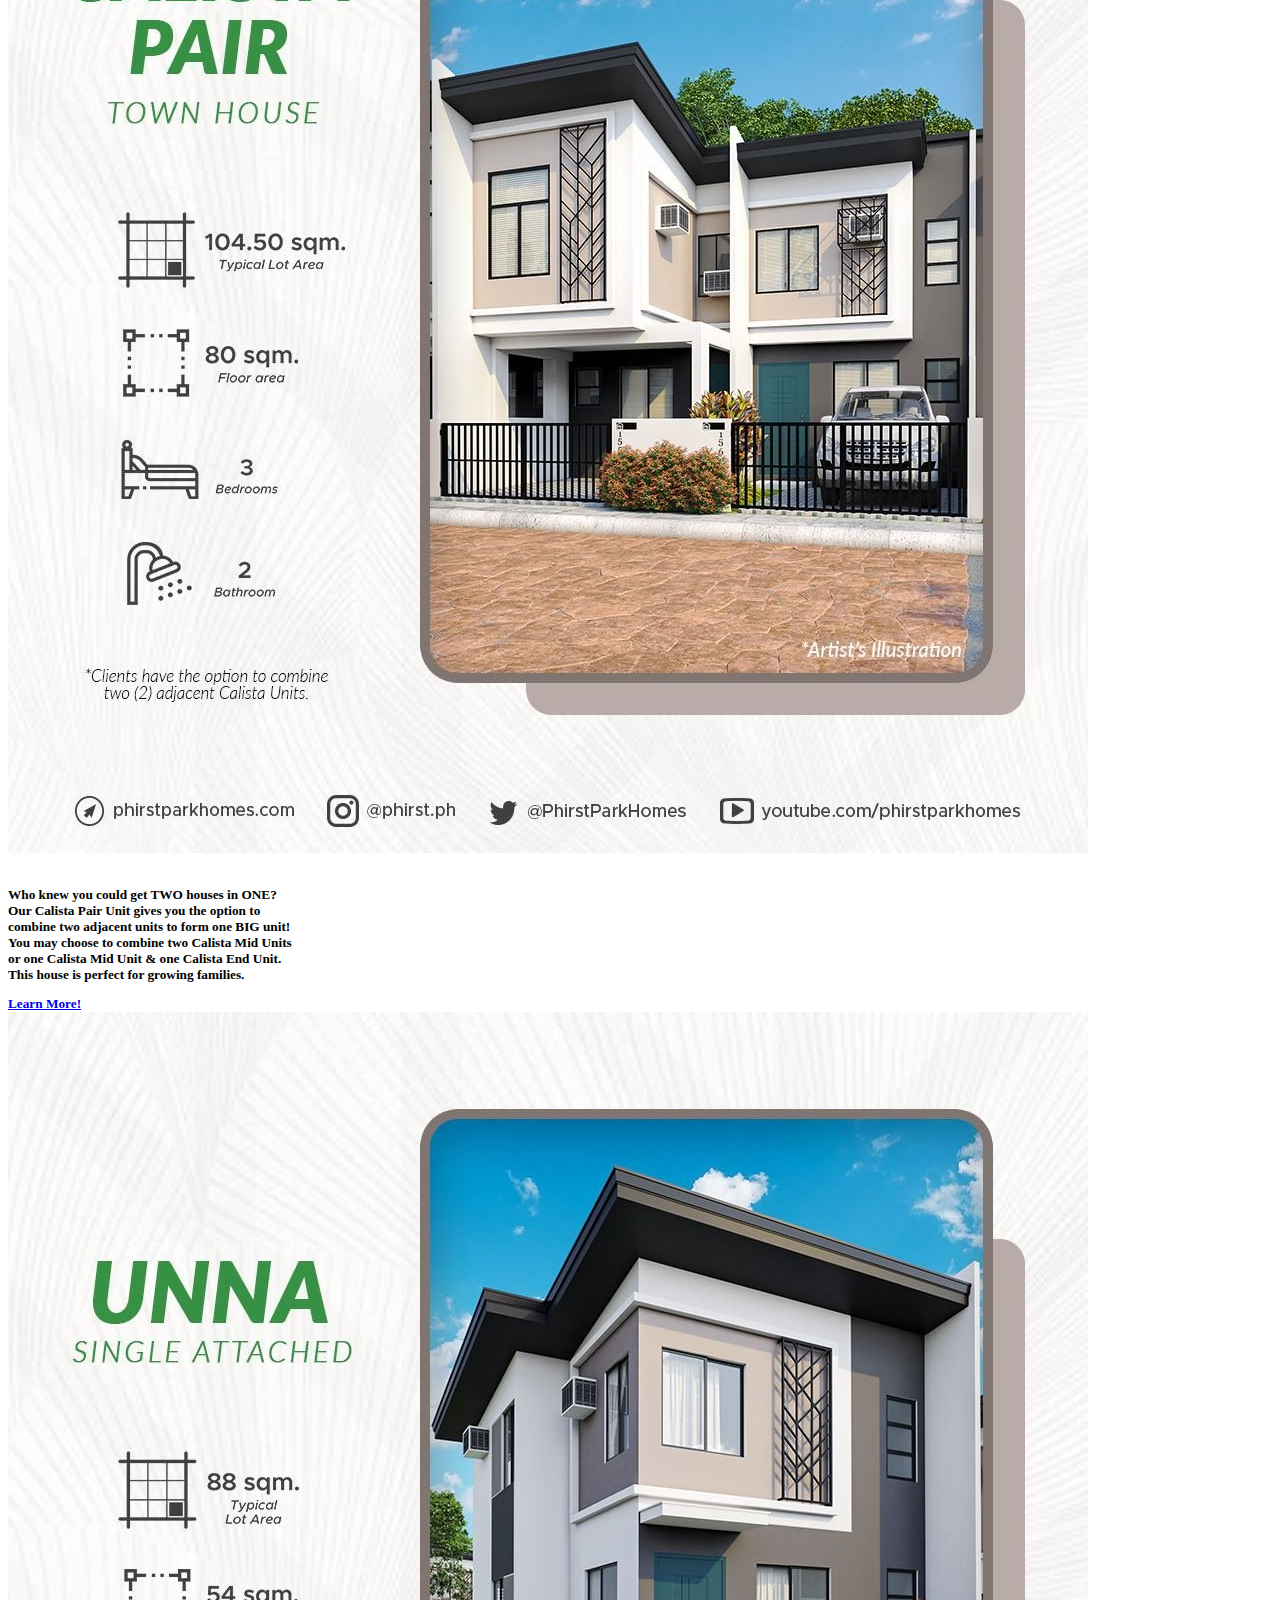
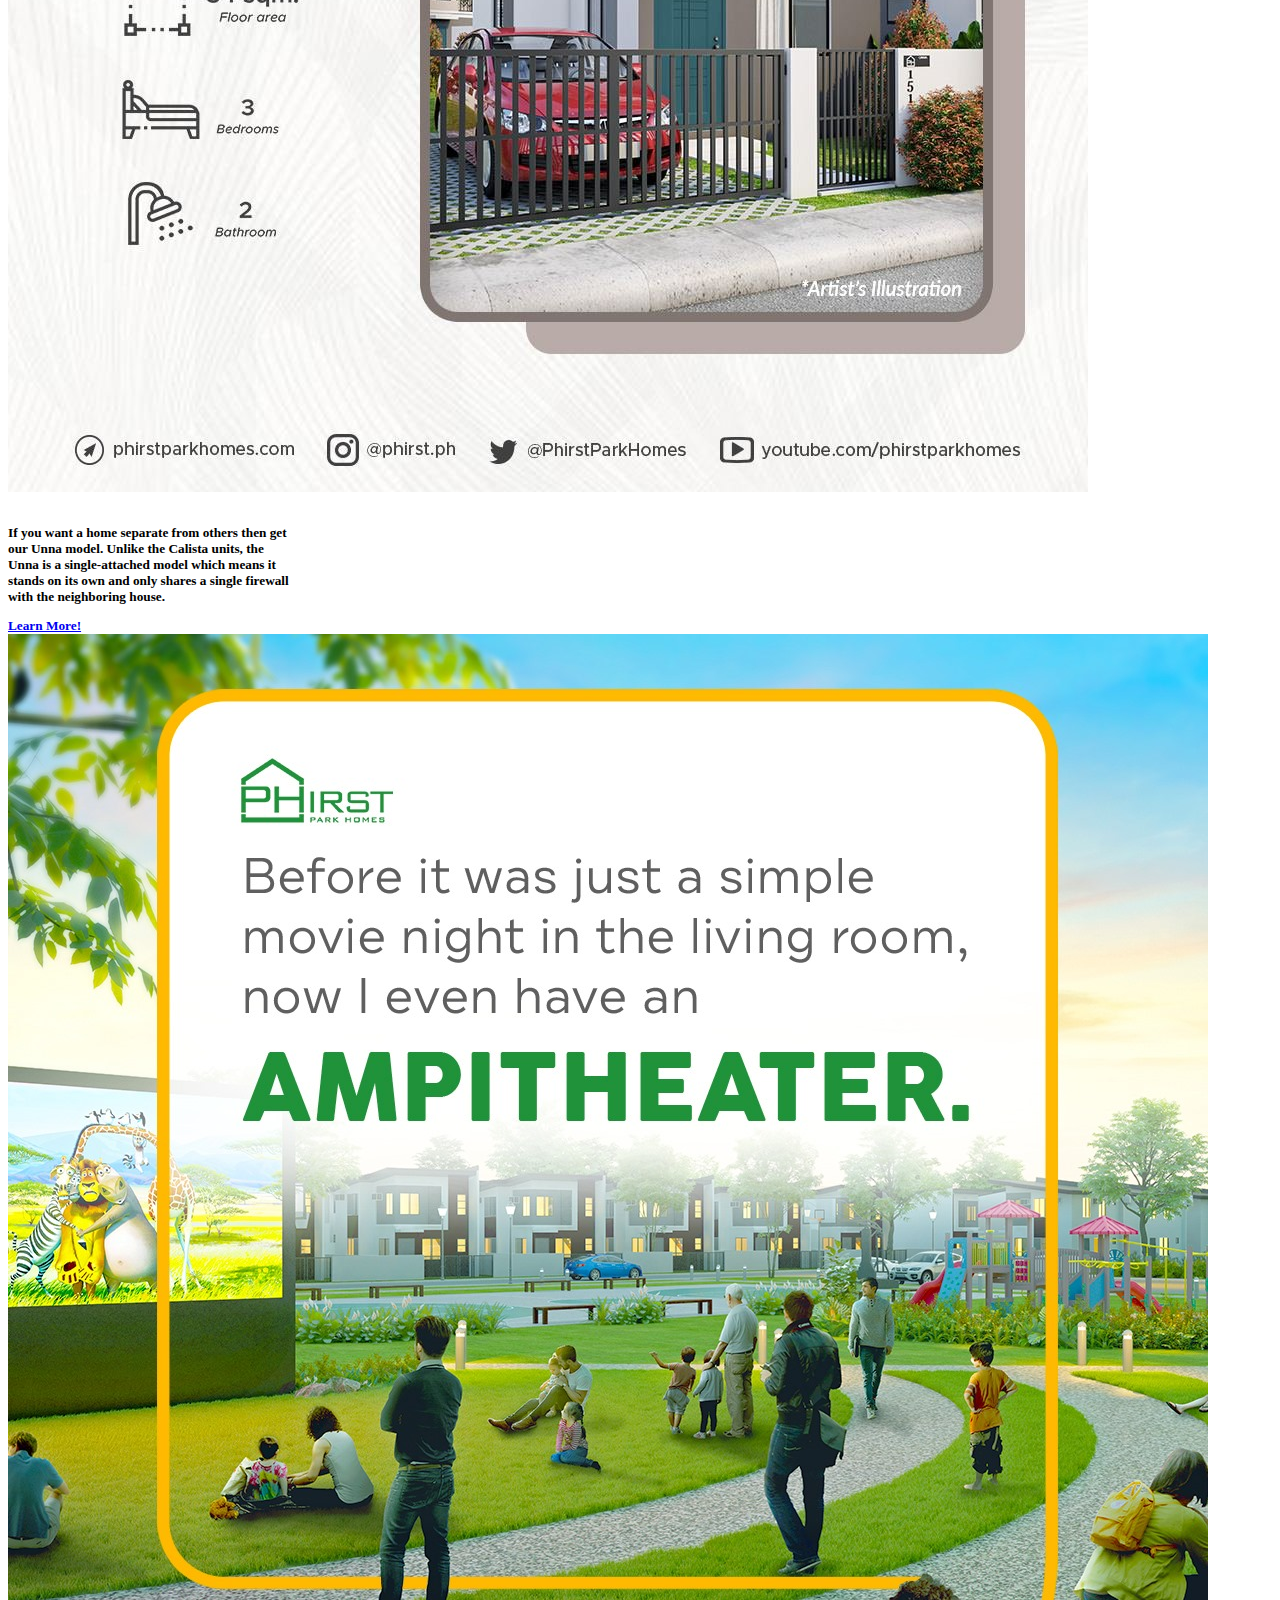
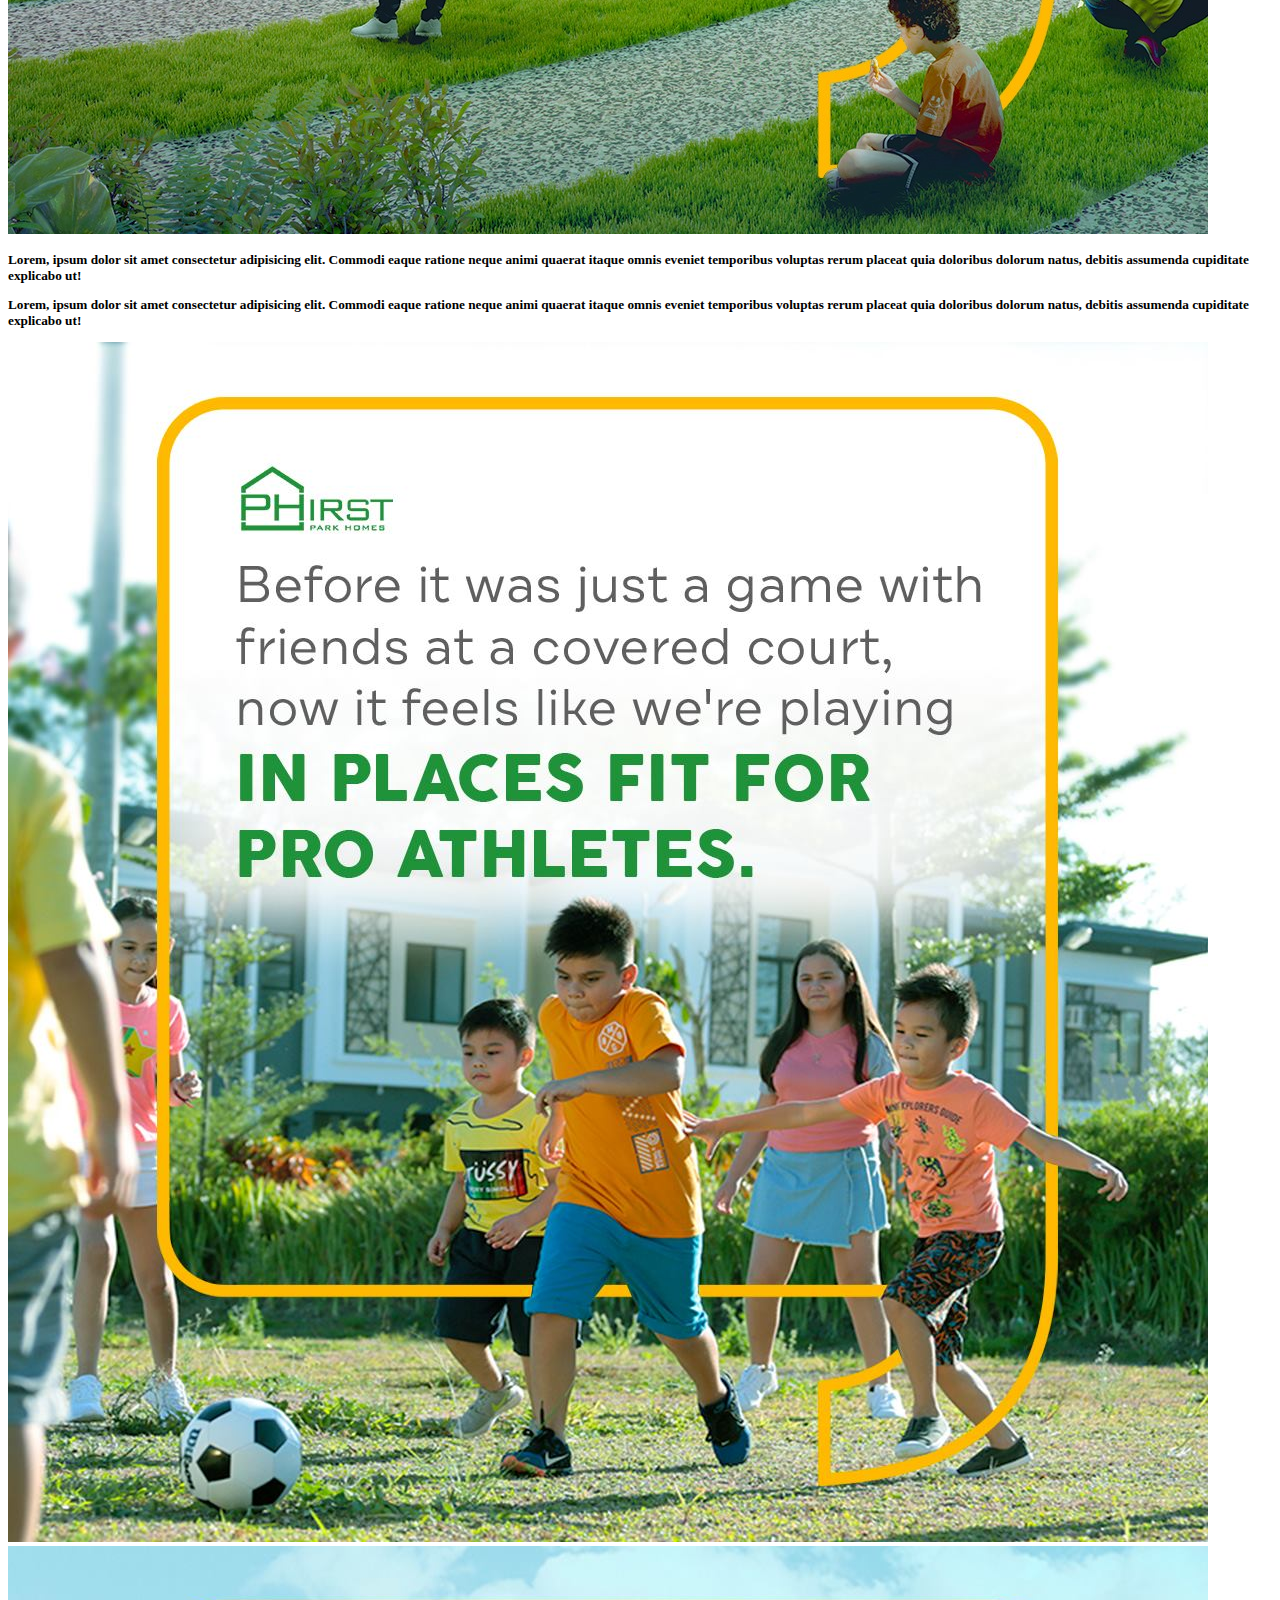
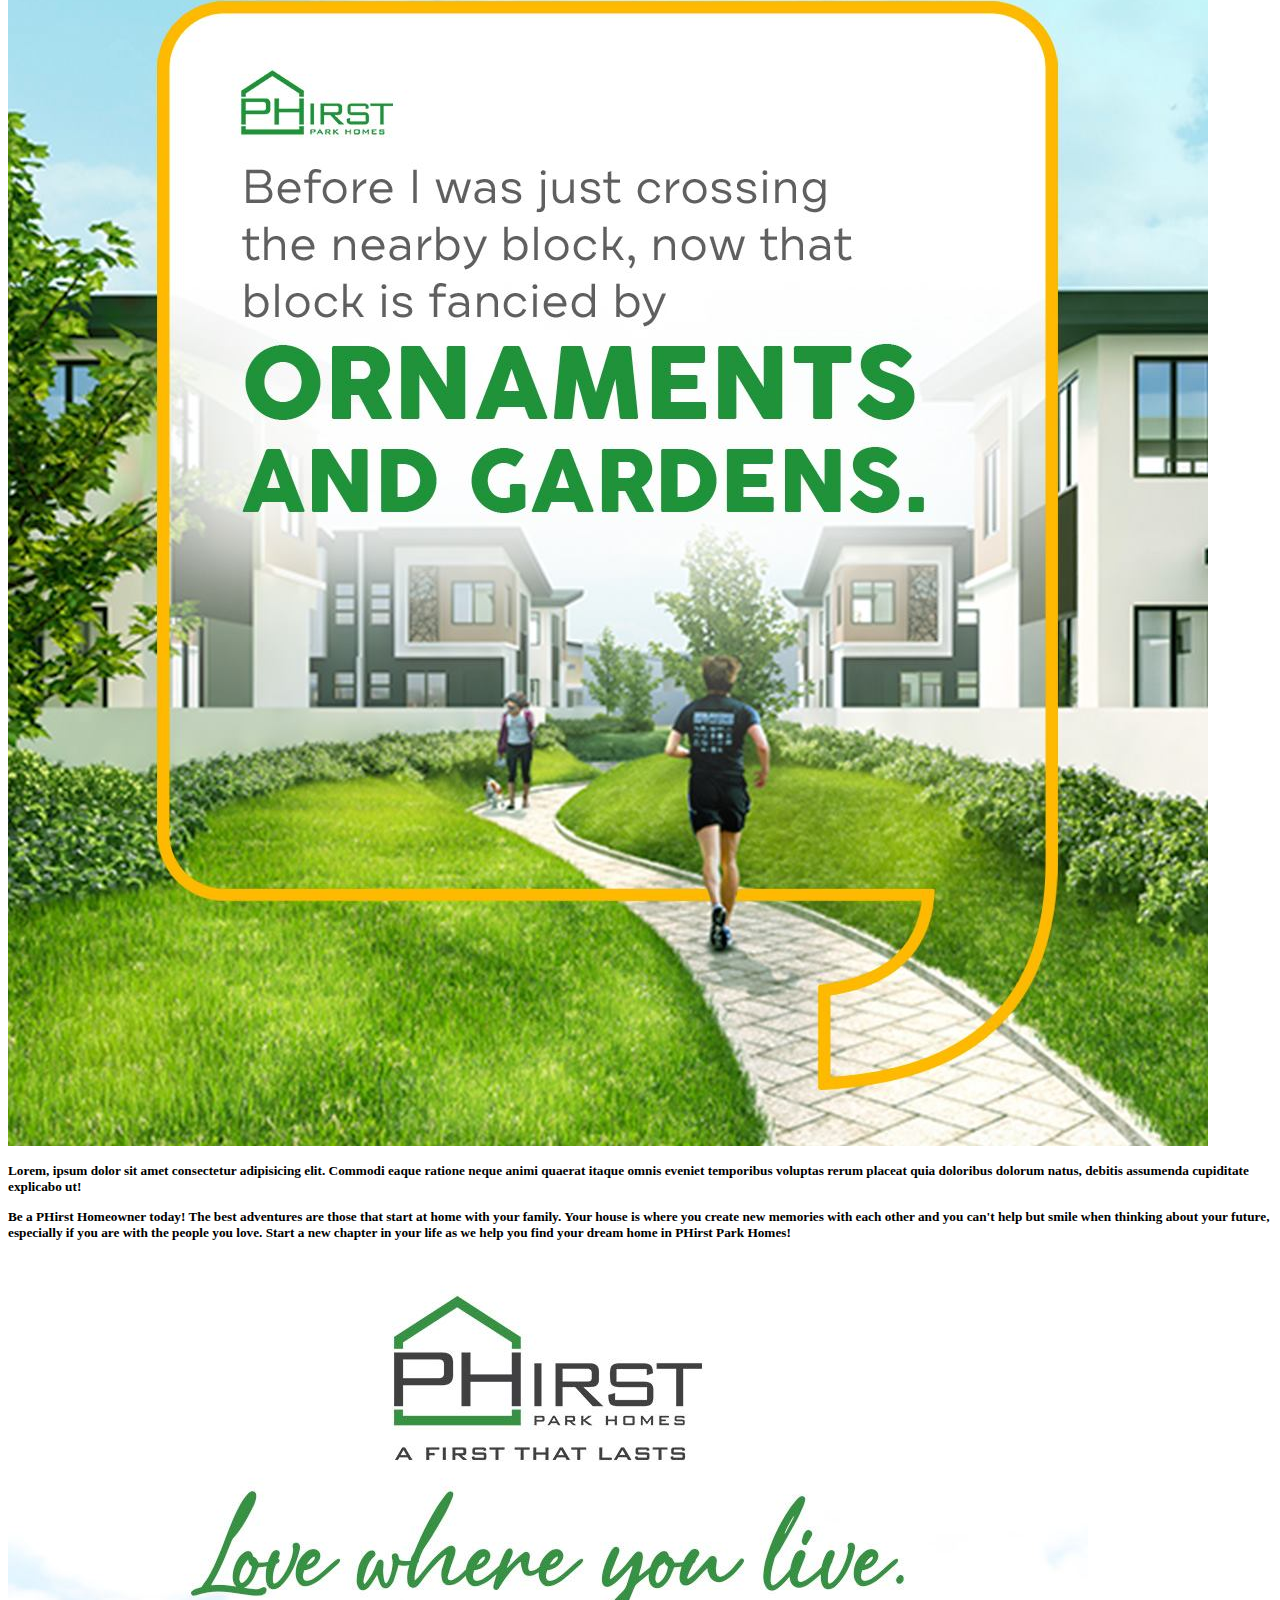
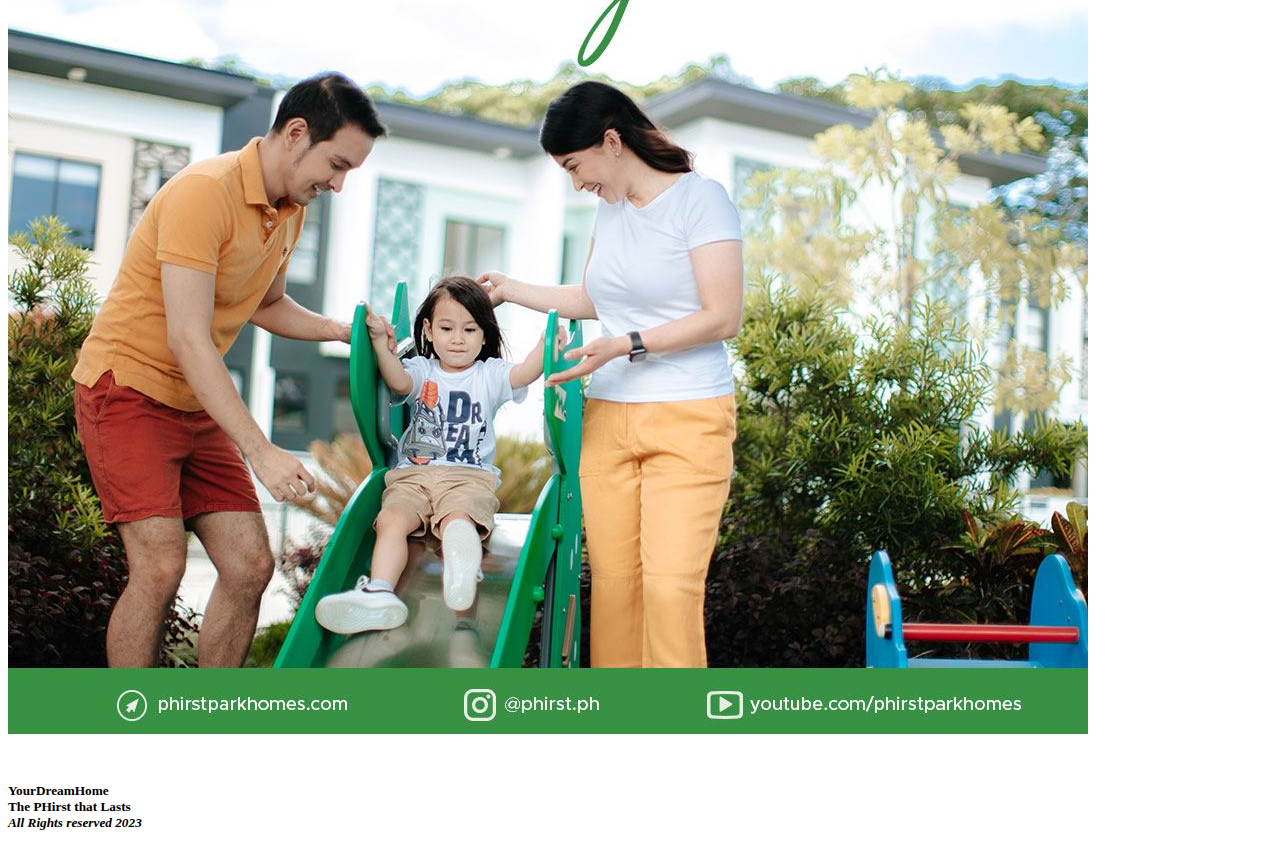
==== commit b2bcded6: "final" ====
--- a/index.html
+++ b/index.html
@@ -203,171 +203,4 @@
         </footer>
   </div>
 </body>
-=======
-<!DOCTYPE html>
-<html lang="en">
-<head>
-    <meta charset="UTF-8">
-    <meta http-equiv="X-UA-Compatible" content="IE=edge">
-    <meta name="viewport" content="width=device-width, initial-scale=1.0">
-    <title>Website</title>
-    <link href="https://cdn.jsdelivr.net/npm/bootstrap@5.3.0-alpha1/dist/css/bootstrap.min.css" rel="stylesheet" integrity="sha384-GLhlTQ8iRABdZLl6O3oVMWSktQOp6b7In1Zl3/Jr59b6EGGoI1aFkw7cmDA6j6gD" crossorigin="anonymous">
-    <script src="https://cdn.jsdelivr.net/npm/bootstrap@5.3.0-alpha1/dist/js/bootstrap.bundle.min.js" integrity="sha384-w76AqPfDkMBDXo30jS1Sgez6pr3x5MlQ1ZAGC+nuZB+EYdgRZgiwxhTBTkF7CXvN" crossorigin="anonymous"></script>
-    <script src="https://cdn.jsdelivr.net/npm/@popperjs/core@2.11.6/dist/umd/popper.min.js" integrity="sha384-oBqDVmMz9ATKxIep9tiCxS/Z9fNfEXiDAYTujMAeBAsjFuCZSmKbSSUnQlmh/jp3" crossorigin="anonymous"></script>
-    <script src="https://cdn.jsdelivr.net/npm/bootstrap@5.3.0-alpha1/dist/js/bootstrap.min.js" integrity="sha384-mQ93GR66B00ZXjt0YO5KlohRA5SY2XofN4zfuZxLkoj1gXtW8ANNCe9d5Y3eG5eD" crossorigin="anonymous"></script>
-    <link rel="stylesheet" href="style.css">
-    
-  
-</head>
-
-<body>
-  
-  <nav class="navbar navbar-expand-lg bg-dark navbar-dark">
-    <div class="container">
-        <a href="#" class="navbar-brand">YOUR DREAM HOME</a>
-    
-        <button
-            class="navbar-toggler"
-            type="button"
-            data-bs-toggle="collapse"
-            data-bs-target="#navmenu"
-            >
-            <span class="navbar-toggler-icon"></span>
-        </button>
-
-        <form class="form-inline">
-          <input class="form-control mr-sm-2" type="search" placeholder="Search" aria-label="Search">
-          <center><button class="btn btn-outline-success my-2 my-sm-0" type="submit">Search</button></form></center>
-        </form>
-
-        <div class="collapse navbar-collapse" id="navmenu">
-            <ul class="navbar-nav ms-auto">
-                <li class="nav-item">
-                    <a href="#products" class="nav-link">Products</a>
-                </li>
-                <li class="nav-item">
-                    <a href="#services" class="nav-link">Services</a>
-                </li>
-                <li class="nav-item">
-                    <a href="#contact" class="nav-link">Contact</a>
-                </li>
-            </ul>
-        </div>
-    </div>
-  </nav>
-  
-      <div id="carouselExampleCaptions" class="carousel slide" data-bs-ride="carousel">
-        <div class="carousel-indicators">
-          <button type="button" data-bs-target="#carouselExampleCaptions" data-bs-slide-to="0" class="active" aria-current="true" aria-label="Slide 1"></button>
-          <button type="button" data-bs-target="#carouselExampleCaptions" data-bs-slide-to="1" aria-label="Slide 2"></button>
-          <button type="button" data-bs-target="#carouselExampleCaptions" data-bs-slide-to="2" aria-label="Slide 3"></button>
-          <button type="button" data-bs-target="#carouselExampleCaptions" data-bs-slide-to="3" aria-label="Slide 3"></button>
-        </div>
-        <div class="carousel-inner">
-          <div class="carousel-item active" data-bs-interval="1500">
-            <img src="./images/carousel1.jpg" class="d-block w-100" alt="...">
-            <div class="carousel-caption d-none d-md-block">
-          
-            </div>
-          </div>
-          <div class="carousel-item" data-bs-interval="1500">
-            <img src="./images/carousel2.jpg" class="d-block w-100" alt="...">
-            <div class="carousel-caption d-none d-md-block">
-            
-            </div>
-          </div>
-          <div class="carousel-item" data-bs-interval="1500">
-            <img src="./images/Delivered Unit.jpg" class="d-block w-100" alt="...">
-            <div class="carousel-caption d-none d-md-block">
-              
-            </div>
-            
-        </div>
-        <button class="carousel-control-prev" type="button" data-bs-target="#carouselExampleCaptions" data-bs-slide="prev">
-          <span class="carousel-control-prev-icon" aria-hidden="true"></span>
-          <span class="visually-hidden">Previous</span>
-        </button>
-        <button class="carousel-control-next" type="button" data-bs-target="#carouselExampleCaptions" data-bs-slide="next">
-          <span class="carousel-control-next-icon" aria-hidden="true"></span>
-          <span class="visually-hidden">Next</span>
-        </button>
-      </div>
-
-    
-    <body class="container">
-      <h1 class="text-center">FEATURED</h1>
-      <h3 class="text-center">CHOOSE YOUR PHirst Property</h3>
-      <h5 class="text-center">
-        <p>Welcome to beautifully Complete homes
-        
-        Where engaging & Conceptive amenities are brought to life.
-        </br>
-        
-        Where everyone is Connected to life’s essentials
-        </br>
-        Owning your home is a Convenient & guided journey.</p>
-    
-        
-
-      <br>
-      <div class="container">
-        bs5-grid-row
-      
-      <div class="text-center d-inline-flex ">
-      <!-- 1st card img+text+btn -->
-      <div class="card m-3" style="width: 18rem;">
-          <img src="./images/calistamid.jpg" class="card-img-top" alt="image here">
-          <div class="card-body">
-            <h5 class="card-title">Calista MID</h5>
-            <p class="card-text">Lorem ipsum dolor sit amet consectetur adipisicing elit. Molestias fuga doloribus, fugit magni reprehenderit mollitia placeat animi.</p>
-            <a href="genesis.html" class="btn btn-primary">Learn More!</a>
-            
-          </div>
-      </div>
-
-      <div class="card m-3" style="width: 18rem;">
-          <img src="./images/calistaend.jpg" class="card-img-top" alt="image here">
-          <div class="card-body">
-            <h5 class="card-title">Calista END</h5>
-            <p class="card-text">Lorem ipsum dolor sit amet consectetur adipisicing elit. Molestias fuga doloribus, fugit magni reprehenderit mollitia placeat animi.</p>
-            <a href="........" class="btn btn-primary">Learn More!</a>
-          </div>
-      </div>
-      <div class="card m-3" style="width: 18rem;">
-        <img src="./images/calistapair.jpg" class="card-img-top" alt="image here">
-        <div class="card-body">
-          <h5 class="card-title">Calista PAIR</h5>
-          <p class="card-text">Lorem ipsum dolor sit amet consectetur adipisicing elit. Molestias fuga doloribus, fugit magni reprehenderit mollitia placeat animi.</p>
-          <a href="......." class="btn btn-primary">Learn More!</a>
-        </div>
-    </div>
-    <div class="card m-3" style="width: 18rem;">
-      <img src="./images/unna.jpg" class="card-img-top" alt="image here">
-      <div class="card-body">
-        <h5 class="card-title">Unna</h5>
-        <p class="card-text">Lorem ipsum dolor sit amet consectetur adipisicing elit. Molestias fuga doloribus, fugit magni reprehenderit mollitia placeat animi.</p>
-        <a href="......." class="btn btn-primary">Learn More!</a>
-      </div>
-      
-  </div>
-</div>
-
- <div class="footer">
-
-     <!-- Copyright -->
-     
-     <div class="text-center p-3" style="background-color: rgba(0, 0, 0, 0.2);">
-
-
-      © 2023 Copyright:
-      <a class="text-dark" href="...........">yourdreamhome.com</a>
-    </div>
-    <!-- Copyright -->
-  </footer>
-  <!--Footer-->
-</div>
-</br>
-
-
-</body>
 </html>